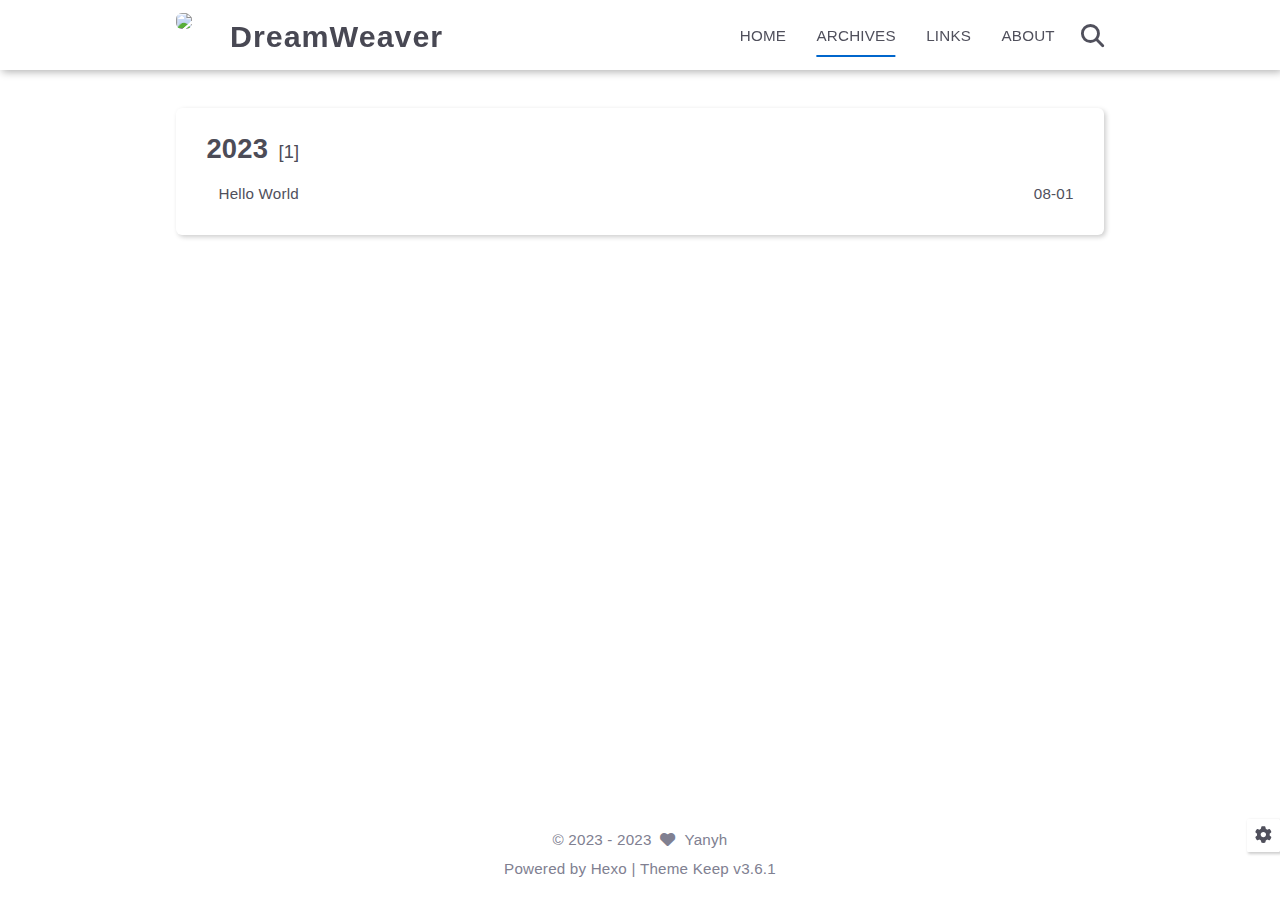
==== archives/index.html @ 8dff460e "Site updated: 2023-08-01 18:50:09" ====
<!DOCTYPE html>
<html lang="en">
<head>
    <meta charset="utf-8">
    <meta name="viewport" content="width=device-width, initial-scale=1, maximum-scale=1">
    <meta name="keywords" content="Hexo Theme Keep">
    <meta name="description" content="Hexo Theme Keep">
    <meta name="author" content="Yanyh">
    
    <title>
        
            Archive |
        
        DreamWeaver
    </title>
    
<link rel="stylesheet" href="/css/style.css">

    <link rel="shortcut icon" href="/images/logo.ico">
    
<link rel="stylesheet" href="/font/css/fontawesome.min.css">

    
<link rel="stylesheet" href="/font/css/regular.min.css">

    
<link rel="stylesheet" href="/font/css/solid.min.css">

    
<link rel="stylesheet" href="/font/css/brands.min.css">

    <script id="hexo-configurations">
    let KEEP = window.KEEP || {}
    KEEP.hexo_config = {"hostname":"example.com","root":"/","language":"en"}
    KEEP.theme_config = {"toc":{"enable":false,"number":true,"expand_all":false,"init_open":true},"style":{"primary_color":"#0066cc","logo":"/images/logo.ico","favicon":"/images/logo.ico","avatar":"/images/logo.ico","font_size":null,"font_family":null,"hover":{"shadow":true,"scale":true},"first_screen":{"enable":true,"header_transparent":true,"background_img":"/images/bg.svg","description":"May all the beauty be blessed. || 愿世间美好得以被祝福.","font_color":null,"hitokoto":false},"scroll":{"progress_bar":true,"percent":true}},"local_search":{"enable":true,"preload":true},"code_copy":{},"code_block":{"tools":{"enable":true,"style":"default"},"highlight_theme":"obsidian"},"side_tools":{},"pjax":{"enable":false},"lazyload":{"enable":true},"comment":{"enable":true,"use":"valine","valine":{"appid":null,"appkey":null,"server_urls":null,"placeholder":null},"gitalk":{"github_id":null,"github_admins":null,"repository":null,"client_id":null,"client_secret":null,"proxy":null},"twikoo":{"env_id":null,"region":null,"version":"1.6.8"},"waline":{"server_url":null,"reaction":false,"version":2}},"post":{"author_label":{"enable":true,"auto":true,"custom_label_list":["Trainee","Engineer","Architect"]},"word_count":{"enable":true,"wordcount":true,"min2read":false},"img_align":"left","copyright_info":true},"version":"3.6.1"}
    KEEP.language_ago = {"second":"%s seconds ago","minute":"%s minutes ago","hour":"%s hours ago","day":"%s days ago","week":"%s weeks ago","month":"%s months ago","year":"%s years ago"}
    KEEP.language_code_block = {"copy":"Copy code","copied":"Copied","fold":"Fold code block","folded":"Folded"}
    KEEP.language_copy_copyright = {"copy":"Copy copyright info","copied":"Copied","title":"Original article title","author":"Original article author","link":"Original article link"}
  </script>
<meta name="generator" content="Hexo 6.3.0"></head>


<body>
<div class="progress-bar-container">
    
        <span class="scroll-progress-bar"></span>
    

    
</div>


<main class="page-container">

    

    <div class="page-main-content">

        <div class="page-main-content-top">
            
<header class="header-wrapper">

    <div class="header-content">
        <div class="left">
            
                <a class="logo-image" href="/">
                    <img src="/images/logo.ico">
                </a>
            
            <a class="logo-title" href="/">
               DreamWeaver
            </a>
        </div>

        <div class="right">
            <div class="pc">
                <ul class="menu-list">
                    
                        <li class="menu-item">
                            <a class=""
                               href="/"
                            >
                                HOME
                            </a>
                        </li>
                    
                        <li class="menu-item">
                            <a class="active"
                               href="/archives"
                            >
                                ARCHIVES
                            </a>
                        </li>
                    
                        <li class="menu-item">
                            <a class=""
                               href="/links"
                            >
                                LINKS
                            </a>
                        </li>
                    
                        <li class="menu-item">
                            <a class=""
                               href="/about"
                            >
                                ABOUT
                            </a>
                        </li>
                    
                    
                        <li class="menu-item search search-popup-trigger">
                            <i class="fas fa-search"></i>
                        </li>
                    
                </ul>
            </div>
            <div class="mobile">
                
                    <div class="icon-item search search-popup-trigger"><i class="fas fa-search"></i></div>
                
                <div class="icon-item menu-bar">
                    <div class="menu-bar-middle"></div>
                </div>
            </div>
        </div>
    </div>

    <div class="header-drawer">
        <ul class="drawer-menu-list">
            
                <li class="drawer-menu-item flex-center">
                    <a class=""
                       href="/">HOME</a>
                </li>
            
                <li class="drawer-menu-item flex-center">
                    <a class="active"
                       href="/archives">ARCHIVES</a>
                </li>
            
                <li class="drawer-menu-item flex-center">
                    <a class=""
                       href="/links">LINKS</a>
                </li>
            
                <li class="drawer-menu-item flex-center">
                    <a class=""
                       href="/about">ABOUT</a>
                </li>
            
        </ul>
    </div>

    <div class="window-mask"></div>

</header>


        </div>

        <div class="page-main-content-middle">

            <div class="main-content">

                
                    <div class="fade-in-down-animation">
    <div class="archive-container ">
        
<div class="archive-list-container">
    
        <section class="archive-item">
            <div class="archive-item-header">
                <span class="archive-year">2023</span>
                <span class="archive-year-post-count">[1]</span>
            </div>
            <ul class="article-list">
                
                    <li class="article-item">
                        <a class="article-title"
                           href="/2023/08/01/hello-world/"
                        >Hello World</a>
                        <span class="article-date">08-01</span>
                    </li>
                
            </ul>
        </section>
    
</div>

    </div>
</div>

                
            </div>

        </div>

        <div class="page-main-content-bottom">
            
<footer class="footer">
    <div class="info-container">
        <div class="copyright-info info-item">
            &copy;
            
                <span>2023</span> -
            
            2023
            
                &nbsp;<i class="fas fa-heart icon-animate"></i>
                &nbsp;<a href="/">Yanyh</a>
            
        </div>
        
        <div class="theme-info info-item">
            Powered by <a target="_blank" href="https://hexo.io">Hexo</a>&nbsp;|&nbsp;Theme&nbsp;<a class="theme-version" target="_blank" href="https://github.com/XPoet/hexo-theme-keep">Keep v3.6.1</a>
        </div>
        
        
    </div>
</footer>

        </div>
    </div>

    

    <div class="right-bottom-side-tools">
        <div class="side-tools-container">
    <ul class="side-tools-list">
        <li class="tools-item tool-font-adjust-plus flex-center">
            <i class="fas fa-search-plus"></i>
        </li>

        <li class="tools-item tool-font-adjust-minus flex-center">
            <i class="fas fa-search-minus"></i>
        </li>

        <li class="tools-item tool-dark-light-toggle flex-center">
            <i class="fas fa-moon"></i>
        </li>

        <!-- rss -->
        

        

        <li class="tools-item tool-scroll-to-bottom flex-center">
            <i class="fas fa-arrow-down"></i>
        </li>
    </ul>

    <ul class="exposed-tools-list">
        <li class="tools-item tool-toggle-show flex-center">
            <i class="fas fa-cog fa-spin"></i>
        </li>
        
            <li class="tools-item tool-scroll-to-top flex-center">
                <i class="arrow-up fas fa-arrow-up"></i>
                <span class="percent"></span>
            </li>
        
    </ul>
</div>

    </div>

    <div class="zoom-in-image-mask">
    <img class="zoom-in-image">
</div>


    
        <div class="search-pop-overlay">
    <div class="popup search-popup">
        <div class="search-header">
          <span class="search-input-field-pre">
            <i class="fas fa-keyboard"></i>
          </span>
            <div class="search-input-container">
                <input autocomplete="off"
                       autocorrect="off"
                       autocapitalize="off"
                       placeholder="Search..."
                       spellcheck="false"
                       type="search"
                       class="search-input"
                >
            </div>
            <span class="close-popup-btn">
                <i class="fas fa-times"></i>
            </span>
        </div>
        <div id="search-result">
            <div id="no-result">
                <i class="fas fa-spinner fa-pulse fa-5x fa-fw"></i>
            </div>
        </div>
    </div>
</div>

    

</main>




<script src="/js/utils.js"></script>

<script src="/js/main.js"></script>

<script src="/js/header-shrink.js"></script>

<script src="/js/back2top.js"></script>

<script src="/js/dark-light-toggle.js"></script>





    
<script src="/js/local-search.js"></script>




    
<script src="/js/code-block.js"></script>




    
<script src="/js/lazyload.js"></script>



<div class="post-scripts">
    
</div>



</body>
</html>
---- css/style.css ----
:root {
  --primary-color: #06c;
  --primary-color-light-1: #0075eb;
  --primary-color-light-2: #0a85ff;
  --primary-color-dark-1: #005cb8;
  --primary-color-dark-2: #0052a3;
  --background-color-1: #fff;
  --background-color-2: #f7f7f7;
  --background-color-3: #f0f0f0;
  --content-background-color: #fff;
  --text-color-1: #484853;
  --text-color-2: #4c4c57;
  --text-color-3: #50505c;
  --text-color-4: #808091;
  --text-color-5: #b7b7c0;
  --text-color-6: #ededef;
  --toc-text-color: #6f6f80;
  --badge-color: #f0f0f0;
  --badge-background-color: #9393a1;
  --border-color: #b3b3b3;
  --selection-color: #0075eb;
  --shadow-color: rgba(0,0,0,0.2);
  --shadow-hover-color: rgba(0,0,0,0.3);
  --scrollbar-color: #60606e;
  --scrollbar-background-color: #e6e6e6;
  --toc-scrollbar-color: rgba(80,80,92,0.1);
  --copyright-info-color: #c03;
  --avatar-background-color: #005cb8;
  --header-transparent-background-1: rgba(255,255,255,0.28);
  --header-transparent-background-2: rgba(255,255,255,0.4);
  --pjax-progress-bar-color: linear-gradient(45deg, #f10006, #ef5b00, #e59c01, #19ca05, #00cab5, #0264c8, #c303c3);
  --article-aging-tips-color: #b78d0f;
  --article-aging-tips-background-color: rgba(183,141,15,0.1);
  --article-aging-tips-border-color: rgba(183,141,15,0.6);
}
@media (prefers-color-scheme: light) {
  :root {
    --primary-color: #06c;
    --primary-color-light-1: #0075eb;
    --primary-color-light-2: #0a85ff;
    --primary-color-dark-1: #005cb8;
    --primary-color-dark-2: #0052a3;
    --background-color-1: #fff;
    --background-color-2: #f7f7f7;
    --background-color-3: #f0f0f0;
    --content-background-color: #fff;
    --text-color-1: #484853;
    --text-color-2: #4c4c57;
    --text-color-3: #50505c;
    --text-color-4: #808091;
    --text-color-5: #b7b7c0;
    --text-color-6: #ededef;
    --toc-text-color: #6f6f80;
    --badge-color: #f0f0f0;
    --badge-background-color: #9393a1;
    --border-color: #b3b3b3;
    --selection-color: #0075eb;
    --shadow-color: rgba(0,0,0,0.2);
    --shadow-hover-color: rgba(0,0,0,0.3);
    --scrollbar-color: #60606e;
    --scrollbar-background-color: #e6e6e6;
    --toc-scrollbar-color: rgba(80,80,92,0.1);
    --copyright-info-color: #c03;
    --avatar-background-color: #005cb8;
    --header-transparent-background-1: rgba(255,255,255,0.28);
    --header-transparent-background-2: rgba(255,255,255,0.4);
    --pjax-progress-bar-color: linear-gradient(45deg, #f10006, #ef5b00, #e59c01, #19ca05, #00cab5, #0264c8, #c303c3);
    --article-aging-tips-color: #b78d0f;
    --article-aging-tips-background-color: rgba(183,141,15,0.1);
    --article-aging-tips-border-color: rgba(183,141,15,0.6);
  }
}
@media (prefers-color-scheme: dark) {
  :root {
    --primary-color: #06c;
    --primary-color-light-1: #0075eb;
    --primary-color-light-2: #0a85ff;
    --primary-color-dark-1: #005cb8;
    --primary-color-dark-2: #0052a3;
    --background-color-1: #383940;
    --background-color-2: #3d3f46;
    --background-color-3: #43444c;
    --content-background-color: #37383f;
    --text-color-1: #c5c5cc;
    --text-color-2: #c1c1c9;
    --text-color-3: #bebec6;
    --text-color-4: #9595a2;
    --text-color-5: #5b5b67;
    --text-color-6: #36363e;
    --toc-text-color: #9f9fab;
    --badge-color: #4a4c55;
    --badge-background-color: #d8d8dd;
    --border-color: #6f717e;
    --selection-color: #005ebc;
    --shadow-color: rgba(128,128,128,0.2);
    --shadow-hover-color: rgba(128,128,128,0.28);
    --scrollbar-color: #32333a;
    --scrollbar-background-color: #5c5e6a;
    --toc-scrollbar-color: rgba(190,190,198,0.1);
    --copyright-info-color: #a30029;
    --avatar-background-color: #004a93;
    --header-transparent-background-1: rgba(56,57,64,0.28);
    --header-transparent-background-2: rgba(56,57,64,0.4);
    --pjax-progress-bar-color: linear-gradient(45deg, #ea404a, #ea722f, #e9a71f, #67e559, #18ecec, #1b85f1, #ee1dee);
    --article-aging-tips-color: #ecc34d;
    --article-aging-tips-background-color: rgba(236,195,77,0.1);
    --article-aging-tips-border-color: rgba(236,195,77,0.6);
  }
}
.light-mode {
  --primary-color: #06c;
  --primary-color-light-1: #0075eb;
  --primary-color-light-2: #0a85ff;
  --primary-color-dark-1: #005cb8;
  --primary-color-dark-2: #0052a3;
  --background-color-1: #fff;
  --background-color-2: #f7f7f7;
  --background-color-3: #f0f0f0;
  --content-background-color: #fff;
  --text-color-1: #484853;
  --text-color-2: #4c4c57;
  --text-color-3: #50505c;
  --text-color-4: #808091;
  --text-color-5: #b7b7c0;
  --text-color-6: #ededef;
  --toc-text-color: #6f6f80;
  --badge-color: #f0f0f0;
  --badge-background-color: #9393a1;
  --border-color: #b3b3b3;
  --selection-color: #0075eb;
  --shadow-color: rgba(0,0,0,0.2);
  --shadow-hover-color: rgba(0,0,0,0.3);
  --scrollbar-color: #60606e;
  --scrollbar-background-color: #e6e6e6;
  --toc-scrollbar-color: rgba(80,80,92,0.1);
  --copyright-info-color: #c03;
  --avatar-background-color: #005cb8;
  --header-transparent-background-1: rgba(255,255,255,0.28);
  --header-transparent-background-2: rgba(255,255,255,0.4);
  --pjax-progress-bar-color: linear-gradient(45deg, #f10006, #ef5b00, #e59c01, #19ca05, #00cab5, #0264c8, #c303c3);
  --article-aging-tips-color: #b78d0f;
  --article-aging-tips-background-color: rgba(183,141,15,0.1);
  --article-aging-tips-border-color: rgba(183,141,15,0.6);
}
.dark-mode {
  --primary-color: #06c;
  --primary-color-light-1: #0075eb;
  --primary-color-light-2: #0a85ff;
  --primary-color-dark-1: #005cb8;
  --primary-color-dark-2: #0052a3;
  --background-color-1: #383940;
  --background-color-2: #3d3f46;
  --background-color-3: #43444c;
  --content-background-color: #37383f;
  --text-color-1: #c5c5cc;
  --text-color-2: #c1c1c9;
  --text-color-3: #bebec6;
  --text-color-4: #9595a2;
  --text-color-5: #5b5b67;
  --text-color-6: #36363e;
  --toc-text-color: #9f9fab;
  --badge-color: #4a4c55;
  --badge-background-color: #d8d8dd;
  --border-color: #6f717e;
  --selection-color: #005ebc;
  --shadow-color: rgba(128,128,128,0.2);
  --shadow-hover-color: rgba(128,128,128,0.28);
  --scrollbar-color: #32333a;
  --scrollbar-background-color: #5c5e6a;
  --toc-scrollbar-color: rgba(190,190,198,0.1);
  --copyright-info-color: #a30029;
  --avatar-background-color: #004a93;
  --header-transparent-background-1: rgba(56,57,64,0.28);
  --header-transparent-background-2: rgba(56,57,64,0.4);
  --pjax-progress-bar-color: linear-gradient(45deg, #ea404a, #ea722f, #e9a71f, #67e559, #18ecec, #1b85f1, #ee1dee);
  --article-aging-tips-color: #ecc34d;
  --article-aging-tips-background-color: rgba(236,195,77,0.1);
  --article-aging-tips-border-color: rgba(236,195,77,0.6);
}
.fade-in-down-animation {
  animation-name: fade-in-down;
  animation-duration: 1s;
  animation-fill-mode: both;
}
.title-hover-animation {
  position: relative;
  display: inline-block;
  color: var(--text-color-2);
  line-height: 1.3;
  vertical-align: top;
  border-bottom: none;
}
.title-hover-animation::before {
  position: absolute;
  bottom: -4px;
  left: 0;
  width: 100%;
  height: 2px;
  background-color: var(--text-color-2);
  transform: scaleX(0);
  visibility: hidden;
  content: "";
  transition-delay: 0s, 0s, 0s, 0s, 0s, 0s;
  transition-timing-function: ease, ease, ease, ease, ease-in-out, ease-in-out;
  transition-duration: 0.2s, 0.2s, 0.2s, 0.2s, 0.2s, 0.2s;
  transition-property: color, background, box-shadow, border-color, visibility, transform;
}
.title-hover-animation:hover::before {
  transform: scaleX(1);
  visibility: visible;
}
@-moz-keyframes fade-in-down {
  0% {
    transform: translateY(-50px);
    opacity: 0;
  }
  100% {
    transform: translateY(0);
    opacity: 1;
  }
}
@-webkit-keyframes fade-in-down {
  0% {
    transform: translateY(-50px);
    opacity: 0;
  }
  100% {
    transform: translateY(0);
    opacity: 1;
  }
}
@-o-keyframes fade-in-down {
  0% {
    transform: translateY(-50px);
    opacity: 0;
  }
  100% {
    transform: translateY(0);
    opacity: 1;
  }
}
@keyframes fade-in-down {
  0% {
    transform: translateY(-50px);
    opacity: 0;
  }
  100% {
    transform: translateY(0);
    opacity: 1;
  }
}
@-moz-keyframes icon-animate {
  0%, 100% {
    transform: scale(1);
  }
  10%, 30% {
    transform: scale(0.88);
  }
  20%, 40%, 60%, 80% {
    transform: scale(1.08);
  }
  50%, 70% {
    transform: scale(1.08);
  }
}
@-webkit-keyframes icon-animate {
  0%, 100% {
    transform: scale(1);
  }
  10%, 30% {
    transform: scale(0.88);
  }
  20%, 40%, 60%, 80% {
    transform: scale(1.08);
  }
  50%, 70% {
    transform: scale(1.08);
  }
}
@-o-keyframes icon-animate {
  0%, 100% {
    transform: scale(1);
  }
  10%, 30% {
    transform: scale(0.88);
  }
  20%, 40%, 60%, 80% {
    transform: scale(1.08);
  }
  50%, 70% {
    transform: scale(1.08);
  }
}
@keyframes icon-animate {
  0%, 100% {
    transform: scale(1);
  }
  10%, 30% {
    transform: scale(0.88);
  }
  20%, 40%, 60%, 80% {
    transform: scale(1.08);
  }
  50%, 70% {
    transform: scale(1.08);
  }
}
@-moz-keyframes img-loading-animation {
  to {
    transform: rotate(1turn);
  }
}
@-webkit-keyframes img-loading-animation {
  to {
    transform: rotate(1turn);
  }
}
@-o-keyframes img-loading-animation {
  to {
    transform: rotate(1turn);
  }
}
@keyframes img-loading-animation {
  to {
    transform: rotate(1turn);
  }
}
* {
  transition-delay: 0s, 0s, 0s, 0s;
  transition-timing-function: ease, ease, ease, ease;
  transition-duration: 0.2s, 0.2s, 0.2s, 0.2s;
  transition-property: color, background, box-shadow, border-color;
}
*::-webkit-scrollbar {
  width: 0.4rem;
  height: 0.4rem;
  transition: all 0.2s ease;
}
*::-webkit-scrollbar-thumb {
  background: var(--scrollbar-color);
  border-radius: 0.1rem;
}
*::-webkit-scrollbar-track {
  background: var(--scrollbar-background-color);
}
html,
body {
  position: relative;
  width: 100%;
  height: 100%;
  margin: 0;
  padding: 0;
  color: var(--text-color-3);
  font-weight: 400;
  font-size: 15.2px;
  font-family: Optima-Regular, Optima, PingFang SC, Microsoft YaHei, sans-serif;
  line-height: 22px;
  letter-spacing: 0.2px;
  background: var(--background-color-1);
}
html::-webkit-scrollbar,
body::-webkit-scrollbar {
  width: 0.6rem;
  height: 0.6rem;
}
@media (max-width: 800px) {
  html::-webkit-scrollbar,
  body::-webkit-scrollbar {
    width: 0.5rem;
    height: 0.5rem;
  }
}
@media (max-width: 500px) {
  html::-webkit-scrollbar,
  body::-webkit-scrollbar {
    width: 0.4rem;
    height: 0.4rem;
  }
}
@media (max-width: 800px) {
  html,
  body {
    font-size: 14.591999999999999px;
    line-height: 21.119999999999997px;
  }
}
@media (max-width: 500px) {
  html,
  body {
    font-size: 13.68px;
    line-height: 19.8px;
  }
}
::selection {
  color: #fff;
  background: var(--selection-color);
}
ul,
ol,
li {
  margin: 0;
  padding: 0;
  list-style: none;
}
a {
  color: var(--text-color-3);
  text-decoration: none;
}
a i,
a span {
  color: var(--text-color-3);
}
a:hover,
a:active {
  color: var(--primary-color);
  text-decoration: none !important;
}
a:hover i,
a:active i,
a:hover span,
a:active span {
  color: var(--primary-color);
}
img[lazyload] {
  position: relative;
  box-sizing: border-box;
  width: 8rem;
  height: 8rem;
  box-shadow: none !important;
  cursor: not-allowed;
  pointer-events: none;
}
img[lazyload]::before {
  position: absolute;
  top: 0;
  left: 0;
  display: block;
  width: 100%;
  height: 100%;
  background: var(--background-color-1);
  content: '';
  transition-delay: 0s, 0s, 0s, 0s, 0s;
  transition-timing-function: ease, ease, ease, ease, ease;
  transition-duration: 0.2s, 0.2s, 0.2s, 0.2s, 0.2s;
  transition-property: color, background, box-shadow, border-color, background;
}
img[lazyload]::after {
  position: absolute;
  top: 0;
  right: 0;
  bottom: 0;
  left: 0;
  display: block;
  width: 2rem;
  height: 2rem;
  margin: auto;
  border: 2px solid var(--text-color-6);
  border-top-color: var(--selection-color);
  border-left-color: var(--selection-color);
  border-radius: 50%;
  animation: img-loading-animation 750ms infinite linear;
  content: '';
  transition-delay: 0s, 0s, 0s, 0s, 0s;
  transition-timing-function: ease, ease, ease, ease, ease;
  transition-duration: 0.2s, 0.2s, 0.2s, 0.2s, 0.2s;
  transition-property: color, background, box-shadow, border-color, border;
}
button {
  margin: 0;
  padding: 0;
  background: transparent;
  border: 0;
  outline: none;
  cursor: pointer;
}
.btn {
  position: relative;
  display: inline-block;
  padding: 0.4rem 1rem;
  white-space: nowrap;
  text-align: center;
  background: var(--background-color-1);
  border-radius: 5px;
  cursor: pointer;
  box-shadow: 2px 2px 5px var(--shadow-color);
  transition-delay: 0s, 0s, 0s, 0s, 0s;
  transition-timing-function: ease, ease, ease, ease, linear;
  transition-duration: 0.2s, 0.2s, 0.2s, 0.2s, 0.2s;
  transition-property: color, background, box-shadow, border-color, transform;
}
.btn:hover {
  transform: scaleX(1.06) scaleY(1.06);
  box-shadow: 2px 2px 8px var(--shadow-hover-color);
}
.btn:hover {
  color: var(--background-color-1);
  background: var(--primary-color);
}
.flex-center {
  display: flex;
  align-items: center;
  justify-content: center;
}
.clear::after {
  display: block;
  clear: both;
  height: 0;
  overflow: hidden;
  visibility: hidden;
  content: '';
}
.tooltip {
  position: relative;
  box-sizing: border-box;
}
.tooltip:hover .tooltip-content {
  display: inline-block;
}
.tooltip.show-img .tooltip-content {
  display: none !important;
}
.tooltip .tooltip-content {
  position: absolute;
  top: -0.4rem;
  left: 50%;
  z-index: 1009;
  display: none;
  box-sizing: border-box;
  padding: 0.2rem 0.6rem;
  color: var(--text-color-6);
  font-size: 0.8rem;
  letter-spacing: 0.8px;
  white-space: nowrap;
  background: var(--text-color-1);
  border-radius: 0.3rem;
  transform: translateX(-50%) translateY(-100%);
  transition-delay: 0s, 0s, 0s, 0s, 0s;
  transition-timing-function: ease, ease, ease, ease, ease;
  transition-duration: 0.2s, 0.2s, 0.2s, 0.2s, 0.2s;
  transition-property: color, background, box-shadow, border-color, display;
  -moz-user-select: none;
  -ms-user-select: none;
  -webkit-user-select: none;
  user-select: none;
}
.tooltip-img {
  position: relative;
  box-sizing: border-box;
}
.tooltip-img.show-img .tooltip-img-box {
  display: flex;
}
.tooltip-img .tooltip-img-box {
  position: absolute;
  top: -0.4rem;
  left: 50%;
  z-index: 1008;
  display: none;
  align-items: center;
  justify-content: center;
  box-sizing: border-box;
  min-height: 6rem;
  background: var(--text-color-6);
  border: 0.2rem solid var(--text-color-3);
  border-radius: 0.3rem;
  transform: translateX(-50%) translateY(-100%);
  transition-delay: 0s, 0s, 0s, 0s, 0s;
  transition-timing-function: ease, ease, ease, ease, ease;
  transition-duration: 0.2s, 0.2s, 0.2s, 0.2s, 0.2s;
  transition-property: color, background, box-shadow, border-color, display;
  -moz-user-select: none;
  -ms-user-select: none;
  -webkit-user-select: none;
  user-select: none;
}
.tooltip-img .tooltip-img-box img {
  display: block;
  max-height: 10rem;
}
.keep-markdown-body {
  font-size: 1rem;
}
.keep-markdown-body blockquote {
  box-sizing: border-box;
  margin: 1.4rem 0;
  color: var(--text-color-3);
  background: var(--background-color-2);
  border-left: 0.4rem solid var(--text-color-4);
}
.keep-markdown-body blockquote p,
.keep-markdown-body blockquote ul,
.keep-markdown-body blockquote ol {
  padding: 0.4rem 0.4rem 0.4rem 0.8rem;
}
.keep-markdown-body p {
  color: var(--text-color-3);
  line-height: 2;
}
.keep-markdown-body a {
  position: relative;
  box-sizing: border-box;
  padding-bottom: 0.2rem;
  text-decoration: none;
  overflow-wrap: break-word;
  border-bottom: 0.1rem solid var(--text-color-4);
  outline: 0;
  cursor: pointer;
}
.keep-markdown-body a .fas,
.keep-markdown-body a .far,
.keep-markdown-body a .fab {
  position: relative;
  margin: 0 0.2rem 0 0.4rem;
  color: var(--text-color-4);
  font-size: 0.88rem;
}
.keep-markdown-body a:hover {
  text-decoration: underline;
}
.keep-markdown-body a:hover::after {
  background: var(--primary-color);
}
.keep-markdown-body strong {
  color: var(--text-color-3);
}
.keep-markdown-body em {
  color: var(--text-color-3);
}
.keep-markdown-body ul li,
.keep-markdown-body ol li {
  margin-left: 1rem;
  line-height: 2rem;
}
.keep-markdown-body ul li {
  list-style: disc;
}
.keep-markdown-body ul li ul li {
  list-style: circle;
}
.keep-markdown-body ul li ul li ul li {
  list-style: square;
}
.keep-markdown-body ol li {
  list-style: decimal;
}
.keep-markdown-body ol li ol li {
  list-style: upper-alpha;
}
.keep-markdown-body ol li ol li ol li {
  list-style: upper-roman;
}
.keep-markdown-body li {
  color: var(--text-color-3);
}
.keep-markdown-body h1,
.keep-markdown-body h2,
.keep-markdown-body h3,
.keep-markdown-body h4,
.keep-markdown-body h5,
.keep-markdown-body h6 {
  color: var(--text-color-2);
  line-height: 1.5;
}
@media (max-width: 800px) {
  .keep-markdown-body h1,
  .keep-markdown-body h2,
  .keep-markdown-body h3,
  .keep-markdown-body h4,
  .keep-markdown-body h5,
  .keep-markdown-body h6 {
    line-height: 1.25;
  }
}
.keep-markdown-body h1 {
  font-weight: 600;
  font-size: 1.8rem;
}
@media (max-width: 800px) {
  .keep-markdown-body h1 {
    font-size: 1.7rem;
  }
}
.keep-markdown-body h2 {
  font-weight: 600;
  font-size: 1.7rem;
}
@media (max-width: 800px) {
  .keep-markdown-body h2 {
    font-size: 1.6rem;
  }
}
.keep-markdown-body h3 {
  font-weight: 550;
  font-size: 1.6rem;
}
@media (max-width: 800px) {
  .keep-markdown-body h3 {
    font-size: 1.5rem;
  }
}
.keep-markdown-body h4 {
  font-weight: 550;
  font-size: 1.5rem;
}
@media (max-width: 800px) {
  .keep-markdown-body h4 {
    font-size: 1.4rem;
  }
}
.keep-markdown-body h5 {
  font-weight: 500;
  font-size: 1.28rem;
}
@media (max-width: 800px) {
  .keep-markdown-body h5 {
    font-size: 1.18rem;
  }
}
.keep-markdown-body h6 {
  font-weight: 500;
  font-size: 1.2rem;
  line-height: 1.2;
}
@media (max-width: 800px) {
  .keep-markdown-body h6 {
    font-size: 1.1rem;
    line-height: 1.1;
  }
}
.keep-markdown-body img {
  position: relative;
  display: block;
  box-sizing: border-box;
  max-width: 100%;
  box-shadow: 0 0 0.2rem var(--shadow-color);
  cursor: zoom-in;
  opacity: 1;
  margin: 0.8rem 0 0.2rem;
}
.keep-markdown-body img.hide {
  opacity: 0;
}
.keep-markdown-body img[lazyload] {
  margin: 0.8rem auto 0.2rem;
}
.keep-markdown-body > table {
  width: 100%;
  overflow: auto;
  border-collapse: collapse;
  border-spacing: 0;
}
@media (max-width: 500px) {
  .keep-markdown-body > table {
    table-layout: fixed;
  }
}
.keep-markdown-body > table td,
.keep-markdown-body > table th {
  padding: 0;
}
.keep-markdown-body > table th {
  font-weight: 600;
}
.keep-markdown-body > table td,
.keep-markdown-body > table th {
  padding: 0.4rem 1rem;
  border: 0.1rem solid var(--border-color);
}
.keep-markdown-body > table tr {
  background-color: var(--background-color-1);
  border: 0.1rem solid var(--text-color-6);
}
.keep-markdown-body > table tr:nth-child(2n) {
  background-color: var(--background-color-2);
}
:root {
  --primary-color: #06c;
  --primary-color-light-1: #0075eb;
  --primary-color-light-2: #0a85ff;
  --primary-color-dark-1: #005cb8;
  --primary-color-dark-2: #0052a3;
  --background-color-1: #fff;
  --background-color-2: #f7f7f7;
  --background-color-3: #f0f0f0;
  --content-background-color: #fff;
  --text-color-1: #484853;
  --text-color-2: #4c4c57;
  --text-color-3: #50505c;
  --text-color-4: #808091;
  --text-color-5: #b7b7c0;
  --text-color-6: #ededef;
  --toc-text-color: #6f6f80;
  --badge-color: #f0f0f0;
  --badge-background-color: #9393a1;
  --border-color: #b3b3b3;
  --selection-color: #0075eb;
  --shadow-color: rgba(0,0,0,0.2);
  --shadow-hover-color: rgba(0,0,0,0.3);
  --scrollbar-color: #60606e;
  --scrollbar-background-color: #e6e6e6;
  --toc-scrollbar-color: rgba(80,80,92,0.1);
  --copyright-info-color: #c03;
  --avatar-background-color: #005cb8;
  --header-transparent-background-1: rgba(255,255,255,0.28);
  --header-transparent-background-2: rgba(255,255,255,0.4);
  --pjax-progress-bar-color: linear-gradient(45deg, #f10006, #ef5b00, #e59c01, #19ca05, #00cab5, #0264c8, #c303c3);
  --article-aging-tips-color: #b78d0f;
  --article-aging-tips-background-color: rgba(183,141,15,0.1);
  --article-aging-tips-border-color: rgba(183,141,15,0.6);
}
@media (prefers-color-scheme: light) {
  :root {
    --primary-color: #06c;
    --primary-color-light-1: #0075eb;
    --primary-color-light-2: #0a85ff;
    --primary-color-dark-1: #005cb8;
    --primary-color-dark-2: #0052a3;
    --background-color-1: #fff;
    --background-color-2: #f7f7f7;
    --background-color-3: #f0f0f0;
    --content-background-color: #fff;
    --text-color-1: #484853;
    --text-color-2: #4c4c57;
    --text-color-3: #50505c;
    --text-color-4: #808091;
    --text-color-5: #b7b7c0;
    --text-color-6: #ededef;
    --toc-text-color: #6f6f80;
    --badge-color: #f0f0f0;
    --badge-background-color: #9393a1;
    --border-color: #b3b3b3;
    --selection-color: #0075eb;
    --shadow-color: rgba(0,0,0,0.2);
    --shadow-hover-color: rgba(0,0,0,0.3);
    --scrollbar-color: #60606e;
    --scrollbar-background-color: #e6e6e6;
    --toc-scrollbar-color: rgba(80,80,92,0.1);
    --copyright-info-color: #c03;
    --avatar-background-color: #005cb8;
    --header-transparent-background-1: rgba(255,255,255,0.28);
    --header-transparent-background-2: rgba(255,255,255,0.4);
    --pjax-progress-bar-color: linear-gradient(45deg, #f10006, #ef5b00, #e59c01, #19ca05, #00cab5, #0264c8, #c303c3);
    --article-aging-tips-color: #b78d0f;
    --article-aging-tips-background-color: rgba(183,141,15,0.1);
    --article-aging-tips-border-color: rgba(183,141,15,0.6);
  }
}
@media (prefers-color-scheme: dark) {
  :root {
    --primary-color: #06c;
    --primary-color-light-1: #0075eb;
    --primary-color-light-2: #0a85ff;
    --primary-color-dark-1: #005cb8;
    --primary-color-dark-2: #0052a3;
    --background-color-1: #383940;
    --background-color-2: #3d3f46;
    --background-color-3: #43444c;
    --content-background-color: #37383f;
    --text-color-1: #c5c5cc;
    --text-color-2: #c1c1c9;
    --text-color-3: #bebec6;
    --text-color-4: #9595a2;
    --text-color-5: #5b5b67;
    --text-color-6: #36363e;
    --toc-text-color: #9f9fab;
    --badge-color: #4a4c55;
    --badge-background-color: #d8d8dd;
    --border-color: #6f717e;
    --selection-color: #005ebc;
    --shadow-color: rgba(128,128,128,0.2);
    --shadow-hover-color: rgba(128,128,128,0.28);
    --scrollbar-color: #32333a;
    --scrollbar-background-color: #5c5e6a;
    --toc-scrollbar-color: rgba(190,190,198,0.1);
    --copyright-info-color: #a30029;
    --avatar-background-color: #004a93;
    --header-transparent-background-1: rgba(56,57,64,0.28);
    --header-transparent-background-2: rgba(56,57,64,0.4);
    --pjax-progress-bar-color: linear-gradient(45deg, #ea404a, #ea722f, #e9a71f, #67e559, #18ecec, #1b85f1, #ee1dee);
    --article-aging-tips-color: #ecc34d;
    --article-aging-tips-background-color: rgba(236,195,77,0.1);
    --article-aging-tips-border-color: rgba(236,195,77,0.6);
  }
}
.light-mode {
  --primary-color: #06c;
  --primary-color-light-1: #0075eb;
  --primary-color-light-2: #0a85ff;
  --primary-color-dark-1: #005cb8;
  --primary-color-dark-2: #0052a3;
  --background-color-1: #fff;
  --background-color-2: #f7f7f7;
  --background-color-3: #f0f0f0;
  --content-background-color: #fff;
  --text-color-1: #484853;
  --text-color-2: #4c4c57;
  --text-color-3: #50505c;
  --text-color-4: #808091;
  --text-color-5: #b7b7c0;
  --text-color-6: #ededef;
  --toc-text-color: #6f6f80;
  --badge-color: #f0f0f0;
  --badge-background-color: #9393a1;
  --border-color: #b3b3b3;
  --selection-color: #0075eb;
  --shadow-color: rgba(0,0,0,0.2);
  --shadow-hover-color: rgba(0,0,0,0.3);
  --scrollbar-color: #60606e;
  --scrollbar-background-color: #e6e6e6;
  --toc-scrollbar-color: rgba(80,80,92,0.1);
  --copyright-info-color: #c03;
  --avatar-background-color: #005cb8;
  --header-transparent-background-1: rgba(255,255,255,0.28);
  --header-transparent-background-2: rgba(255,255,255,0.4);
  --pjax-progress-bar-color: linear-gradient(45deg, #f10006, #ef5b00, #e59c01, #19ca05, #00cab5, #0264c8, #c303c3);
  --article-aging-tips-color: #b78d0f;
  --article-aging-tips-background-color: rgba(183,141,15,0.1);
  --article-aging-tips-border-color: rgba(183,141,15,0.6);
}
.dark-mode {
  --primary-color: #06c;
  --primary-color-light-1: #0075eb;
  --primary-color-light-2: #0a85ff;
  --primary-color-dark-1: #005cb8;
  --primary-color-dark-2: #0052a3;
  --background-color-1: #383940;
  --background-color-2: #3d3f46;
  --background-color-3: #43444c;
  --content-background-color: #37383f;
  --text-color-1: #c5c5cc;
  --text-color-2: #c1c1c9;
  --text-color-3: #bebec6;
  --text-color-4: #9595a2;
  --text-color-5: #5b5b67;
  --text-color-6: #36363e;
  --toc-text-color: #9f9fab;
  --badge-color: #4a4c55;
  --badge-background-color: #d8d8dd;
  --border-color: #6f717e;
  --selection-color: #005ebc;
  --shadow-color: rgba(128,128,128,0.2);
  --shadow-hover-color: rgba(128,128,128,0.28);
  --scrollbar-color: #32333a;
  --scrollbar-background-color: #5c5e6a;
  --toc-scrollbar-color: rgba(190,190,198,0.1);
  --copyright-info-color: #a30029;
  --avatar-background-color: #004a93;
  --header-transparent-background-1: rgba(56,57,64,0.28);
  --header-transparent-background-2: rgba(56,57,64,0.4);
  --pjax-progress-bar-color: linear-gradient(45deg, #ea404a, #ea722f, #e9a71f, #67e559, #18ecec, #1b85f1, #ee1dee);
  --article-aging-tips-color: #ecc34d;
  --article-aging-tips-background-color: rgba(236,195,77,0.1);
  --article-aging-tips-border-color: rgba(236,195,77,0.6);
}
:root {
  --toolbar-foreground: #b5b5b5;
  --toolbar-background: #3a3f40;
  --code-foreground: #535360;
  --code-background: #f2f2f2;
  --highlight-background: #273036;
  --highlight-foreground: #faf5d6;
  --highlight-comment: #76888e;
  --highlight-red: #ee5758;
  --highlight-orange: #ec7600;
  --highlight-yellow: #ffcd22;
  --highlight-green: #93c763;
  --highlight-aqua: #458383;
  --highlight-blue: #6e95bd;
  --highlight-purple: #b18bb7;
  --highlight-gutter-color: #7a979a;
  --highlight-gutter-bg-color: #273130;
}
@media (prefers-color-scheme: light) {
  :root {
    --toolbar-foreground: #b5b5b5;
    --toolbar-background: #3a3f40;
    --code-foreground: #535360;
    --code-background: #f2f2f2;
    --highlight-background: #273036;
    --highlight-foreground: #faf5d6;
    --highlight-comment: #76888e;
    --highlight-red: #ee5758;
    --highlight-orange: #ec7600;
    --highlight-yellow: #ffcd22;
    --highlight-green: #93c763;
    --highlight-aqua: #458383;
    --highlight-blue: #6e95bd;
    --highlight-purple: #b18bb7;
    --highlight-gutter-color: #7a979a;
    --highlight-gutter-bg-color: #273130;
  }
}
@media (prefers-color-scheme: dark) {
  :root {
    --toolbar-foreground: #b1b1b1;
    --toolbar-background: #393e3f;
    --code-foreground: #bfbfc7;
    --code-background: #32333a;
    --highlight-background: #262f35;
    --highlight-foreground: #f5ebad;
    --highlight-comment: #76888e;
    --highlight-red: #ed5152;
    --highlight-orange: #e77400;
    --highlight-yellow: #ffcc1c;
    --highlight-green: #90c55f;
    --highlight-aqua: #448080;
    --highlight-blue: #6a92bb;
    --highlight-purple: #ae87b5;
    --highlight-gutter-color: #7b989b;
    --highlight-gutter-bg-color: #26302f;
  }
}
.light-mode {
  --toolbar-foreground: #b5b5b5;
  --toolbar-background: #3a3f40;
  --code-foreground: #535360;
  --code-background: #f2f2f2;
  --highlight-background: #273036;
  --highlight-foreground: #faf5d6;
  --highlight-comment: #76888e;
  --highlight-red: #ee5758;
  --highlight-orange: #ec7600;
  --highlight-yellow: #ffcd22;
  --highlight-green: #93c763;
  --highlight-aqua: #458383;
  --highlight-blue: #6e95bd;
  --highlight-purple: #b18bb7;
  --highlight-gutter-color: #7a979a;
  --highlight-gutter-bg-color: #273130;
}
.dark-mode {
  --toolbar-foreground: #b1b1b1;
  --toolbar-background: #393e3f;
  --code-foreground: #bfbfc7;
  --code-background: #32333a;
  --highlight-background: #262f35;
  --highlight-foreground: #f5ebad;
  --highlight-comment: #76888e;
  --highlight-red: #ed5152;
  --highlight-orange: #e77400;
  --highlight-yellow: #ffcc1c;
  --highlight-green: #90c55f;
  --highlight-aqua: #448080;
  --highlight-blue: #6a92bb;
  --highlight-purple: #ae87b5;
  --highlight-gutter-color: #7b989b;
  --highlight-gutter-bg-color: #26302f;
}
pre,
.highlight {
  margin: 1.5rem 0;
  padding: 0;
  overflow: auto;
  color: var(--highlight-foreground);
  font-size: 0.96rem;
  line-height: 1.5rem;
  background: var(--highlight-background);
  -ms-text-size-adjust: none;
  -moz-text-size-adjust: none;
  -webkit-text-size-adjust: none;
}
pre,
code {
  font-family: "Source Code Pro", consolas, Menlo;
}
code {
  padding: 0.4rem;
  color: var(--code-foreground);
  font-size: 0.96rem;
  word-wrap: break-word;
  background: var(--code-background);
  border-radius: 0.2rem;
}
pre {
  padding: 0.6rem;
}
pre code {
  padding: 0;
  color: var(--highlight-foreground);
  text-shadow: none;
  background: none;
}
.highlight {
  border-bottom-right-radius: 0.1rem;
  border-bottom-left-radius: 0.1rem;
}
.highlight pre {
  margin: 0;
  padding: 0.6rem 0;
  border: none;
}
.highlight table {
  width: auto;
  margin: 0;
  border: none;
  border-spacing: unset;
}
.highlight td {
  padding: 0;
  border: none;
}
.highlight figcaption {
  margin-bottom: 1rem;
  color: var(--highlight-foreground);
  font-size: 1rem;
  line-height: 1rem;
}
.highlight figcaption a {
  float: right;
  color: var(--highlight-foreground);
}
.highlight figcaption a:hover {
  border-bottom-color: var(--highlight-foreground);
}
.highlight .gutter pre {
  padding-right: 0.6rem;
  padding-left: 0.6rem;
  color: var(--highlight-gutter-color);
  text-align: center;
  background-color: var(--highlight-gutter-bg-color);
}
.highlight .code pre {
  width: 100%;
  padding-right: 0.6rem;
  padding-left: 0.6rem;
  background-color: var(--highlight-background);
}
.highlight .line {
  height: 1.5rem;
  color: var(--highlight-foreground);
}
.highlight .line .language-javascript {
  color: var(--highlight-foreground);
}
.highlight .line .attr {
  color: var(--highlight-foreground);
}
.highlight .line .string {
  color: var(--highlight-foreground);
}
.gutter {
  -moz-user-select: none;
  -ms-user-select: none;
  -webkit-user-select: none;
  user-select: none;
  color: var(--highlight-gutter-color);
  background: var(--highlight-gutter-bg-color);
}
.gutter .line {
  color: var(--highlight-gutter-color);
}
.gist table {
  width: auto;
}
.gist table td {
  border: none;
}
pre .deletion {
  background: var(--highlight-deletion);
}
pre .addition {
  background: var(--highlight-addition);
}
pre .meta {
  color: var(--highlight-purple);
}
pre .comment {
  color: var(--highlight-comment);
}
pre .variable,
pre .attribute,
pre .tag,
pre .regexp,
pre .ruby .constant,
pre .xml .tag .title,
pre .xml .pi,
pre .xml .doctype,
pre .html .doctype,
pre .css .id,
pre .css .class,
pre .css .pseudo {
  color: var(--highlight-red);
}
pre .property {
  color: var(--highlight-blue);
}
pre .number,
pre .preprocessor,
pre .built_in,
pre .literal,
pre .params,
pre .constant,
pre .command {
  color: var(--highlight-orange);
}
pre .ruby .class .title,
pre .css .rules .attribute,
pre .string,
pre .value,
pre .inheritance,
pre .header,
pre .ruby .symbol,
pre .xml .cdata,
pre .special,
pre .number,
pre .formula {
  color: var(--highlight-green);
}
pre .title,
pre .css .hexcolor {
  color: var(--highlight-aqua);
}
pre .function,
pre .python .decorator,
pre .python .title,
pre .ruby .function .title,
pre .ruby .title .keyword,
pre .perl .sub,
pre .javascript .title,
pre .coffeescript .title {
  color: var(--highlight-blue);
}
pre .keyword,
pre .javascript .function {
  color: var(--highlight-purple);
}
.highlight-container {
  position: relative;
  box-sizing: border-box;
  margin: 1.4rem 0;
}
.highlight-container.mac {
  margin: 1.4rem 0 1.8rem 0;
  box-shadow: 0 0.8rem 2rem 0 rgba(0,0,0,0.4);
}
.highlight-container.mac:hover .code-tools-box .copy {
  opacity: 1;
}
.highlight-container.mac .code-tools-box {
  justify-content: flex-end;
  padding: 0.4rem 0.6rem 0.7rem 0.4rem;
  background: #21252b;
}
.highlight-container.mac .code-tools-box::before {
  position: absolute;
  left: 0.8rem;
  width: 0.76rem;
  height: 0.76rem;
  background: #fc625d;
  border-radius: 50%;
  box-shadow: 1.3rem 0 #fdbc40, 2.6rem 0 #35cd4b;
  content: '';
}
.highlight-container.mac .code-tools-box.folded {
  border-bottom-right-radius: 0;
  border-bottom-left-radius: 0;
}
.highlight-container.mac .code-tools-box.folded .copy {
  display: none;
}
.highlight-container.mac .code-tools-box .code-lang {
  order: 1;
  color: #bbb;
}
.highlight-container.mac .code-tools-box .fold {
  order: 2;
  padding: 0 0.1rem 0 0.6rem;
}
.highlight-container.mac .code-tools-box .fold i {
  color: #ccc;
}
.highlight-container.mac .code-tools-box .copy {
  position: absolute;
  top: 3rem;
  right: 0.5rem;
  padding: 0 0.1rem;
  opacity: 0;
  transition-delay: 0s, 0s, 0s, 0s, 0s;
  transition-timing-function: ease, ease, ease, ease, ease-in-out;
  transition-duration: 0.2s, 0.2s, 0.2s, 0.2s, 0.2s;
  transition-property: color, background, box-shadow, border-color, opacity;
}
.highlight-container.mac .code-tools-box .copy i {
  font-size: 1rem;
}
.highlight-container .code-tools-box {
  display: flex;
  align-items: center;
  justify-content: space-between;
  box-sizing: border-box;
  width: 100%;
  padding: 0.3rem 0.4rem;
  color: var(--toolbar-foreground);
  background: var(--toolbar-background);
  border-top-left-radius: 0.3rem;
  border-top-right-radius: 0.3rem;
}
.highlight-container .code-tools-box.folded {
  border-bottom-right-radius: 0.3rem;
  border-bottom-left-radius: 0.3rem;
}
.highlight-container .code-tools-box .code-lang {
  justify-content: flex-start;
  margin-left: 0.2rem;
  font-weight: 600;
  font-size: 0.9rem;
  font-family: "Source Code Pro", consolas, Menlo;
}
.highlight-container .code-tools-box .tool {
  -moz-user-select: none;
  -ms-user-select: none;
  -webkit-user-select: none;
  user-select: none;
  cursor: pointer;
}
.highlight-container .code-tools-box .tool i {
  font-size: 0.8rem;
}
.highlight-container .code-tools-box .fold {
  padding: 0 0.4rem 0 0.2rem;
}
.highlight-container figure.highlight {
  margin: 0;
}
.highlight-container figure.highlight.folded {
  height: 0;
}
:root {
  --primary-color: #06c;
  --primary-color-light-1: #0075eb;
  --primary-color-light-2: #0a85ff;
  --primary-color-dark-1: #005cb8;
  --primary-color-dark-2: #0052a3;
  --background-color-1: #fff;
  --background-color-2: #f7f7f7;
  --background-color-3: #f0f0f0;
  --content-background-color: #fff;
  --text-color-1: #484853;
  --text-color-2: #4c4c57;
  --text-color-3: #50505c;
  --text-color-4: #808091;
  --text-color-5: #b7b7c0;
  --text-color-6: #ededef;
  --toc-text-color: #6f6f80;
  --badge-color: #f0f0f0;
  --badge-background-color: #9393a1;
  --border-color: #b3b3b3;
  --selection-color: #0075eb;
  --shadow-color: rgba(0,0,0,0.2);
  --shadow-hover-color: rgba(0,0,0,0.3);
  --scrollbar-color: #60606e;
  --scrollbar-background-color: #e6e6e6;
  --toc-scrollbar-color: rgba(80,80,92,0.1);
  --copyright-info-color: #c03;
  --avatar-background-color: #005cb8;
  --header-transparent-background-1: rgba(255,255,255,0.28);
  --header-transparent-background-2: rgba(255,255,255,0.4);
  --pjax-progress-bar-color: linear-gradient(45deg, #f10006, #ef5b00, #e59c01, #19ca05, #00cab5, #0264c8, #c303c3);
  --article-aging-tips-color: #b78d0f;
  --article-aging-tips-background-color: rgba(183,141,15,0.1);
  --article-aging-tips-border-color: rgba(183,141,15,0.6);
}
@media (prefers-color-scheme: light) {
  :root {
    --primary-color: #06c;
    --primary-color-light-1: #0075eb;
    --primary-color-light-2: #0a85ff;
    --primary-color-dark-1: #005cb8;
    --primary-color-dark-2: #0052a3;
    --background-color-1: #fff;
    --background-color-2: #f7f7f7;
    --background-color-3: #f0f0f0;
    --content-background-color: #fff;
    --text-color-1: #484853;
    --text-color-2: #4c4c57;
    --text-color-3: #50505c;
    --text-color-4: #808091;
    --text-color-5: #b7b7c0;
    --text-color-6: #ededef;
    --toc-text-color: #6f6f80;
    --badge-color: #f0f0f0;
    --badge-background-color: #9393a1;
    --border-color: #b3b3b3;
    --selection-color: #0075eb;
    --shadow-color: rgba(0,0,0,0.2);
    --shadow-hover-color: rgba(0,0,0,0.3);
    --scrollbar-color: #60606e;
    --scrollbar-background-color: #e6e6e6;
    --toc-scrollbar-color: rgba(80,80,92,0.1);
    --copyright-info-color: #c03;
    --avatar-background-color: #005cb8;
    --header-transparent-background-1: rgba(255,255,255,0.28);
    --header-transparent-background-2: rgba(255,255,255,0.4);
    --pjax-progress-bar-color: linear-gradient(45deg, #f10006, #ef5b00, #e59c01, #19ca05, #00cab5, #0264c8, #c303c3);
    --article-aging-tips-color: #b78d0f;
    --article-aging-tips-background-color: rgba(183,141,15,0.1);
    --article-aging-tips-border-color: rgba(183,141,15,0.6);
  }
}
@media (prefers-color-scheme: dark) {
  :root {
    --primary-color: #06c;
    --primary-color-light-1: #0075eb;
    --primary-color-light-2: #0a85ff;
    --primary-color-dark-1: #005cb8;
    --primary-color-dark-2: #0052a3;
    --background-color-1: #383940;
    --background-color-2: #3d3f46;
    --background-color-3: #43444c;
    --content-background-color: #37383f;
    --text-color-1: #c5c5cc;
    --text-color-2: #c1c1c9;
    --text-color-3: #bebec6;
    --text-color-4: #9595a2;
    --text-color-5: #5b5b67;
    --text-color-6: #36363e;
    --toc-text-color: #9f9fab;
    --badge-color: #4a4c55;
    --badge-background-color: #d8d8dd;
    --border-color: #6f717e;
    --selection-color: #005ebc;
    --shadow-color: rgba(128,128,128,0.2);
    --shadow-hover-color: rgba(128,128,128,0.28);
    --scrollbar-color: #32333a;
    --scrollbar-background-color: #5c5e6a;
    --toc-scrollbar-color: rgba(190,190,198,0.1);
    --copyright-info-color: #a30029;
    --avatar-background-color: #004a93;
    --header-transparent-background-1: rgba(56,57,64,0.28);
    --header-transparent-background-2: rgba(56,57,64,0.4);
    --pjax-progress-bar-color: linear-gradient(45deg, #ea404a, #ea722f, #e9a71f, #67e559, #18ecec, #1b85f1, #ee1dee);
    --article-aging-tips-color: #ecc34d;
    --article-aging-tips-background-color: rgba(236,195,77,0.1);
    --article-aging-tips-border-color: rgba(236,195,77,0.6);
  }
}
.light-mode {
  --primary-color: #06c;
  --primary-color-light-1: #0075eb;
  --primary-color-light-2: #0a85ff;
  --primary-color-dark-1: #005cb8;
  --primary-color-dark-2: #0052a3;
  --background-color-1: #fff;
  --background-color-2: #f7f7f7;
  --background-color-3: #f0f0f0;
  --content-background-color: #fff;
  --text-color-1: #484853;
  --text-color-2: #4c4c57;
  --text-color-3: #50505c;
  --text-color-4: #808091;
  --text-color-5: #b7b7c0;
  --text-color-6: #ededef;
  --toc-text-color: #6f6f80;
  --badge-color: #f0f0f0;
  --badge-background-color: #9393a1;
  --border-color: #b3b3b3;
  --selection-color: #0075eb;
  --shadow-color: rgba(0,0,0,0.2);
  --shadow-hover-color: rgba(0,0,0,0.3);
  --scrollbar-color: #60606e;
  --scrollbar-background-color: #e6e6e6;
  --toc-scrollbar-color: rgba(80,80,92,0.1);
  --copyright-info-color: #c03;
  --avatar-background-color: #005cb8;
  --header-transparent-background-1: rgba(255,255,255,0.28);
  --header-transparent-background-2: rgba(255,255,255,0.4);
  --pjax-progress-bar-color: linear-gradient(45deg, #f10006, #ef5b00, #e59c01, #19ca05, #00cab5, #0264c8, #c303c3);
  --article-aging-tips-color: #b78d0f;
  --article-aging-tips-background-color: rgba(183,141,15,0.1);
  --article-aging-tips-border-color: rgba(183,141,15,0.6);
}
.dark-mode {
  --primary-color: #06c;
  --primary-color-light-1: #0075eb;
  --primary-color-light-2: #0a85ff;
  --primary-color-dark-1: #005cb8;
  --primary-color-dark-2: #0052a3;
  --background-color-1: #383940;
  --background-color-2: #3d3f46;
  --background-color-3: #43444c;
  --content-background-color: #37383f;
  --text-color-1: #c5c5cc;
  --text-color-2: #c1c1c9;
  --text-color-3: #bebec6;
  --text-color-4: #9595a2;
  --text-color-5: #5b5b67;
  --text-color-6: #36363e;
  --toc-text-color: #9f9fab;
  --badge-color: #4a4c55;
  --badge-background-color: #d8d8dd;
  --border-color: #6f717e;
  --selection-color: #005ebc;
  --shadow-color: rgba(128,128,128,0.2);
  --shadow-hover-color: rgba(128,128,128,0.28);
  --scrollbar-color: #32333a;
  --scrollbar-background-color: #5c5e6a;
  --toc-scrollbar-color: rgba(190,190,198,0.1);
  --copyright-info-color: #a30029;
  --avatar-background-color: #004a93;
  --header-transparent-background-1: rgba(56,57,64,0.28);
  --header-transparent-background-2: rgba(56,57,64,0.4);
  --pjax-progress-bar-color: linear-gradient(45deg, #ea404a, #ea722f, #e9a71f, #67e559, #18ecec, #1b85f1, #ee1dee);
  --article-aging-tips-color: #ecc34d;
  --article-aging-tips-background-color: rgba(236,195,77,0.1);
  --article-aging-tips-border-color: rgba(236,195,77,0.6);
}
:root {
  --toolbar-foreground: #b5b5b5;
  --toolbar-background: #3a3f40;
  --code-foreground: #535360;
  --code-background: #f2f2f2;
  --highlight-background: #273036;
  --highlight-foreground: #faf5d6;
  --highlight-comment: #76888e;
  --highlight-red: #ee5758;
  --highlight-orange: #ec7600;
  --highlight-yellow: #ffcd22;
  --highlight-green: #93c763;
  --highlight-aqua: #458383;
  --highlight-blue: #6e95bd;
  --highlight-purple: #b18bb7;
  --highlight-gutter-color: #7a979a;
  --highlight-gutter-bg-color: #273130;
}
@media (prefers-color-scheme: light) {
  :root {
    --toolbar-foreground: #b5b5b5;
    --toolbar-background: #3a3f40;
    --code-foreground: #535360;
    --code-background: #f2f2f2;
    --highlight-background: #273036;
    --highlight-foreground: #faf5d6;
    --highlight-comment: #76888e;
    --highlight-red: #ee5758;
    --highlight-orange: #ec7600;
    --highlight-yellow: #ffcd22;
    --highlight-green: #93c763;
    --highlight-aqua: #458383;
    --highlight-blue: #6e95bd;
    --highlight-purple: #b18bb7;
    --highlight-gutter-color: #7a979a;
    --highlight-gutter-bg-color: #273130;
  }
}
@media (prefers-color-scheme: dark) {
  :root {
    --toolbar-foreground: #b1b1b1;
    --toolbar-background: #393e3f;
    --code-foreground: #bfbfc7;
    --code-background: #32333a;
    --highlight-background: #262f35;
    --highlight-foreground: #f5ebad;
    --highlight-comment: #76888e;
    --highlight-red: #ed5152;
    --highlight-orange: #e77400;
    --highlight-yellow: #ffcc1c;
    --highlight-green: #90c55f;
    --highlight-aqua: #448080;
    --highlight-blue: #6a92bb;
    --highlight-purple: #ae87b5;
    --highlight-gutter-color: #7b989b;
    --highlight-gutter-bg-color: #26302f;
  }
}
.light-mode {
  --toolbar-foreground: #b5b5b5;
  --toolbar-background: #3a3f40;
  --code-foreground: #535360;
  --code-background: #f2f2f2;
  --highlight-background: #273036;
  --highlight-foreground: #faf5d6;
  --highlight-comment: #76888e;
  --highlight-red: #ee5758;
  --highlight-orange: #ec7600;
  --highlight-yellow: #ffcd22;
  --highlight-green: #93c763;
  --highlight-aqua: #458383;
  --highlight-blue: #6e95bd;
  --highlight-purple: #b18bb7;
  --highlight-gutter-color: #7a979a;
  --highlight-gutter-bg-color: #273130;
}
.dark-mode {
  --toolbar-foreground: #b1b1b1;
  --toolbar-background: #393e3f;
  --code-foreground: #bfbfc7;
  --code-background: #32333a;
  --highlight-background: #262f35;
  --highlight-foreground: #f5ebad;
  --highlight-comment: #76888e;
  --highlight-red: #ed5152;
  --highlight-orange: #e77400;
  --highlight-yellow: #ffcc1c;
  --highlight-green: #90c55f;
  --highlight-aqua: #448080;
  --highlight-blue: #6a92bb;
  --highlight-purple: #ae87b5;
  --highlight-gutter-color: #7b989b;
  --highlight-gutter-bg-color: #26302f;
}
.page-container {
  position: relative;
  box-sizing: border-box;
  width: 100%;
  height: auto;
  background: var(--background-color-1);
}
.page-container .page-main-content {
  position: relative;
  box-sizing: border-box;
  padding-top: 70px;
}
.page-container .page-main-content.is-home .transparent-1 {
  background: var(--header-transparent-background-1);
  -webkit-backdrop-filter: blur(4px);
  backdrop-filter: blur(4px);
}
.page-container .page-main-content.is-home .transparent-2 {
  background: var(--header-transparent-background-2);
  -webkit-backdrop-filter: blur(5px);
  backdrop-filter: blur(5px);
}
.header-shrink .page-container .page-main-content {
  padding-top: 50.4px;
}
@media (max-width: 800px) {
  .header-shrink .page-container .page-main-content {
    padding-top: 45.36px;
  }
}
@media (max-width: 500px) {
  .header-shrink .page-container .page-main-content {
    padding-top: 40.32px;
  }
}
@media (max-width: 800px) {
  .page-container .page-main-content {
    padding-top: 63px;
  }
}
@media (max-width: 500px) {
  .page-container .page-main-content {
    padding-top: 56px;
  }
}
.page-container .page-main-content .page-main-content-top {
  position: fixed;
  top: 0;
  right: 0;
  z-index: 1005;
  box-sizing: border-box;
  width: 100%;
  height: 70px;
  transition-delay: 0s, 0s, 0s, 0s, 0s, 0s;
  transition-timing-function: ease, ease, ease, ease, ease-out, ease;
  transition-duration: 0.2s, 0.2s, 0.2s, 0.2s, 0.3s, 0.2s;
  transition-property: color, background, box-shadow, border-color, transform, height;
}
.page-container .page-main-content .page-main-content-top.hide {
  transform: translateY(-105%);
}
.header-shrink .page-container .page-main-content .page-main-content-top {
  height: 50.4px;
}
@media (max-width: 800px) {
  .header-shrink .page-container .page-main-content .page-main-content-top {
    height: 45.36px;
  }
}
@media (max-width: 500px) {
  .header-shrink .page-container .page-main-content .page-main-content-top {
    height: 40.32px;
  }
}
@media (max-width: 800px) {
  .page-container .page-main-content .page-main-content-top {
    height: 63px;
  }
}
@media (max-width: 500px) {
  .page-container .page-main-content .page-main-content-top {
    height: 56px;
  }
}
.page-container .page-main-content .page-main-content-middle {
  display: flex;
  justify-content: center;
  box-sizing: border-box;
  width: 100%;
  padding: 38px 0;
}
@media (max-width: 800px) {
  .page-container .page-main-content .page-main-content-middle {
    padding: 30.400000000000002px 0;
  }
}
@media (max-width: 500px) {
  .page-container .page-main-content .page-main-content-middle {
    padding: 22.8px 0;
  }
}
.page-container .page-main-content .page-main-content-middle .main-content {
  position: relative;
  box-sizing: border-box;
  width: 80%;
  max-width: 928px;
  height: 100%;
  transition-delay: 0s, 0s, 0s, 0s, 0s, 0s;
  transition-timing-function: ease, ease, ease, ease, ease, ease;
  transition-duration: 0.2s, 0.2s, 0.2s, 0.2s, 0.1s, 0.1s;
  transition-property: color, background, box-shadow, border-color, max-width, width;
}
.has-toc .page-container .page-main-content .page-main-content-middle .main-content {
  max-width: 1113.6px;
}
@media (max-width: 800px) {
  .page-container .page-main-content .page-main-content-middle .main-content {
    width: 86%;
  }
}
@media (max-width: 500px) {
  .page-container .page-main-content .page-main-content-middle .main-content {
    width: 90%;
  }
}
.page-container .page-main-content .page-main-content-bottom {
  width: 100%;
}
.page-container .post-tools {
  position: fixed;
  top: 108px;
  left: calc((100vw - 928px / 2) - 5rem);
  box-sizing: border-box;
  opacity: 0;
  transition-delay: 0s, 0s, 0s, 0s, 0s, 0s, 0.2s, 0s;
  transition-timing-function: ease, ease, ease, ease, ease, ease, ease, ease;
  transition-duration: 0.2s, 0.2s, 0.2s, 0.2s, 0.2s, 0.2s, 0.2s, 0.2s;
  transition-property: color, background, box-shadow, border-color, top, transform, opacity, left;
}
.header-shrink .page-container .post-tools {
  top: 88.4px;
}
@media (max-width: 800px) {
  .header-shrink .page-container .post-tools {
    top: 83.36px;
  }
}
@media (max-width: 800px) {
  .page-container .post-tools {
    top: 101px;
    transform: scale(0.82);
  }
}
@media (max-width: 500px) {
  .page-container .post-tools {
    display: none;
  }
}
.page-container .right-bottom-side-tools {
  position: fixed;
  right: 0;
  bottom: 5%;
}
.search-pop-overlay {
  position: fixed;
  top: 0;
  left: 0;
  z-index: 1008;
  display: flex;
  width: 100%;
  height: 100%;
  background: rgba(0,0,0,0);
  visibility: hidden;
  transition-delay: 0s, 0s, 0s, 0s, 0s, 0s;
  transition-timing-function: ease, ease, ease, ease, ease, ease;
  transition-duration: 0.2s, 0.2s, 0.2s, 0.2s, 0.3s, 0.3s;
  transition-property: color, background, box-shadow, border-color, visibility, background;
}
.search-pop-overlay.active {
  background: rgba(0,0,0,0.35);
  visibility: visible;
}
.search-pop-overlay.active .search-popup {
  transform: scale(1);
}
.search-pop-overlay .search-popup {
  z-index: 1006;
  width: 70%;
  height: 80%;
  margin: auto;
  background: var(--background-color-1);
  border-radius: 0.4rem;
  transform: scale(0);
  transition-delay: 0s, 0s, 0s, 0s, 0s;
  transition-timing-function: ease, ease, ease, ease, ease;
  transition-duration: 0.2s, 0.2s, 0.2s, 0.2s, 0.3s;
  transition-property: color, background, box-shadow, border-color, transform;
}
@media (max-width: 800px) {
  .search-pop-overlay .search-popup {
    width: 80%;
  }
}
@media (max-width: 500px) {
  .search-pop-overlay .search-popup {
    width: 90%;
  }
}
.search-pop-overlay .search-popup .search-header {
  display: flex;
  align-items: center;
  height: 3rem;
  padding: 0 1rem;
  background: var(--text-color-6);
  border-top-left-radius: 0.2rem;
  border-top-right-radius: 0.2rem;
}
.search-pop-overlay .search-popup .search-header .search-input-field-pre {
  margin-right: 0.2rem;
  color: var(--text-color-3);
  font-size: 1.3rem;
  cursor: pointer;
}
.search-pop-overlay .search-popup .search-header .search-input-container {
  flex-grow: 1;
  padding: 0.2rem;
}
.search-pop-overlay .search-popup .search-header .search-input-container .search-input {
  width: 100%;
  color: var(--text-color-3);
  font-size: 1.2rem;
  background: transparent;
  border: 0;
  outline: 0;
}
.search-pop-overlay .search-popup .search-header .search-input-container .search-input::-webkit-search-cancel-button {
  display: none;
}
.search-pop-overlay .search-popup .search-header .search-input-container .search-input::-webkit-input-placeholder {
  color: var(--text-color-4);
  font-size: 1rem;
}
.search-pop-overlay .search-popup .search-header .close-popup-btn {
  color: var(--text-color-3);
  font-size: 1.2rem;
  cursor: pointer;
}
.search-pop-overlay .search-popup .search-header .close-popup-btn:hover {
  color: var(--text-color-1);
}
.search-pop-overlay .search-popup #search-result {
  position: relative;
  display: flex;
  box-sizing: border-box;
  height: calc(100% - 3rem);
  padding: 0.3rem 1.5rem;
  overflow: auto;
}
.search-pop-overlay .search-popup #search-result .search-result-list {
  width: 100%;
  height: 100%;
  font-size: 1rem;
}
.search-pop-overlay .search-popup #search-result .search-result-list li {
  box-sizing: border-box;
  margin: 0.8rem 0;
  padding: 0.8rem 0;
  border-bottom: 0.1rem dashed var(--border-color);
}
.search-pop-overlay .search-popup #search-result .search-result-list li:last-child {
  border-bottom: none;
}
.search-pop-overlay .search-popup #search-result .search-result-list li .search-result-title {
  position: relative;
  display: flex;
  align-items: center;
  margin-bottom: 0.8rem;
  padding-left: 1rem;
  font-weight: bold;
}
.search-pop-overlay .search-popup #search-result .search-result-list li .search-result-title::after {
  position: absolute;
  top: 50%;
  left: 0;
  width: 0.4rem;
  height: 0.4rem;
  background: var(--text-color-3);
  border-radius: 50%;
  transform: translateY(-50%);
  content: '';
}
.search-pop-overlay .search-popup #search-result .search-result-list li .search-result {
  margin: 0;
  padding-left: 1rem;
  line-height: 2rem;
  word-wrap: break-word;
}
.search-pop-overlay .search-popup #search-result .search-result-list li a:hover {
  color: var(--text-color-3);
}
.search-pop-overlay .search-popup #search-result .search-result-list li .search-keyword {
  color: var(--primary-color);
  font-weight: bold;
  border-bottom: 0.1rem dashed var(--primary-color);
}
.search-pop-overlay .search-popup #search-result #no-result {
  margin: auto;
  color: var(--text-color-4);
}
.post-toc-wrap {
  position: relative;
  box-sizing: border-box;
  width: 100%;
  height: 100%;
  overflow-y: auto;
  font-size: 0.92rem;
}
.post-toc-wrap::-webkit-scrollbar-thumb {
  background: var(--toc-scrollbar-color);
  border-radius: 0.3rem;
}
.post-toc-wrap::-webkit-scrollbar-track {
  background: transparent;
}
.post-toc-wrap .post-toc ol {
  margin: 0;
  padding: 0 0.1rem 0.8rem 0.6rem;
  text-align: left;
  list-style: none;
}
.post-toc-wrap .post-toc ol:last-child {
  padding-bottom: 0;
}
.post-toc-wrap .post-toc ol > ol {
  padding-left: 0;
}
.post-toc-wrap .post-toc ol a {
  transition-property: all;
}
.post-toc-wrap .post-toc .nav-item {
  margin-bottom: 0.2rem;
  overflow: hidden;
  line-height: 1.8;
  white-space: nowrap;
  text-overflow: ellipsis;
}
.post-toc-wrap .post-toc .nav .nav-child {
  display: none;
}
.post-toc-wrap .post-toc .nav .active > .nav-child {
  display: block;
}
.post-toc-wrap .post-toc .nav .active-current > .nav-child {
  display: block;
}
.post-toc-wrap .post-toc .nav .active-current > .nav-child > .nav-item {
  display: block;
}
.post-toc-wrap .post-toc .nav .nav-number,
.post-toc-wrap .post-toc .nav .nav-text {
  color: var(--toc-text-color);
}
.post-toc-wrap .post-toc .nav .active > a .nav-number,
.post-toc-wrap .post-toc .nav .active > a .nav-text {
  color: var(--primary-color);
}
.post-toc-wrap .post-toc .nav .active-current > a .nav-number,
.post-toc-wrap .post-toc .nav .active-current > a .nav-text {
  color: var(--primary-color);
}
.valine-container #vcomments .vwrap {
  border: 0.1rem solid var(--text-color-4);
}
.valine-container #vcomments .vwrap .vheader .vinput {
  color: var(--text-color-3);
  border-color: var(--text-color-4);
}
.valine-container #vcomments .vwrap .vheader .vinput:focus {
  border-bottom: 0.1rem dashed var(--primary-color) !important;
}
.valine-container #vcomments .vwrap .vedit .veditor {
  color: var(--text-color-3);
}
.valine-container #vcomments .vwrap .vedit .vctrl .vicon {
  fill: var(--text-color-3);
}
.valine-container #vcomments .vwrap .vedit .vctrl .vicon.actived {
  fill: var(--primary-color);
}
.valine-container #vcomments .vwrap button.vsubmit {
  color: var(--text-color-3) !important;
  background: transparent !important;
  border: 0.1rem solid var(--text-color-3) !important;
}
.valine-container #vcomments .vwrap button.vsubmit:hover {
  color: var(--primary-color) !important;
  border: 0.1rem solid var(--primary-color) !important;
}
.valine-container #vcomments .vcount {
  color: var(--text-color-3);
}
.valine-container #vcomments .vcount .vnum {
  color: var(--text-color-2);
}
.valine-container #vcomments .vcard .vnick .author {
  margin-left: 0.15rem;
  padding: 0.15rem;
  color: #fff;
  font-weight: 450;
  font-size: 0.9rem;
  background: -webkit-linear-gradient(45deg, #e3565e, #ee854b, #f6c258, #90c68a, #5fb3b3, #69c, #c594c5);
  background: linear-gradient(45deg, #e3565e, #ee854b, #f6c258, #90c68a, #5fb3b3, #69c, #c594c5);
  border-radius: 0.15rem;
}
.valine-container #vcomments .vcard .vhead .vnick {
  color: var(--primary-color);
}
.valine-container #vcomments .vcard .vhead .vsys {
  color: var(--text-color-3);
  background: var(--background-color-2) !important;
}
.valine-container #vcomments .vcard .vcontent P {
  color: var(--text-color-3);
}
.valine-container #vcomments .vcard .vcontent P code {
  color: var(--code-foreground);
  background: var(--code-background);
}
.valine-container #vcomments .vcard .vh {
  border-bottom-color: var(--border-color);
}
.valine-container #vcomments .vcard .vquote {
  border-left-color: var(--border-color);
}
.valine-container #vcomments .vcopy {
  color: var(--text-color-4);
}
.valine-container #vcomments .vpage .vmore {
  color: var(--text-color-2);
  border: 0.1rem solid var(--border-color);
}
.comments-container {
  display: inline-block;
  width: 100%;
  margin-top: 38px;
}
.comments-container #comments-anchor {
  width: 100%;
  height: 0.8rem;
}
.comments-container .comment-area-title {
  width: 100%;
  margin: 0.8rem 0;
  color: var(--text-color-3);
  font-size: 1.38rem;
}
.comments-container .comment-area-title i {
  color: var(--text-color-3);
}
@media (max-width: 800px) {
  .comments-container .comment-area-title {
    margin: 0.4rem 0;
    font-size: 1.2rem;
  }
}
.progress-bar-container {
  position: fixed;
  top: 0;
  left: 0;
  z-index: 1009;
  width: 100%;
}
.progress-bar-container .scroll-progress-bar {
  position: absolute;
  top: 0;
  left: 0;
  z-index: 1007;
  width: 0;
  height: 2px;
  background: var(--primary-color);
  visibility: hidden;
  transition-delay: 0s, 0s, 0s, 0s, 0s;
  transition-timing-function: ease, ease, ease, ease, linear;
  transition-duration: 0.2s, 0.2s, 0.2s, 0.2s, 0.1s;
  transition-property: color, background, box-shadow, border-color, width;
}
.progress-bar-container .scroll-progress-bar.hide {
  display: none !important;
}
.header-wrapper {
  display: flex;
  align-items: center;
  justify-content: center;
  box-sizing: border-box;
  width: 100%;
  height: 100%;
  padding-top: 2px;
  background: var(--background-color-1);
  box-shadow: 2px 2px 5px var(--shadow-color);
}
.header-wrapper:hover {
  box-shadow: 2px 2px 8px var(--shadow-hover-color);
}
.header-wrapper .header-content {
  position: relative;
  z-index: 1005;
  display: flex;
  flex-direction: row;
  align-items: center;
  justify-content: space-between;
  width: 80%;
  max-width: 928px;
  height: 100%;
  transition-delay: 0s, 0s, 0s, 0s, 0s, 0s;
  transition-timing-function: ease, ease, ease, ease, ease, ease;
  transition-duration: 0.2s, 0.2s, 0.2s, 0.2s, 0.1s, 0.1s;
  transition-property: color, background, box-shadow, border-color, max-width, width;
}
.header-wrapper .header-content.has-first-screen {
  max-width: 1113.6px;
}
.has-toc .header-wrapper .header-content {
  max-width: 1113.6px;
}
@media (max-width: 800px) {
  .header-wrapper .header-content {
    width: 86%;
  }
}
@media (max-width: 500px) {
  .header-wrapper .header-content {
    width: 90%;
  }
}
.header-wrapper .header-content .left {
  display: flex;
  align-items: center;
  transition-delay: 0s, 0s, 0s, 0s, 0s;
  transition-timing-function: ease, ease, ease, ease, linear;
  transition-duration: 0.2s, 0.2s, 0.2s, 0.2s, 0.2s;
  transition-property: color, background, box-shadow, border-color, transform;
}
.header-shrink .header-wrapper .header-content .left {
  transform: scale(0.72);
  transform-origin: left;
}
.header-wrapper .header-content .left .logo-image {
  width: 46px;
  height: 46px;
  margin-right: 8px;
}
@media (max-width: 800px) {
  .header-wrapper .header-content .left .logo-image {
    width: 41.4px;
    height: 41.4px;
  }
}
@media (max-width: 500px) {
  .header-wrapper .header-content .left .logo-image {
    width: 36.800000000000004px;
    height: 36.800000000000004px;
  }
}
.header-wrapper .header-content .left .logo-image img {
  width: 100%;
  border-radius: 6px;
}
.header-wrapper .header-content .left .logo-title {
  color: var(--text-color-1);
  font-weight: bold;
  font-size: 2rem;
  line-height: 1;
  letter-spacing: 1px;
}
@media (max-width: 800px) {
  .header-wrapper .header-content .left .logo-title {
    font-size: 1.8rem;
  }
}
@media (max-width: 500px) {
  .header-wrapper .header-content .left .logo-title {
    font-size: 1.6rem;
  }
}
.header-wrapper .header-content .right .pc .menu-list {
  display: flex;
  align-items: center;
}
@media (max-width: 800px) {
  .header-wrapper .header-content .right .pc .menu-list {
    display: none;
  }
}
.header-wrapper .header-content .right .pc .menu-list .menu-item {
  position: relative;
  float: left;
  margin-left: 2rem;
  color: var(--text-color-3);
  font-size: 1rem;
  cursor: pointer;
}
.header-wrapper .header-content .right .pc .menu-list .menu-item:first-child {
  margin-left: 0;
}
.header-wrapper .header-content .right .pc .menu-list .menu-item a:hover::after,
.header-wrapper .header-content .right .pc .menu-list .menu-item .active::after {
  position: absolute;
  bottom: -10px;
  left: 50%;
  width: 100%;
  height: 2px;
  background: var(--primary-color);
  transform: translateX(-50%);
  content: '';
  transition-delay: 0s, 0s, 0s, 0s, 0s, 0s;
  transition-timing-function: ease, ease, ease, ease, linear, linear;
  transition-duration: 0.2s, 0.2s, 0.2s, 0.2s, 0.2s, 0.2s;
  transition-property: color, background, box-shadow, border-color, transform, bottom;
}
.header-shrink .header-wrapper .header-content .right .pc .menu-list .menu-item a:hover::after,
.header-shrink .header-wrapper .header-content .right .pc .menu-list .menu-item .active::after {
  bottom: -13.2px;
}
.header-wrapper .header-content .right .pc .menu-list .menu-item.search {
  margin-left: 26px;
  font-size: 1.5rem;
}
.header-wrapper .header-content .right .pc .menu-list .menu-item.search i {
  color: var(--text-color-3);
}
.header-wrapper .header-content .right .mobile {
  display: flex;
  align-items: center;
  justify-content: space-between;
}
.header-wrapper .header-content .right .mobile .icon-item {
  position: relative;
  display: none;
  width: 20px;
  height: 20px;
  margin-left: 12px;
  color: var(--text-color-3);
  font-size: 18px;
  cursor: pointer;
}
.header-wrapper .header-content .right .mobile .icon-item i {
  color: var(--text-color-3);
}
.header-wrapper .header-content .right .mobile .icon-item:first-child {
  margin-left: 0;
}
@media (max-width: 800px) {
  .header-wrapper .header-content .right .mobile .icon-item {
    display: flex;
    align-items: center;
    justify-content: center;
  }
}
.header-wrapper .header-content .right .mobile .menu-bar .menu-bar-middle {
  position: relative;
  width: 18px;
  height: 2.5px;
  background: var(--text-color-3);
}
.header-drawer-show .header-wrapper .header-content .right .mobile .menu-bar .menu-bar-middle {
  background: transparent;
}
.header-wrapper .header-content .right .mobile .menu-bar .menu-bar-middle::before,
.header-wrapper .header-content .right .mobile .menu-bar .menu-bar-middle::after {
  position: absolute;
  left: 0;
  width: 100%;
  height: 2.5px;
  background: var(--text-color-3);
  content: '';
  transition-delay: 0s, 0s, 0s, 0s, 0s;
  transition-timing-function: ease, ease, ease, ease, ease;
  transition-duration: 0.2s, 0.2s, 0.2s, 0.2s, 0.38s;
  transition-property: color, background, box-shadow, border-color, transform;
}
.header-wrapper .header-content .right .mobile .menu-bar .menu-bar-middle::before {
  top: -6px;
}
.header-drawer-show .header-wrapper .header-content .right .mobile .menu-bar .menu-bar-middle::before {
  transform: translateY(6px) rotate(45deg);
}
.header-wrapper .header-content .right .mobile .menu-bar .menu-bar-middle::after {
  bottom: -6px;
}
.header-drawer-show .header-wrapper .header-content .right .mobile .menu-bar .menu-bar-middle::after {
  transform: translateY(-6px) rotate(-45deg);
}
.header-wrapper .header-drawer {
  position: absolute;
  top: 0;
  left: 0;
  z-index: 1002;
  width: 100%;
  padding: 70px 0 20px 0;
  background: var(--background-color-1);
  transform: scaleY(0);
  transform-origin: top;
  transition-delay: 0s, 0s, 0s, 0s, 0s;
  transition-timing-function: ease, ease, ease, ease, ease;
  transition-duration: 0.2s, 0.2s, 0.2s, 0.2s, 0.38s;
  transition-property: color, background, box-shadow, border-color, transform;
}
.header-drawer-show .header-wrapper .header-drawer {
  transform: scaleY(1);
}
.header-wrapper .header-drawer .drawer-menu-list {
  display: flex;
  flex-direction: column;
  align-items: center;
  justify-content: flex-start;
}
.header-wrapper .header-drawer .drawer-menu-list .drawer-menu-item {
  height: 38px;
  margin: 6px 0;
  font-size: 1rem;
}
.header-wrapper .header-drawer .drawer-menu-list .drawer-menu-item a {
  padding: 6px 20px;
  color: var(--text-color-3);
  border-radius: 20px;
}
.header-wrapper .header-drawer .drawer-menu-list .drawer-menu-item a:hover {
  color: var(--text-color-2);
  border: 1px solid var(--text-color-3);
}
.header-wrapper .header-drawer .drawer-menu-list .drawer-menu-item a.active {
  color: var(--text-color-2);
  border: 1px solid var(--text-color-3);
}
.header-wrapper .window-mask {
  position: absolute;
  top: 0;
  z-index: 1001;
  width: 100%;
  height: 100vh;
  background: rgba(0,0,0,0.4);
  visibility: hidden;
  opacity: 0;
  transition-delay: 0s, 0s, 0s, 0s, 0s, 0s;
  transition-timing-function: ease, ease, ease, ease, ease, ease;
  transition-duration: 0.2s, 0.2s, 0.2s, 0.2s, 0.38s, 0.38s;
  transition-property: color, background, box-shadow, border-color, transform, opacity;
}
.header-drawer-show .header-wrapper .window-mask {
  visibility: visible;
  opacity: 1;
}
.header-drawer-show {
  overflow: hidden;
}
.post-tools-container {
  position: relative;
  box-sizing: border-box;
  padding-top: 2rem;
}
.post-tools-container .tools-list li {
  position: relative;
  box-sizing: border-box;
  width: 38px;
  height: 38px;
  margin-bottom: 0.8rem;
  color: var(--text-color-3);
  font-size: 1.2rem;
  background: var(--background-color-1);
  border-radius: 50%;
  cursor: pointer;
  box-shadow: 2px 2px 5px var(--shadow-color);
  transition-delay: 0s, 0s, 0s, 0s, 0s;
  transition-timing-function: ease, ease, ease, ease, linear;
  transition-duration: 0.2s, 0.2s, 0.2s, 0.2s, 0.2s;
  transition-property: color, background, box-shadow, border-color, transform;
}
.post-tools-container .tools-list li i {
  color: var(--text-color-3);
}
.post-tools-container .tools-list li:hover {
  color: var(--background-color-1);
  background: var(--primary-color);
}
.post-tools-container .tools-list li:hover i {
  color: var(--background-color-1);
}
.post-tools-container .tools-list li:last-child {
  margin-bottom: 0;
}
.post-tools-container .tools-list li:hover {
  transform: scaleX(1.06) scaleY(1.06);
  box-shadow: 2px 2px 8px var(--shadow-hover-color);
}
.post-tools-container .tools-list li.toggle-show-toc {
  display: none;
}
@media (max-width: 800px) {
  .post-tools-container .tools-list li.toggle-show-toc {
    display: none !important;
  }
}
.post-tools-container .tools-list li.go-to-comments .post-comments-count {
  position: absolute;
  top: 0;
  right: -1rem;
  display: none;
  align-items: center;
  justify-content: center;
  box-sizing: border-box;
  min-width: 1.1rem;
  height: 1.1rem;
  padding: 0 0.2rem;
  color: var(--badge-color);
  font-size: 12px;
  background: var(--badge-background-color);
  border-radius: 0.4rem;
}
@media (max-width: 800px) {
  .post-tools-container .tools-list li.go-to-comments .post-comments-count {
    display: none !important;
  }
}
.side-tools-container {
  position: relative;
}
.side-tools-container .tools-item {
  width: 2.2rem;
  height: 2.2rem;
  margin-bottom: 0.2rem;
  color: var(--text-color-3);
  font-size: 1.1rem;
  background: var(--background-color-1);
  border-right: none;
  border-radius: 0.1rem;
  box-shadow: 0.1rem 0.1rem 0.2rem var(--shadow-color);
  cursor: pointer;
}
.side-tools-container .tools-item i {
  color: var(--text-color-3);
}
.side-tools-container .tools-item:hover {
  color: var(--background-color-1);
  background: var(--primary-color);
  box-shadow: 0.2rem 0.2rem 0.4rem var(--shadow-color);
}
.side-tools-container .tools-item:hover i {
  color: var(--background-color-1);
}
@media (max-width: 800px) {
  .side-tools-container .tools-item {
    width: 1.98rem;
    height: 1.98rem;
    margin-bottom: 0.2rem;
    font-size: 0.99rem;
  }
}
.side-tools-container .tools-item.rss a {
  width: 100%;
  height: 100%;
  border-radius: 0.1rem;
}
.side-tools-container .tools-item.rss a:hover {
  color: var(--background-color-1);
  background: var(--primary-color);
  box-shadow: 0.2rem 0.2rem 0.4rem var(--shadow-color);
}
.side-tools-container .side-tools-list {
  transform: translateX(100%);
  opacity: 0;
  transition-delay: 0s, 0s, 0s, 0s, 0s, 0s;
  transition-timing-function: ease, ease, ease, ease, linear, linear;
  transition-duration: 0.2s, 0.2s, 0.2s, 0.2s, 0.2s, 0.2s;
  transition-property: color, background, box-shadow, border-color, transform, opacity;
}
.side-tools-container .side-tools-list.show {
  transform: translateX(0);
  opacity: 1;
}
.side-tools-container .exposed-tools-list .tool-scroll-to-top {
  display: none;
}
.side-tools-container .exposed-tools-list .tool-scroll-to-top.show {
  display: flex;
}
.side-tools-container .exposed-tools-list .tool-scroll-to-top:hover .percent {
  display: none;
}
.side-tools-container .exposed-tools-list .tool-scroll-to-top:hover .arrow-up {
  display: flex;
}
.side-tools-container .exposed-tools-list .tool-scroll-to-top .arrow-up {
  display: none;
}
.side-tools-container .exposed-tools-list .tool-scroll-to-top .percent {
  display: flex;
  font-size: 1rem;
}
.archive-list-container .archive-item {
  margin-bottom: 38px;
}
.archive-list-container .archive-item:last-child {
  margin-bottom: 0;
}
.archive-list-container .archive-item .archive-item-header {
  margin-bottom: 0.8rem;
}
.archive-list-container .archive-item .archive-item-header .archive-year {
  margin-right: 6px;
  color: var(--text-color-2);
  font-weight: 600;
  font-size: 1.8rem;
}
@media (max-width: 800px) {
  .archive-list-container .archive-item .archive-item-header .archive-year {
    font-size: 1.6rem;
  }
}
.archive-list-container .archive-item .archive-item-header .archive-year-post-count {
  color: var(--text-color-2);
  font-weight: 500;
  font-size: 1.2rem;
}
@media (max-width: 800px) {
  .archive-list-container .archive-item .archive-item-header .archive-year-post-count {
    font-size: 1.08rem;
  }
}
.archive-list-container .archive-item .article-list {
  padding-left: 0.8rem;
}
@media (max-width: 800px) {
  .archive-list-container .archive-item .article-list {
    padding-left: 0;
  }
}
.archive-list-container .archive-item .article-list .article-item {
  margin-top: 1.2rem;
  font-size: 1rem;
}
@media (max-width: 800px) {
  .archive-list-container .archive-item .article-list .article-item {
    margin-top: 1.1rem;
  }
}
@media (max-width: 500px) {
  .archive-list-container .archive-item .article-list .article-item {
    margin-top: 1rem;
  }
}
.archive-list-container .archive-item .article-list .article-item:hover a.article-title,
.archive-list-container .archive-item .article-list .article-item:hover .article-date {
  color: var(--primary-color);
}
.archive-list-container .archive-item .article-list .article-item a.article-title {
  color: var(--text-color-3);
}
.archive-list-container .archive-item .article-list .article-item .article-date {
  float: right;
  color: var(--text-color-3);
  font-size: 1rem;
}
.footer {
  color: var(--text-color-4);
  font-size: 1rem;
}
.footer a {
  color: var(--text-color-4);
}
.footer a:hover {
  color: var(--primary-color);
}
.footer .info-container {
  display: flex;
  flex-direction: column;
  align-items: center;
  justify-content: center;
  padding-bottom: 1rem;
}
.footer .info-container .info-item {
  margin: 0.2rem 0;
  color: var(--text-color-4);
}
.footer .info-container .info-item.deploy-info {
  display: flex;
}
.footer .info-container .info-item.deploy-info a,
.footer .info-container .info-item.deploy-info .tooltip {
  display: flex;
  align-items: center;
}
.footer .info-container .info-item.deploy-info img {
  height: 1.2rem;
  margin: 0 0.4rem;
}
.footer .icon-animate {
  animation: icon-animate 1.2s ease-in-out infinite;
}
.paginator {
  margin-top: 2rem;
  font-size: 1rem;
}
.paginator a.prev {
  float: left;
}
.paginator a.next {
  float: right;
}
.page-template-container {
  box-sizing: border-box;
  padding: 2rem;
  background: var(--content-background-color);
  border-radius: 0.4rem;
  margin-bottom: 2rem;
  box-shadow: 2px 2px 5px var(--shadow-color);
}
@media (max-width: 800px) {
  .page-template-container {
    margin-bottom: 1.6rem;
  }
}
@media (max-width: 500px) {
  .page-template-container {
    margin-bottom: 1.2rem;
  }
}
.page-template-container:hover {
  box-shadow: 2px 2px 8px var(--shadow-hover-color);
}
@media (max-width: 800px) {
  .page-template-container {
    padding: 1.6rem;
    border-radius: 0.32rem;
  }
}
@media (max-width: 500px) {
  .page-template-container {
    padding: 1.2rem;
    border-radius: 0.24rem;
  }
}
.page-template-container .page-template-content {
  color: var(--text-color-3);
}
.page-template-container .page-template-content h1:first-child,
.page-template-container .page-template-content h2:first-child,
.page-template-container .page-template-content h3:first-child,
.page-template-container .page-template-content h4:first-child,
.page-template-container .page-template-content h5:first-child,
.page-template-container .page-template-content h6:first-child {
  margin-top: 0;
}
.page-template-container .friends-link-container .friends-link-list {
  position: relative;
}
.page-template-container .friends-link-container .friends-link-list .friends-link-item {
  position: relative;
  float: left;
  box-sizing: border-box;
  width: 50%;
  height: 82px;
  padding-bottom: 16px;
  cursor: pointer;
}
@media (max-width: 800px) {
  .page-template-container .friends-link-container .friends-link-list .friends-link-item {
    height: 68px;
  }
}
.page-template-container .friends-link-container .friends-link-list .friends-link-item:nth-child(odd) {
  padding-right: 8px;
}
.page-template-container .friends-link-container .friends-link-list .friends-link-item:nth-child(even) {
  padding-left: 8px;
}
.page-template-container .friends-link-container .friends-link-list .friends-link-item .content {
  position: relative;
  box-sizing: border-box;
  width: 100%;
  height: 100%;
  padding-left: 66px;
  border-radius: 6px;
  box-shadow: 1px 1px 2px var(--shadow-color);
}
@media (max-width: 800px) {
  .page-template-container .friends-link-container .friends-link-list .friends-link-item .content {
    padding-left: 52px;
  }
}
.page-template-container .friends-link-container .friends-link-list .friends-link-item .content:hover {
  box-shadow: 1px 1px 6px var(--shadow-color);
}
.page-template-container .friends-link-container .friends-link-list .friends-link-item .content:hover .info .name {
  color: var(--primary-color);
}
.page-template-container .friends-link-container .friends-link-list .friends-link-item .content .radius {
  border-top-left-radius: 6px;
  border-bottom-left-radius: 6px;
}
.page-template-container .friends-link-container .friends-link-list .friends-link-item .content .avatar {
  position: absolute;
  top: 0;
  left: 0;
  display: flex;
  align-items: center;
  justify-content: center;
  width: 66px;
  height: 100%;
  color: var(--text-color-2);
  font-size: 2rem;
  background: var(--background-color-2);
}
@media (max-width: 800px) {
  .page-template-container .friends-link-container .friends-link-list .friends-link-item .content .avatar {
    width: 52px;
  }
}
.page-template-container .friends-link-container .friends-link-list .friends-link-item .content .avatar img {
  position: relative;
  box-sizing: border-box;
  width: 100%;
  height: 100%;
}
.page-template-container .friends-link-container .friends-link-list .friends-link-item .content .info {
  position: relative;
  display: flex;
  flex-direction: column;
  align-items: center;
  justify-items: flex-start;
  box-sizing: border-box;
  width: 100%;
  height: 100%;
  padding: 10px;
}
@media (max-width: 800px) {
  .page-template-container .friends-link-container .friends-link-list .friends-link-item .content .info {
    padding: 6px;
  }
}
.page-template-container .friends-link-container .friends-link-list .friends-link-item .content .info .name {
  width: 100%;
  height: 60%;
  color: var(--text-color-2);
  font-size: 1.28rem;
}
@media (max-width: 800px) {
  .page-template-container .friends-link-container .friends-link-list .friends-link-item .content .info .name {
    font-size: 1.08rem;
  }
}
.page-template-container .friends-link-container .friends-link-list .friends-link-item .content .info .description {
  width: 100%;
  height: 40%;
  color: var(--text-color-4);
  font-size: 1rem;
}
@media (max-width: 800px) {
  .page-template-container .friends-link-container .friends-link-list .friends-link-item .content .info .description {
    font-size: 0.98rem;
  }
}
.page-template-container .friends-link-container .friends-link-list .friends-link-item .content .info .ellipsis {
  overflow: hidden;
  white-space: nowrap;
  text-overflow: ellipsis;
}
.first-screen-container {
  position: relative;
  box-sizing: border-box;
  width: 100%;
  height: 100vh;
  overflow: hidden;
  background: url("/images/bg.svg") center center/cover no-repeat;
}
.first-screen-container .content {
  position: relative;
  box-sizing: border-box;
  width: 80%;
  height: 90%;
  padding-top: 2rem;
}
.first-screen-container .content .description {
  color: var(--text-color-3);
  font-weight: bold;
  font-size: 2rem;
  line-height: 1.8;
  text-align: center;
}
.first-screen-container .content .description .desc-item {
  color: var(--text-color-3);
}
@media (max-width: 800px) {
  .first-screen-container .content .description {
    font-size: 1.8rem;
  }
}
.first-screen-container .content .s-icon-list {
  position: absolute;
  bottom: 0;
  display: flex;
  box-sizing: border-box;
  font-size: 1.8rem;
}
@media (max-width: 800px) {
  .first-screen-container .content .s-icon-list {
    font-size: 1.62rem;
  }
}
.first-screen-container .content .s-icon-list .s-icon-item {
  margin: 0 1rem;
  cursor: pointer;
}
.first-screen-container .content .s-icon-list .s-icon-item i {
  color: var(--text-color-3);
}
.zoom-in-image-mask {
  position: fixed;
  top: 0;
  right: 0;
  bottom: 0;
  left: 0;
  z-index: 1008;
  display: flex;
  align-items: center;
  justify-content: center;
  box-sizing: border-box;
  background: rgba(0,0,0,0);
  visibility: hidden;
  transition-delay: 0s, 0s, 0s, 0s, 0s, 0s;
  transition-timing-function: ease, ease, ease, ease, linear, linear;
  transition-duration: 0.2s, 0.2s, 0.2s, 0.2s, 0.3s, 0.3s;
  transition-property: color, background, box-shadow, border-color, visibility, background;
}
.zoom-in-image-mask.show {
  background: rgba(0,0,0,0.5);
  visibility: visible;
}
.zoom-in-image-mask.show .zoom-in-image {
  cursor: zoom-out;
}
.zoom-in-image-mask .zoom-in-image {
  position: absolute;
  z-index: 1009;
  transform-origin: center center;
  will-change: transform;
  transition-delay: 0s, 0s, 0s, 0s, 0s;
  transition-timing-function: ease, ease, ease, ease, linear;
  transition-duration: 0.2s, 0.2s, 0.2s, 0.2s, 0.3s;
  transition-property: color, background, box-shadow, border-color, transform;
}
.category-list-container {
  box-sizing: border-box;
  padding: 2rem;
  background: var(--content-background-color);
  border-radius: 0.4rem;
  box-shadow: 2px 2px 5px var(--shadow-color);
}
.category-list-container:hover {
  box-shadow: 2px 2px 8px var(--shadow-hover-color);
}
@media (max-width: 800px) {
  .category-list-container {
    padding: 1.6rem;
    border-radius: 0.32rem;
  }
}
@media (max-width: 500px) {
  .category-list-container {
    padding: 1.2rem;
    border-radius: 0.24rem;
  }
}
.category-list-container .category-list-content .all-category-list > .all-category-list-item > .all-category-list-link {
  font-size: 1.1rem;
}
.category-list-container .category-list-content .all-category-list li.all-category-list-item {
  margin-bottom: 1rem;
  font-size: 1rem;
}
.category-list-container .category-list-content .all-category-list li.all-category-list-item:last-child {
  margin-bottom: 0;
}
.category-list-container .category-list-content .all-category-list li.all-category-list-item span.all-category-list-count {
  float: right;
  color: var(--text-color-3);
}
.category-list-container .category-list-content .all-category-list li.all-category-list-item span.all-category-list-count::before {
  content: '[';
}
.category-list-container .category-list-content .all-category-list li.all-category-list-item span.all-category-list-count::after {
  content: ']';
}
.category-list-container .category-list-content .all-category-list li.all-category-list-item ul.all-category-list-child {
  margin-top: 1rem;
  margin-left: 0.9rem;
}
.category-list-container .category-list-content .all-category-list li.all-category-list-item ul.all-category-list-child li {
  margin-bottom: 0.9rem;
}
.category-list-container .category-list-content .all-category-list li.all-category-list-item ul.all-category-list-child li::before {
  content: '- ';
}
.category-list-container .category-list-content .all-category-list li.all-category-list-item ul.all-category-list-child li:last-child {
  margin-bottom: 0;
}
.article-meta-info {
  font-size: 0.8rem;
}
.article-meta-info .article-meta-item {
  margin-right: 0.6rem;
  color: var(--text-color-4);
}
.article-meta-info .article-meta-item:last-child {
  margin-right: 0;
}
.article-meta-info .article-date .mobile {
  display: none;
}
@media (max-width: 800px) {
  .article-meta-info .article-date .pc {
    display: none;
  }
  .article-meta-info .article-date .mobile {
    display: inline;
  }
}
@media (max-width: 800px) {
  .article-meta-info .article-update-date {
    display: none;
  }
}
.article-meta-info .article-tags,
.article-meta-info .article-categories {
  display: inline;
}
.article-meta-info .article-tags ul,
.article-meta-info .article-categories ul,
.article-meta-info .article-tags li,
.article-meta-info .article-categories li {
  display: inline;
}
.article-meta-info .article-tags a,
.article-meta-info .article-categories a {
  color: var(--text-color-4);
}
.article-meta-info .article-tags a:hover,
.article-meta-info .article-categories a:hover {
  color: var(--primary-color);
}
@media (max-width: 800px) {
  .article-meta-info .article-tags {
    display: none;
  }
}
@media (max-width: 500px) {
  .article-meta-info .article-min2read,
  .article-meta-info .article-wordcount {
    display: none;
  }
}
.article-copyright-info-container {
  position: relative;
  box-sizing: border-box;
  width: 100%;
  padding: 0.8rem 0.8rem 0.8rem 1.3rem;
  font-size: 1rem;
  background: var(--background-color-2);
}
.article-copyright-info-container::after {
  position: absolute;
  top: 0;
  left: 0;
  width: 0.5rem;
  height: 100%;
  background: var(--copyright-info-color);
  content: '';
}
.article-copyright-info-container:hover .copy-copyright-info {
  visibility: visible;
}
.article-copyright-info-container .copyright-info-content {
  position: relative;
  box-sizing: border-box;
  overflow-x: auto;
}
.article-copyright-info-container .copyright-info-content::-webkit-scrollbar {
  width: 0.3rem;
  height: 0.3rem;
  transition: all 0.2s ease;
}
.article-copyright-info-container .copyright-info-content::-webkit-scrollbar-thumb {
  background: var(--text-color-4);
}
.article-copyright-info-container .copyright-info-content::-webkit-scrollbar-track {
  background: transparent;
}
.article-copyright-info-container .copyright-info-content li {
  margin-bottom: 0.4rem;
  color: var(--text-color-3);
  white-space: nowrap;
}
.article-copyright-info-container .copyright-info-content li .type,
.article-copyright-info-container .copyright-info-content li .content {
  color: var(--text-color-3);
}
.article-copyright-info-container .copyright-info-content li .license {
  font-weight: bold;
}
.article-copyright-info-container .copyright-info-content li:last-child {
  margin-bottom: 0;
}
.article-copyright-info-container .copy-copyright-info {
  position: absolute;
  top: 0.4rem;
  right: 0.4rem;
  box-sizing: border-box;
  padding: 0.3rem;
  visibility: hidden;
  cursor: pointer;
  transition-delay: 0s, 0s, 0s, 0s, 0s;
  transition-timing-function: ease, ease, ease, ease, ease-in-out;
  transition-duration: 0.2s, 0.2s, 0.2s, 0.2s, 0.2s;
  transition-property: color, background, box-shadow, border-color, visibility;
}
.article-copyright-info-container .copy-copyright-info i {
  color: var(--text-color-3);
}
.home-content-container {
  background: var(--background-color-1);
}
.home-content-container .home-article-list .home-article-item {
  position: relative;
  box-sizing: border-box;
  padding: 28px;
  background: var(--content-background-color);
  border-radius: 0.4rem;
  margin-bottom: 38px;
  box-shadow: 2px 2px 5px var(--shadow-color);
  transition-delay: 0s, 0s, 0s, 0s, 0s;
  transition-timing-function: ease, ease, ease, ease, linear;
  transition-duration: 0.2s, 0.2s, 0.2s, 0.2s, 0.2s;
  transition-property: color, background, box-shadow, border-color, transform;
}
@media (max-width: 800px) {
  .home-content-container .home-article-list .home-article-item {
    margin-bottom: 30.400000000000002px;
  }
}
@media (max-width: 500px) {
  .home-content-container .home-article-list .home-article-item {
    margin-bottom: 22.8px;
  }
}
.home-content-container .home-article-list .home-article-item:hover {
  transform: scaleX(1.015) scaleY(1.015);
  box-shadow: 2px 2px 8px var(--shadow-hover-color);
}
@media (max-width: 800px) {
  .home-content-container .home-article-list .home-article-item {
    padding: 22.400000000000002px;
    border-radius: 0.32rem;
  }
}
@media (max-width: 500px) {
  .home-content-container .home-article-list .home-article-item {
    padding: 16.8px;
    border-radius: 0.24rem;
  }
}
.home-content-container .home-article-list .home-article-item .top-icon {
  position: absolute;
  top: 10px;
  right: 12px;
  color: var(--text-color-4);
  font-size: 1.2rem;
  transform: rotate(45deg);
}
@media (max-width: 800px) {
  .home-content-container .home-article-list .home-article-item .top-icon {
    font-size: 1.16rem;
  }
}
.home-content-container .home-article-list .home-article-item .home-article-title {
  position: relative;
  margin: 0;
  color: var(--text-color-2);
  font-weight: 600;
  font-size: 1.4rem;
  line-height: 1.5;
}
@media (max-width: 800px) {
  .home-content-container .home-article-list .home-article-item .home-article-title {
    font-size: 1.3rem;
  }
}
@media (max-width: 500px) {
  .home-content-container .home-article-list .home-article-item .home-article-title {
    font-size: 1.2rem;
  }
}
.home-content-container .home-article-list .home-article-item .home-article-content {
  margin: 20px 0;
  color: var(--text-color-3);
  text-align: justify;
  word-wrap: break-word;
}
.home-content-container .home-article-list .home-article-item .home-article-meta-info-container {
  display: flex;
  align-items: center;
  justify-content: space-between;
  color: var(--text-color-4);
  font-size: 0.92rem;
}
.home-content-container .home-article-list .home-article-item .home-article-meta-info-container .home-article-meta-info {
  letter-spacing: 0.5px;
}
.home-content-container .home-article-list .home-article-item .home-article-meta-info-container .home-article-meta-info span {
  margin-right: 10px;
}
.home-content-container .home-article-list .home-article-item .home-article-meta-info-container .home-article-meta-info span:last-child {
  margin-right: 0;
}
.home-content-container .home-article-list .home-article-item .home-article-meta-info-container .home-article-meta-info span ul,
.home-content-container .home-article-list .home-article-item .home-article-meta-info-container .home-article-meta-info span li {
  display: inline;
}
@media (max-width: 500px) {
  .home-content-container .home-article-list .home-article-item .home-article-meta-info-container .home-article-meta-info .home-article-category {
    display: none;
  }
}
@media (max-width: 800px) {
  .home-content-container .home-article-list .home-article-item .home-article-meta-info-container .home-article-meta-info .home-article-tag {
    display: none;
  }
}
.home-content-container .home-article-list .home-article-item .home-article-meta-info-container .read-more {
  display: flex;
  align-items: center;
}
.home-content-container .home-article-list .home-article-item .home-article-meta-info-container hr {
  flex: 1;
  height: 1px;
  margin: 0 10px;
  background: var(--border-color);
  border: none;
}
.home-content-container .home-article-list .home-article-item .home-article-meta-info-container a {
  color: var(--text-color-4);
}
.home-content-container .home-article-list .home-article-item .home-article-meta-info-container a:hover {
  color: var(--primary-color);
}
.archive-container {
  box-sizing: border-box;
  padding: 2rem;
  background: var(--content-background-color);
  border-radius: 0.4rem;
  margin-bottom: 2rem;
  box-shadow: 2px 2px 5px var(--shadow-color);
}
@media (max-width: 800px) {
  .archive-container {
    margin-bottom: 1.6rem;
  }
}
@media (max-width: 500px) {
  .archive-container {
    margin-bottom: 1.2rem;
  }
}
.archive-container:hover {
  box-shadow: 2px 2px 8px var(--shadow-hover-color);
}
@media (max-width: 800px) {
  .archive-container {
    padding: 1.6rem;
    border-radius: 0.32rem;
  }
}
@media (max-width: 500px) {
  .archive-container {
    padding: 1.2rem;
    border-radius: 0.24rem;
  }
}
.my-img {
  width: 21rem;
  border-radius: 10px;
  display: inline !important;
  vertical-align: top;
  margin-left: 10px !important;
}
.post-page-container {
  position: relative;
  display: flex;
  justify-content: space-between;
  box-sizing: border-box;
  width: 100%;
  height: 100%;
}
.post-page-container.show-toc .toc-content-container {
  display: block;
}
.post-page-container.show-toc .article-content-container {
  width: calc(100% - 15rem);
}
@media (max-width: 800px) {
  .post-page-container .toc-content-container {
    display: none !important;
  }
  .post-page-container .article-content-container {
    width: 100% !important;
  }
}
.post-page-container .article-content-container {
  position: relative;
  box-sizing: border-box;
  width: 100%;
  height: 100%;
  box-sizing: border-box;
  padding: 2rem;
  background: var(--content-background-color);
  border-radius: 0.4rem;
  margin-bottom: 2rem;
  box-shadow: 2px 2px 5px var(--shadow-color);
}
@media (max-width: 800px) {
  .post-page-container .article-content-container {
    margin-bottom: 1.6rem;
  }
}
@media (max-width: 500px) {
  .post-page-container .article-content-container {
    margin-bottom: 1.2rem;
  }
}
.post-page-container .article-content-container:hover {
  box-shadow: 2px 2px 8px var(--shadow-hover-color);
}
@media (max-width: 800px) {
  .post-page-container .article-content-container {
    padding: 1.6rem;
    border-radius: 0.32rem;
  }
}
@media (max-width: 500px) {
  .post-page-container .article-content-container {
    padding: 1.2rem;
    border-radius: 0.24rem;
  }
}
@media (max-width: 500px) {
  .post-page-container .article-content-container {
    padding: 1.2rem 0.2rem;
    box-shadow: none;
  }
  .post-page-container .article-content-container:hover {
    box-shadow: none;
  }
}
.post-page-container .article-content-container .article-title {
  color: var(--text-color-2);
  font-weight: 600;
  font-size: 1.6rem;
}
@media (max-width: 800px) {
  .post-page-container .article-content-container .article-title {
    font-size: 1.44rem;
  }
}
@media (max-width: 500px) {
  .post-page-container .article-content-container .article-title {
    font-size: 1.28rem;
  }
}
.post-page-container .article-content-container .article-header {
  position: relative;
  box-sizing: border-box;
  width: 100%;
  height: 3rem;
  padding-left: 3rem;
}
.post-page-container .article-content-container .article-header .avatar {
  position: absolute;
  top: 0;
  left: 0;
  box-sizing: border-box;
  width: 3rem;
  height: 3rem;
  padding: 0.1rem;
  border: 1px solid var(--border-color);
  border-radius: 50%;
}
.post-page-container .article-content-container .article-header .avatar img {
  width: 100%;
  height: 100%;
  background: var(--avatar-background-color);
  border-radius: 50%;
}
.post-page-container .article-content-container .article-header .info {
  display: flex;
  flex-direction: column;
  justify-content: space-between;
  box-sizing: border-box;
  width: 100%;
  height: 100%;
  margin-left: 0.8rem;
  padding: 0.2rem 0;
}
.post-page-container .article-content-container .article-header .info .author {
  display: flex;
  align-items: center;
  font-weight: 600;
  font-size: 1.18rem;
}
.post-page-container .article-content-container .article-header .info .author .name {
  color: var(--text-color-3);
}
.post-page-container .article-content-container .article-header .info .author .author-label {
  margin-left: 0.8rem;
  padding: 0 0.4rem;
  color: #fff;
  font-weight: 500;
  font-size: 0.8rem;
  background: var(--selection-color);
  border-radius: 0.4rem;
}
.post-page-container .article-content-container .article-header,
.post-page-container .article-content-container .article-header-meta-info {
  margin-top: 1rem;
}
@media (max-width: 800px) {
  .post-page-container .article-content-container .article-header,
  .post-page-container .article-content-container .article-header-meta-info {
    transform: scale(0.9);
    transform-origin: left top;
  }
}
.post-page-container .article-content-container .article-content {
  margin-top: 38px;
  padding-bottom: 2rem;
  color: var(--text-color-3);
  word-wrap: break-word;
  border-bottom: 0.1rem dashed var(--border-color);
}
.post-page-container .article-content-container .article-content .article-aging-tips {
  position: relative;
  display: none;
  box-sizing: border-box;
  margin-bottom: 1.8rem;
  padding: 1rem;
  color: var(--article-aging-tips-color);
  line-height: 1.6;
  background: var(--article-aging-tips-background-color);
  border: 0.1rem solid var(--article-aging-tips-border-color);
  border-radius: 0.4rem;
}
.post-page-container .article-content-container .article-content .article-aging-tips i {
  margin-right: 0.4rem;
  color: var(--article-aging-tips-color);
}
.post-page-container .article-content-container .article-content .article-aging-tips .days {
  color: var(--article-aging-tips-color);
}
.post-page-container .article-content-container .post-tags-box {
  display: none;
  justify-content: center;
  margin-top: 1.6rem;
  font-size: 1.1rem;
}
@media (max-width: 800px) {
  .post-page-container .article-content-container .post-tags-box {
    display: flex;
  }
}
@media (max-width: 500px) {
  .post-page-container .article-content-container .post-tags-box {
    margin-top: 1.2rem;
    font-size: 1rem;
  }
}
.post-page-container .article-content-container .post-tags-box .tag-item {
  margin: 0 0.25rem;
}
.post-page-container .article-content-container .post-copyright-info {
  width: 100%;
  margin-top: 38px;
}
@media (max-width: 800px) {
  .post-page-container .article-content-container .post-copyright-info {
    margin-top: 30.400000000000002px;
  }
}
.post-page-container .article-content-container .article-nav {
  height: 2.8rem;
  margin-top: 38px;
}
.post-page-container .article-content-container .article-nav .article-prev,
.post-page-container .article-content-container .article-nav .article-next {
  box-sizing: border-box;
  max-width: 14rem;
  height: 100%;
  box-sizing: border-box;
  padding: 0.8rem;
  background: var(--content-background-color);
  border-radius: 0.4rem;
  box-shadow: 2px 2px 5px var(--shadow-color);
  transition-delay: 0s, 0s, 0s, 0s, 0s;
  transition-timing-function: ease, ease, ease, ease, linear;
  transition-duration: 0.2s, 0.2s, 0.2s, 0.2s, 0.2s;
  transition-property: color, background, box-shadow, border-color, transform;
}
.post-page-container .article-content-container .article-nav .article-prev:hover,
.post-page-container .article-content-container .article-nav .article-next:hover {
  transform: scaleX(1.03) scaleY(1.03);
  box-shadow: 2px 2px 8px var(--shadow-hover-color);
}
@media (max-width: 800px) {
  .post-page-container .article-content-container .article-nav .article-prev,
  .post-page-container .article-content-container .article-nav .article-next {
    padding: 0.64rem;
    border-radius: 0.32rem;
  }
}
@media (max-width: 500px) {
  .post-page-container .article-content-container .article-nav .article-prev,
  .post-page-container .article-content-container .article-nav .article-next {
    padding: 0.48rem;
    border-radius: 0.24rem;
  }
}
.post-page-container .article-content-container .article-nav .article-prev a,
.post-page-container .article-content-container .article-nav .article-next a {
  position: relative;
  display: block;
  box-sizing: border-box;
  width: 100%;
  height: 100%;
}
.post-page-container .article-content-container .article-nav .article-prev a.prev,
.post-page-container .article-content-container .article-nav .article-next a.prev {
  padding-left: 1rem;
}
.post-page-container .article-content-container .article-nav .article-prev a.next,
.post-page-container .article-content-container .article-nav .article-next a.next {
  padding-right: 1rem;
}
.post-page-container .article-content-container .article-nav .article-prev a .arrow-icon,
.post-page-container .article-content-container .article-nav .article-next a .arrow-icon {
  position: absolute;
  top: 0;
  width: 1rem;
  height: 100%;
}
.post-page-container .article-content-container .article-nav .article-prev a .arrow-icon.left,
.post-page-container .article-content-container .article-nav .article-next a .arrow-icon.left {
  left: 0;
}
.post-page-container .article-content-container .article-nav .article-prev a .arrow-icon.right,
.post-page-container .article-content-container .article-nav .article-next a .arrow-icon.right {
  right: 0;
}
.post-page-container .article-content-container .article-nav .article-prev a .title,
.post-page-container .article-content-container .article-nav .article-next a .title {
  width: 100%;
  height: 100%;
}
.post-page-container .article-content-container .article-nav .article-prev {
  float: left;
}
.post-page-container .article-content-container .article-nav .article-next {
  float: right;
}
.post-page-container .article-content-container .article-nav .post-nav-item {
  display: none;
}
@media (max-width: 800px) {
  .post-page-container .article-content-container .article-nav .post-nav-item {
    display: inline-block;
  }
}
.post-page-container .article-content-container .article-nav .post-nav-title-item {
  overflow: hidden;
  white-space: nowrap;
  text-overflow: ellipsis;
}
@media (max-width: 800px) {
  .post-page-container .article-content-container .article-nav .post-nav-title-item {
    display: none;
  }
}
.post-page-container .toc-content-container {
  position: sticky;
  top: 108px;
  display: none;
  box-sizing: border-box;
  width: 15rem;
  max-height: calc(100vh - 108px);
  padding: 2rem 0 2rem 1.4rem;
  transition-delay: 0s, 0s, 0s, 0s, 0s, 0s, 0s;
  transition-timing-function: ease, ease, ease, ease, ease, ease, ease;
  transition-duration: 0.2s, 0.2s, 0.2s, 0.2s, 0.2s, 0.1s, 0.2s;
  transition-property: color, background, box-shadow, border-color, top, display, max-height;
}
.header-shrink .post-page-container .toc-content-container {
  top: 88.4px;
  max-height: calc(100vh - 88.4px);
}
.category-container {
  box-sizing: border-box;
  padding: 2rem;
  background: var(--content-background-color);
  border-radius: 0.4rem;
  margin-bottom: 2rem;
  box-shadow: 2px 2px 5px var(--shadow-color);
}
@media (max-width: 800px) {
  .category-container {
    margin-bottom: 1.6rem;
  }
}
@media (max-width: 500px) {
  .category-container {
    margin-bottom: 1.2rem;
  }
}
.category-container:hover {
  box-shadow: 2px 2px 8px var(--shadow-hover-color);
}
@media (max-width: 800px) {
  .category-container {
    padding: 1.6rem;
    border-radius: 0.32rem;
  }
}
@media (max-width: 500px) {
  .category-container {
    padding: 1.2rem;
    border-radius: 0.24rem;
  }
}
.category-container .category-name {
  margin-bottom: 38px;
  padding-bottom: 20px;
  color: var(--text-color-2);
  font-weight: 600;
  font-size: 1.6rem;
  border-bottom: 1px solid var(--border-color);
}
.category-container .category-name i {
  color: var(--text-color-2);
}
@media (max-width: 800px) {
  .category-container .category-name {
    font-size: 1.44rem;
  }
}
@media (max-width: 500px) {
  .category-container .category-name {
    font-size: 1.28rem;
  }
}
.tag-container {
  box-sizing: border-box;
  padding: 2rem;
  background: var(--content-background-color);
  border-radius: 0.4rem;
  margin-bottom: 2rem;
  box-shadow: 2px 2px 5px var(--shadow-color);
}
@media (max-width: 800px) {
  .tag-container {
    margin-bottom: 1.6rem;
  }
}
@media (max-width: 500px) {
  .tag-container {
    margin-bottom: 1.2rem;
  }
}
.tag-container:hover {
  box-shadow: 2px 2px 8px var(--shadow-hover-color);
}
@media (max-width: 800px) {
  .tag-container {
    padding: 1.6rem;
    border-radius: 0.32rem;
  }
}
@media (max-width: 500px) {
  .tag-container {
    padding: 1.2rem;
    border-radius: 0.24rem;
  }
}
.tag-container .tag-name {
  margin-bottom: 38px;
  padding-bottom: 20px;
  color: var(--text-color-2);
  font-weight: 600;
  font-size: 1.6rem;
  border-bottom: 1px solid var(--border-color);
}
.tag-container .tag-name i {
  color: var(--text-color-2);
}
@media (max-width: 800px) {
  .tag-container .tag-name {
    font-size: 1.44rem;
  }
}
@media (max-width: 500px) {
  .tag-container .tag-name {
    font-size: 1.28rem;
  }
}
.tagcloud-container {
  box-sizing: border-box;
  padding: 1.5rem;
  background: var(--content-background-color);
  border-radius: 0.4rem;
  box-shadow: 2px 2px 5px var(--shadow-color);
}
.tagcloud-container:hover {
  box-shadow: 2px 2px 8px var(--shadow-hover-color);
}
@media (max-width: 800px) {
  .tagcloud-container {
    padding: 1.2rem;
    border-radius: 0.32rem;
  }
}
@media (max-width: 500px) {
  .tagcloud-container {
    padding: 0.9rem;
    border-radius: 0.24rem;
  }
}
.tagcloud-container .tagcloud-content {
  text-align: justify;
}
.tagcloud-container .tagcloud-content a {
  display: inline-block;
  box-sizing: border-box;
  padding: 0.7rem 0.5rem;
}
---- font/css/regular.min.css ----
/*!
 * Font Awesome Free 6.2.0 by @fontawesome - https://fontawesome.com
 * License - https://fontawesome.com/license/free (Icons: CC BY 4.0, Fonts: SIL OFL 1.1, Code: MIT License)
 * Copyright 2022 Fonticons, Inc.
 */
:host,:root{--fa-style-family-classic:"Font Awesome 6 Free";--fa-font-regular:normal 400 1em/1 "Font Awesome 6 Free"}@font-face{font-family:"Font Awesome 6 Free";font-style:normal;font-weight:400;font-display:block;src:url(../webfonts/fa-regular-400.woff2) format("woff2"),url(../webfonts/fa-regular-400.ttf) format("truetype")}.fa-regular,.far{font-weight:400}
---- font/css/solid.min.css ----
/*!
 * Font Awesome Free 6.2.0 by @fontawesome - https://fontawesome.com
 * License - https://fontawesome.com/license/free (Icons: CC BY 4.0, Fonts: SIL OFL 1.1, Code: MIT License)
 * Copyright 2022 Fonticons, Inc.
 */
:host,:root{--fa-style-family-classic:"Font Awesome 6 Free";--fa-font-solid:normal 900 1em/1 "Font Awesome 6 Free"}@font-face{font-family:"Font Awesome 6 Free";font-style:normal;font-weight:900;font-display:block;src:url(../webfonts/fa-solid-900.woff2) format("woff2"),url(../webfonts/fa-solid-900.ttf) format("truetype")}.fa-solid,.fas{font-weight:900}
---- font/css/brands.min.css ----
/*!
 * Font Awesome Free 6.2.0 by @fontawesome - https://fontawesome.com
 * License - https://fontawesome.com/license/free (Icons: CC BY 4.0, Fonts: SIL OFL 1.1, Code: MIT License)
 * Copyright 2022 Fonticons, Inc.
 */
:host,:root{--fa-style-family-brands:"Font Awesome 6 Brands";--fa-font-brands:normal 400 1em/1 "Font Awesome 6 Brands"}@font-face{font-family:"Font Awesome 6 Brands";font-style:normal;font-weight:400;font-display:block;src:url(../webfonts/fa-brands-400.woff2) format("woff2"),url(../webfonts/fa-brands-400.ttf) format("truetype")}.fa-brands,.fab{font-weight:400}.fa-monero:before{content:"\f3d0"}.fa-hooli:before{content:"\f427"}.fa-yelp:before{content:"\f1e9"}.fa-cc-visa:before{content:"\f1f0"}.fa-lastfm:before{content:"\f202"}.fa-shopware:before{content:"\f5b5"}.fa-creative-commons-nc:before{content:"\f4e8"}.fa-aws:before{content:"\f375"}.fa-redhat:before{content:"\f7bc"}.fa-yoast:before{content:"\f2b1"}.fa-cloudflare:before{content:"\e07d"}.fa-ups:before{content:"\f7e0"}.fa-wpexplorer:before{content:"\f2de"}.fa-dyalog:before{content:"\f399"}.fa-bity:before{content:"\f37a"}.fa-stackpath:before{content:"\f842"}.fa-buysellads:before{content:"\f20d"}.fa-first-order:before{content:"\f2b0"}.fa-modx:before{content:"\f285"}.fa-guilded:before{content:"\e07e"}.fa-vnv:before{content:"\f40b"}.fa-js-square:before,.fa-square-js:before{content:"\f3b9"}.fa-microsoft:before{content:"\f3ca"}.fa-qq:before{content:"\f1d6"}.fa-orcid:before{content:"\f8d2"}.fa-java:before{content:"\f4e4"}.fa-invision:before{content:"\f7b0"}.fa-creative-commons-pd-alt:before{content:"\f4ed"}.fa-centercode:before{content:"\f380"}.fa-glide-g:before{content:"\f2a6"}.fa-drupal:before{content:"\f1a9"}.fa-hire-a-helper:before{content:"\f3b0"}.fa-creative-commons-by:before{content:"\f4e7"}.fa-unity:before{content:"\e049"}.fa-whmcs:before{content:"\f40d"}.fa-rocketchat:before{content:"\f3e8"}.fa-vk:before{content:"\f189"}.fa-untappd:before{content:"\f405"}.fa-mailchimp:before{content:"\f59e"}.fa-css3-alt:before{content:"\f38b"}.fa-reddit-square:before,.fa-square-reddit:before{content:"\f1a2"}.fa-vimeo-v:before{content:"\f27d"}.fa-contao:before{content:"\f26d"}.fa-square-font-awesome:before{content:"\e5ad"}.fa-deskpro:before{content:"\f38f"}.fa-sistrix:before{content:"\f3ee"}.fa-instagram-square:before,.fa-square-instagram:before{content:"\e055"}.fa-battle-net:before{content:"\f835"}.fa-the-red-yeti:before{content:"\f69d"}.fa-hacker-news-square:before,.fa-square-hacker-news:before{content:"\f3af"}.fa-edge:before{content:"\f282"}.fa-napster:before{content:"\f3d2"}.fa-snapchat-square:before,.fa-square-snapchat:before{content:"\f2ad"}.fa-google-plus-g:before{content:"\f0d5"}.fa-artstation:before{content:"\f77a"}.fa-markdown:before{content:"\f60f"}.fa-sourcetree:before{content:"\f7d3"}.fa-google-plus:before{content:"\f2b3"}.fa-diaspora:before{content:"\f791"}.fa-foursquare:before{content:"\f180"}.fa-stack-overflow:before{content:"\f16c"}.fa-github-alt:before{content:"\f113"}.fa-phoenix-squadron:before{content:"\f511"}.fa-pagelines:before{content:"\f18c"}.fa-algolia:before{content:"\f36c"}.fa-red-river:before{content:"\f3e3"}.fa-creative-commons-sa:before{content:"\f4ef"}.fa-safari:before{content:"\f267"}.fa-google:before{content:"\f1a0"}.fa-font-awesome-alt:before,.fa-square-font-awesome-stroke:before{content:"\f35c"}.fa-atlassian:before{content:"\f77b"}.fa-linkedin-in:before{content:"\f0e1"}.fa-digital-ocean:before{content:"\f391"}.fa-nimblr:before{content:"\f5a8"}.fa-chromecast:before{content:"\f838"}.fa-evernote:before{content:"\f839"}.fa-hacker-news:before{content:"\f1d4"}.fa-creative-commons-sampling:before{content:"\f4f0"}.fa-adversal:before{content:"\f36a"}.fa-creative-commons:before{content:"\f25e"}.fa-watchman-monitoring:before{content:"\e087"}.fa-fonticons:before{content:"\f280"}.fa-weixin:before{content:"\f1d7"}.fa-shirtsinbulk:before{content:"\f214"}.fa-codepen:before{content:"\f1cb"}.fa-git-alt:before{content:"\f841"}.fa-lyft:before{content:"\f3c3"}.fa-rev:before{content:"\f5b2"}.fa-windows:before{content:"\f17a"}.fa-wizards-of-the-coast:before{content:"\f730"}.fa-square-viadeo:before,.fa-viadeo-square:before{content:"\f2aa"}.fa-meetup:before{content:"\f2e0"}.fa-centos:before{content:"\f789"}.fa-adn:before{content:"\f170"}.fa-cloudsmith:before{content:"\f384"}.fa-pied-piper-alt:before{content:"\f1a8"}.fa-dribbble-square:before,.fa-square-dribbble:before{content:"\f397"}.fa-codiepie:before{content:"\f284"}.fa-node:before{content:"\f419"}.fa-mix:before{content:"\f3cb"}.fa-steam:before{content:"\f1b6"}.fa-cc-apple-pay:before{content:"\f416"}.fa-scribd:before{content:"\f28a"}.fa-openid:before{content:"\f19b"}.fa-instalod:before{content:"\e081"}.fa-expeditedssl:before{content:"\f23e"}.fa-sellcast:before{content:"\f2da"}.fa-square-twitter:before,.fa-twitter-square:before{content:"\f081"}.fa-r-project:before{content:"\f4f7"}.fa-delicious:before{content:"\f1a5"}.fa-freebsd:before{content:"\f3a4"}.fa-vuejs:before{content:"\f41f"}.fa-accusoft:before{content:"\f369"}.fa-ioxhost:before{content:"\f208"}.fa-fonticons-fi:before{content:"\f3a2"}.fa-app-store:before{content:"\f36f"}.fa-cc-mastercard:before{content:"\f1f1"}.fa-itunes-note:before{content:"\f3b5"}.fa-golang:before{content:"\e40f"}.fa-kickstarter:before{content:"\f3bb"}.fa-grav:before{content:"\f2d6"}.fa-weibo:before{content:"\f18a"}.fa-uncharted:before{content:"\e084"}.fa-firstdraft:before{content:"\f3a1"}.fa-square-youtube:before,.fa-youtube-square:before{content:"\f431"}.fa-wikipedia-w:before{content:"\f266"}.fa-rendact:before,.fa-wpressr:before{content:"\f3e4"}.fa-angellist:before{content:"\f209"}.fa-galactic-republic:before{content:"\f50c"}.fa-nfc-directional:before{content:"\e530"}.fa-skype:before{content:"\f17e"}.fa-joget:before{content:"\f3b7"}.fa-fedora:before{content:"\f798"}.fa-stripe-s:before{content:"\f42a"}.fa-meta:before{content:"\e49b"}.fa-laravel:before{content:"\f3bd"}.fa-hotjar:before{content:"\f3b1"}.fa-bluetooth-b:before{content:"\f294"}.fa-sticker-mule:before{content:"\f3f7"}.fa-creative-commons-zero:before{content:"\f4f3"}.fa-hips:before{content:"\f452"}.fa-behance:before{content:"\f1b4"}.fa-reddit:before{content:"\f1a1"}.fa-discord:before{content:"\f392"}.fa-chrome:before{content:"\f268"}.fa-app-store-ios:before{content:"\f370"}.fa-cc-discover:before{content:"\f1f2"}.fa-wpbeginner:before{content:"\f297"}.fa-confluence:before{content:"\f78d"}.fa-mdb:before{content:"\f8ca"}.fa-dochub:before{content:"\f394"}.fa-accessible-icon:before{content:"\f368"}.fa-ebay:before{content:"\f4f4"}.fa-amazon:before{content:"\f270"}.fa-unsplash:before{content:"\e07c"}.fa-yarn:before{content:"\f7e3"}.fa-square-steam:before,.fa-steam-square:before{content:"\f1b7"}.fa-500px:before{content:"\f26e"}.fa-square-vimeo:before,.fa-vimeo-square:before{content:"\f194"}.fa-asymmetrik:before{content:"\f372"}.fa-font-awesome-flag:before,.fa-font-awesome-logo-full:before,.fa-font-awesome:before{content:"\f2b4"}.fa-gratipay:before{content:"\f184"}.fa-apple:before{content:"\f179"}.fa-hive:before{content:"\e07f"}.fa-gitkraken:before{content:"\f3a6"}.fa-keybase:before{content:"\f4f5"}.fa-apple-pay:before{content:"\f415"}.fa-padlet:before{content:"\e4a0"}.fa-amazon-pay:before{content:"\f42c"}.fa-github-square:before,.fa-square-github:before{content:"\f092"}.fa-stumbleupon:before{content:"\f1a4"}.fa-fedex:before{content:"\f797"}.fa-phoenix-framework:before{content:"\f3dc"}.fa-shopify:before{content:"\e057"}.fa-neos:before{content:"\f612"}.fa-hackerrank:before{content:"\f5f7"}.fa-researchgate:before{content:"\f4f8"}.fa-swift:before{content:"\f8e1"}.fa-angular:before{content:"\f420"}.fa-speakap:before{content:"\f3f3"}.fa-angrycreative:before{content:"\f36e"}.fa-y-combinator:before{content:"\f23b"}.fa-empire:before{content:"\f1d1"}.fa-envira:before{content:"\f299"}.fa-gitlab-square:before,.fa-square-gitlab:before{content:"\e5ae"}.fa-studiovinari:before{content:"\f3f8"}.fa-pied-piper:before{content:"\f2ae"}.fa-wordpress:before{content:"\f19a"}.fa-product-hunt:before{content:"\f288"}.fa-firefox:before{content:"\f269"}.fa-linode:before{content:"\f2b8"}.fa-goodreads:before{content:"\f3a8"}.fa-odnoklassniki-square:before,.fa-square-odnoklassniki:before{content:"\f264"}.fa-jsfiddle:before{content:"\f1cc"}.fa-sith:before{content:"\f512"}.fa-themeisle:before{content:"\f2b2"}.fa-page4:before{content:"\f3d7"}.fa-hashnode:before{content:"\e499"}.fa-react:before{content:"\f41b"}.fa-cc-paypal:before{content:"\f1f4"}.fa-squarespace:before{content:"\f5be"}.fa-cc-stripe:before{content:"\f1f5"}.fa-creative-commons-share:before{content:"\f4f2"}.fa-bitcoin:before{content:"\f379"}.fa-keycdn:before{content:"\f3ba"}.fa-opera:before{content:"\f26a"}.fa-itch-io:before{content:"\f83a"}.fa-umbraco:before{content:"\f8e8"}.fa-galactic-senate:before{content:"\f50d"}.fa-ubuntu:before{content:"\f7df"}.fa-draft2digital:before{content:"\f396"}.fa-stripe:before{content:"\f429"}.fa-houzz:before{content:"\f27c"}.fa-gg:before{content:"\f260"}.fa-dhl:before{content:"\f790"}.fa-pinterest-square:before,.fa-square-pinterest:before{content:"\f0d3"}.fa-xing:before{content:"\f168"}.fa-blackberry:before{content:"\f37b"}.fa-creative-commons-pd:before{content:"\f4ec"}.fa-playstation:before{content:"\f3df"}.fa-quinscape:before{content:"\f459"}.fa-less:before{content:"\f41d"}.fa-blogger-b:before{content:"\f37d"}.fa-opencart:before{content:"\f23d"}.fa-vine:before{content:"\f1ca"}.fa-paypal:before{content:"\f1ed"}.fa-gitlab:before{content:"\f296"}.fa-typo3:before{content:"\f42b"}.fa-reddit-alien:before{content:"\f281"}.fa-yahoo:before{content:"\f19e"}.fa-dailymotion:before{content:"\e052"}.fa-affiliatetheme:before{content:"\f36b"}.fa-pied-piper-pp:before{content:"\f1a7"}.fa-bootstrap:before{content:"\f836"}.fa-odnoklassniki:before{content:"\f263"}.fa-nfc-symbol:before{content:"\e531"}.fa-ethereum:before{content:"\f42e"}.fa-speaker-deck:before{content:"\f83c"}.fa-creative-commons-nc-eu:before{content:"\f4e9"}.fa-patreon:before{content:"\f3d9"}.fa-avianex:before{content:"\f374"}.fa-ello:before{content:"\f5f1"}.fa-gofore:before{content:"\f3a7"}.fa-bimobject:before{content:"\f378"}.fa-facebook-f:before{content:"\f39e"}.fa-google-plus-square:before,.fa-square-google-plus:before{content:"\f0d4"}.fa-mandalorian:before{content:"\f50f"}.fa-first-order-alt:before{content:"\f50a"}.fa-osi:before{content:"\f41a"}.fa-google-wallet:before{content:"\f1ee"}.fa-d-and-d-beyond:before{content:"\f6ca"}.fa-periscope:before{content:"\f3da"}.fa-fulcrum:before{content:"\f50b"}.fa-cloudscale:before{content:"\f383"}.fa-forumbee:before{content:"\f211"}.fa-mizuni:before{content:"\f3cc"}.fa-schlix:before{content:"\f3ea"}.fa-square-xing:before,.fa-xing-square:before{content:"\f169"}.fa-bandcamp:before{content:"\f2d5"}.fa-wpforms:before{content:"\f298"}.fa-cloudversify:before{content:"\f385"}.fa-usps:before{content:"\f7e1"}.fa-megaport:before{content:"\f5a3"}.fa-magento:before{content:"\f3c4"}.fa-spotify:before{content:"\f1bc"}.fa-optin-monster:before{content:"\f23c"}.fa-fly:before{content:"\f417"}.fa-aviato:before{content:"\f421"}.fa-itunes:before{content:"\f3b4"}.fa-cuttlefish:before{content:"\f38c"}.fa-blogger:before{content:"\f37c"}.fa-flickr:before{content:"\f16e"}.fa-viber:before{content:"\f409"}.fa-soundcloud:before{content:"\f1be"}.fa-digg:before{content:"\f1a6"}.fa-tencent-weibo:before{content:"\f1d5"}.fa-symfony:before{content:"\f83d"}.fa-maxcdn:before{content:"\f136"}.fa-etsy:before{content:"\f2d7"}.fa-facebook-messenger:before{content:"\f39f"}.fa-audible:before{content:"\f373"}.fa-think-peaks:before{content:"\f731"}.fa-bilibili:before{content:"\e3d9"}.fa-erlang:before{content:"\f39d"}.fa-cotton-bureau:before{content:"\f89e"}.fa-dashcube:before{content:"\f210"}.fa-42-group:before,.fa-innosoft:before{content:"\e080"}.fa-stack-exchange:before{content:"\f18d"}.fa-elementor:before{content:"\f430"}.fa-pied-piper-square:before,.fa-square-pied-piper:before{content:"\e01e"}.fa-creative-commons-nd:before{content:"\f4eb"}.fa-palfed:before{content:"\f3d8"}.fa-superpowers:before{content:"\f2dd"}.fa-resolving:before{content:"\f3e7"}.fa-xbox:before{content:"\f412"}.fa-searchengin:before{content:"\f3eb"}.fa-tiktok:before{content:"\e07b"}.fa-facebook-square:before,.fa-square-facebook:before{content:"\f082"}.fa-renren:before{content:"\f18b"}.fa-linux:before{content:"\f17c"}.fa-glide:before{content:"\f2a5"}.fa-linkedin:before{content:"\f08c"}.fa-hubspot:before{content:"\f3b2"}.fa-deploydog:before{content:"\f38e"}.fa-twitch:before{content:"\f1e8"}.fa-ravelry:before{content:"\f2d9"}.fa-mixer:before{content:"\e056"}.fa-lastfm-square:before,.fa-square-lastfm:before{content:"\f203"}.fa-vimeo:before{content:"\f40a"}.fa-mendeley:before{content:"\f7b3"}.fa-uniregistry:before{content:"\f404"}.fa-figma:before{content:"\f799"}.fa-creative-commons-remix:before{content:"\f4ee"}.fa-cc-amazon-pay:before{content:"\f42d"}.fa-dropbox:before{content:"\f16b"}.fa-instagram:before{content:"\f16d"}.fa-cmplid:before{content:"\e360"}.fa-facebook:before{content:"\f09a"}.fa-gripfire:before{content:"\f3ac"}.fa-jedi-order:before{content:"\f50e"}.fa-uikit:before{content:"\f403"}.fa-fort-awesome-alt:before{content:"\f3a3"}.fa-phabricator:before{content:"\f3db"}.fa-ussunnah:before{content:"\f407"}.fa-earlybirds:before{content:"\f39a"}.fa-trade-federation:before{content:"\f513"}.fa-autoprefixer:before{content:"\f41c"}.fa-whatsapp:before{content:"\f232"}.fa-slideshare:before{content:"\f1e7"}.fa-google-play:before{content:"\f3ab"}.fa-viadeo:before{content:"\f2a9"}.fa-line:before{content:"\f3c0"}.fa-google-drive:before{content:"\f3aa"}.fa-servicestack:before{content:"\f3ec"}.fa-simplybuilt:before{content:"\f215"}.fa-bitbucket:before{content:"\f171"}.fa-imdb:before{content:"\f2d8"}.fa-deezer:before{content:"\e077"}.fa-raspberry-pi:before{content:"\f7bb"}.fa-jira:before{content:"\f7b1"}.fa-docker:before{content:"\f395"}.fa-screenpal:before{content:"\e570"}.fa-bluetooth:before{content:"\f293"}.fa-gitter:before{content:"\f426"}.fa-d-and-d:before{content:"\f38d"}.fa-microblog:before{content:"\e01a"}.fa-cc-diners-club:before{content:"\f24c"}.fa-gg-circle:before{content:"\f261"}.fa-pied-piper-hat:before{content:"\f4e5"}.fa-kickstarter-k:before{content:"\f3bc"}.fa-yandex:before{content:"\f413"}.fa-readme:before{content:"\f4d5"}.fa-html5:before{content:"\f13b"}.fa-sellsy:before{content:"\f213"}.fa-sass:before{content:"\f41e"}.fa-wirsindhandwerk:before,.fa-wsh:before{content:"\e2d0"}.fa-buromobelexperte:before{content:"\f37f"}.fa-salesforce:before{content:"\f83b"}.fa-octopus-deploy:before{content:"\e082"}.fa-medapps:before{content:"\f3c6"}.fa-ns8:before{content:"\f3d5"}.fa-pinterest-p:before{content:"\f231"}.fa-apper:before{content:"\f371"}.fa-fort-awesome:before{content:"\f286"}.fa-waze:before{content:"\f83f"}.fa-cc-jcb:before{content:"\f24b"}.fa-snapchat-ghost:before,.fa-snapchat:before{content:"\f2ab"}.fa-fantasy-flight-games:before{content:"\f6dc"}.fa-rust:before{content:"\e07a"}.fa-wix:before{content:"\f5cf"}.fa-behance-square:before,.fa-square-behance:before{content:"\f1b5"}.fa-supple:before{content:"\f3f9"}.fa-rebel:before{content:"\f1d0"}.fa-css3:before{content:"\f13c"}.fa-staylinked:before{content:"\f3f5"}.fa-kaggle:before{content:"\f5fa"}.fa-space-awesome:before{content:"\e5ac"}.fa-deviantart:before{content:"\f1bd"}.fa-cpanel:before{content:"\f388"}.fa-goodreads-g:before{content:"\f3a9"}.fa-git-square:before,.fa-square-git:before{content:"\f1d2"}.fa-square-tumblr:before,.fa-tumblr-square:before{content:"\f174"}.fa-trello:before{content:"\f181"}.fa-creative-commons-nc-jp:before{content:"\f4ea"}.fa-get-pocket:before{content:"\f265"}.fa-perbyte:before{content:"\e083"}.fa-grunt:before{content:"\f3ad"}.fa-weebly:before{content:"\f5cc"}.fa-connectdevelop:before{content:"\f20e"}.fa-leanpub:before{content:"\f212"}.fa-black-tie:before{content:"\f27e"}.fa-themeco:before{content:"\f5c6"}.fa-python:before{content:"\f3e2"}.fa-android:before{content:"\f17b"}.fa-bots:before{content:"\e340"}.fa-free-code-camp:before{content:"\f2c5"}.fa-hornbill:before{content:"\f592"}.fa-js:before{content:"\f3b8"}.fa-ideal:before{content:"\e013"}.fa-git:before{content:"\f1d3"}.fa-dev:before{content:"\f6cc"}.fa-sketch:before{content:"\f7c6"}.fa-yandex-international:before{content:"\f414"}.fa-cc-amex:before{content:"\f1f3"}.fa-uber:before{content:"\f402"}.fa-github:before{content:"\f09b"}.fa-php:before{content:"\f457"}.fa-alipay:before{content:"\f642"}.fa-youtube:before{content:"\f167"}.fa-skyatlas:before{content:"\f216"}.fa-firefox-browser:before{content:"\e007"}.fa-replyd:before{content:"\f3e6"}.fa-suse:before{content:"\f7d6"}.fa-jenkins:before{content:"\f3b6"}.fa-twitter:before{content:"\f099"}.fa-rockrms:before{content:"\f3e9"}.fa-pinterest:before{content:"\f0d2"}.fa-buffer:before{content:"\f837"}.fa-npm:before{content:"\f3d4"}.fa-yammer:before{content:"\f840"}.fa-btc:before{content:"\f15a"}.fa-dribbble:before{content:"\f17d"}.fa-stumbleupon-circle:before{content:"\f1a3"}.fa-internet-explorer:before{content:"\f26b"}.fa-telegram-plane:before,.fa-telegram:before{content:"\f2c6"}.fa-old-republic:before{content:"\f510"}.fa-square-whatsapp:before,.fa-whatsapp-square:before{content:"\f40c"}.fa-node-js:before{content:"\f3d3"}.fa-edge-legacy:before{content:"\e078"}.fa-slack-hash:before,.fa-slack:before{content:"\f198"}.fa-medrt:before{content:"\f3c8"}.fa-usb:before{content:"\f287"}.fa-tumblr:before{content:"\f173"}.fa-vaadin:before{content:"\f408"}.fa-quora:before{content:"\f2c4"}.fa-reacteurope:before{content:"\f75d"}.fa-medium-m:before,.fa-medium:before{content:"\f23a"}.fa-amilia:before{content:"\f36d"}.fa-mixcloud:before{content:"\f289"}.fa-flipboard:before{content:"\f44d"}.fa-viacoin:before{content:"\f237"}.fa-critical-role:before{content:"\f6c9"}.fa-sitrox:before{content:"\e44a"}.fa-discourse:before{content:"\f393"}.fa-joomla:before{content:"\f1aa"}.fa-mastodon:before{content:"\f4f6"}.fa-airbnb:before{content:"\f834"}.fa-wolf-pack-battalion:before{content:"\f514"}.fa-buy-n-large:before{content:"\f8a6"}.fa-gulp:before{content:"\f3ae"}.fa-creative-commons-sampling-plus:before{content:"\f4f1"}.fa-strava:before{content:"\f428"}.fa-ember:before{content:"\f423"}.fa-canadian-maple-leaf:before{content:"\f785"}.fa-teamspeak:before{content:"\f4f9"}.fa-pushed:before{content:"\f3e1"}.fa-wordpress-simple:before{content:"\f411"}.fa-nutritionix:before{content:"\f3d6"}.fa-wodu:before{content:"\e088"}.fa-google-pay:before{content:"\e079"}.fa-intercom:before{content:"\f7af"}.fa-zhihu:before{content:"\f63f"}.fa-korvue:before{content:"\f42f"}.fa-pix:before{content:"\e43a"}.fa-steam-symbol:before{content:"\f3f6"}
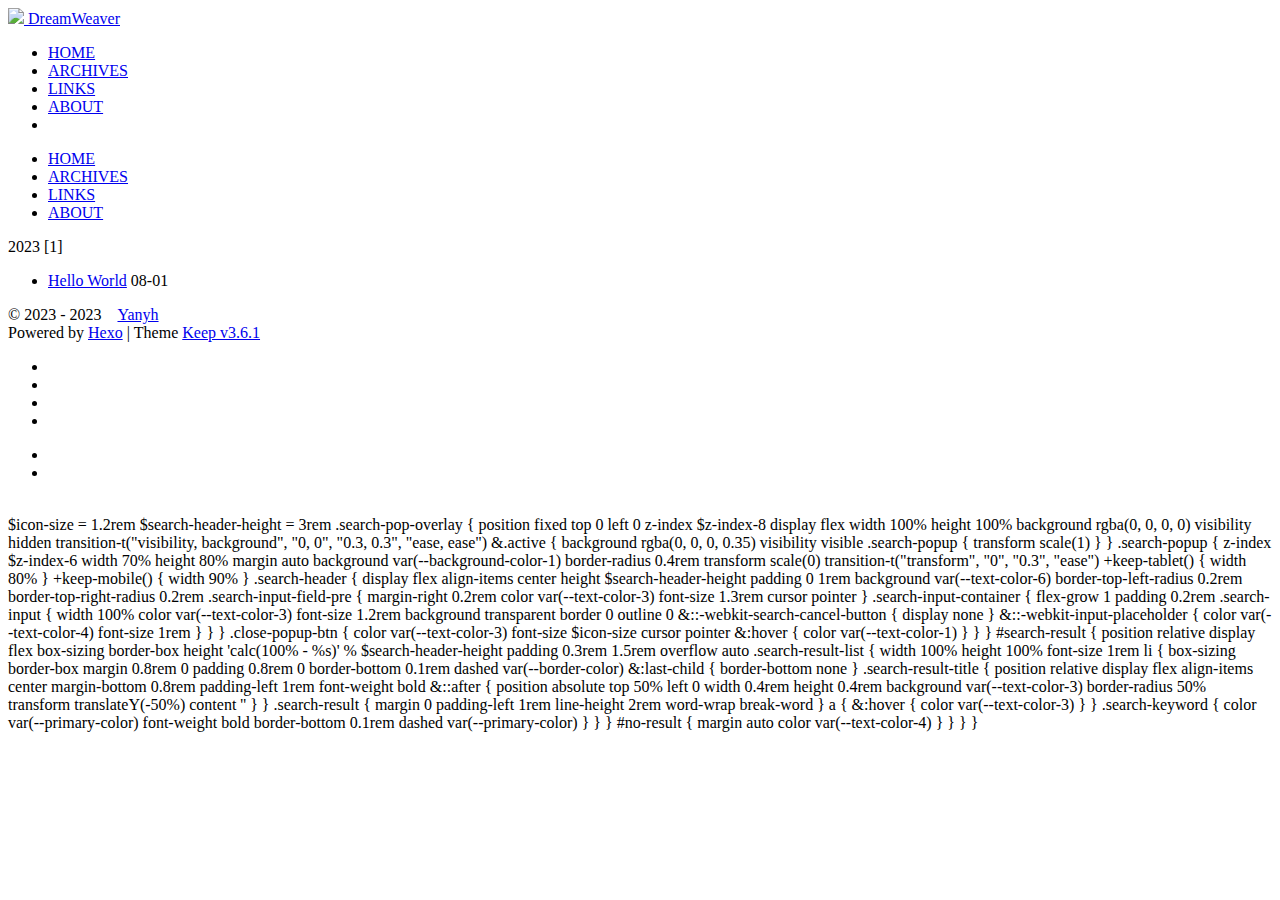
==== commit aeaead70: "Site updated: 2023-08-01 19:01:04" ====
--- a/archives/index.html
+++ b/archives/index.html
@@ -14,24 +14,24 @@
         DreamWeaver
     </title>
     
-<link rel="stylesheet" href="/css/style.css">
-
-    <link rel="shortcut icon" href="/images/logo.ico">
-    
-<link rel="stylesheet" href="/font/css/fontawesome.min.css">
-
-    
-<link rel="stylesheet" href="/font/css/regular.min.css">
-
-    
-<link rel="stylesheet" href="/font/css/solid.min.css">
-
-    
-<link rel="stylesheet" href="/font/css/brands.min.css">
+<link rel="stylesheet" href="/dreamweaver-p/css/style.css">
+
+    <link rel="shortcut icon" href="/dreamweaver-p/images/logo.ico">
+    
+<link rel="stylesheet" href="/dreamweaver-p/font/css/fontawesome.min.css">
+
+    
+<link rel="stylesheet" href="/dreamweaver-p/font/css/regular.min.css">
+
+    
+<link rel="stylesheet" href="/dreamweaver-p/font/css/solid.min.css">
+
+    
+<link rel="stylesheet" href="/dreamweaver-p/font/css/brands.min.css">
 
     <script id="hexo-configurations">
     let KEEP = window.KEEP || {}
-    KEEP.hexo_config = {"hostname":"example.com","root":"/","language":"en"}
+    KEEP.hexo_config = {"hostname":"dreamweaver-p.github.io","root":"/dreamweaver-p/","language":"en"}
     KEEP.theme_config = {"toc":{"enable":false,"number":true,"expand_all":false,"init_open":true},"style":{"primary_color":"#0066cc","logo":"/images/logo.ico","favicon":"/images/logo.ico","avatar":"/images/logo.ico","font_size":null,"font_family":null,"hover":{"shadow":true,"scale":true},"first_screen":{"enable":true,"header_transparent":true,"background_img":"/images/bg.svg","description":"May all the beauty be blessed. || 愿世间美好得以被祝福.","font_color":null,"hitokoto":false},"scroll":{"progress_bar":true,"percent":true}},"local_search":{"enable":true,"preload":true},"code_copy":{},"code_block":{"tools":{"enable":true,"style":"default"},"highlight_theme":"obsidian"},"side_tools":{},"pjax":{"enable":false},"lazyload":{"enable":true},"comment":{"enable":true,"use":"valine","valine":{"appid":null,"appkey":null,"server_urls":null,"placeholder":null},"gitalk":{"github_id":null,"github_admins":null,"repository":null,"client_id":null,"client_secret":null,"proxy":null},"twikoo":{"env_id":null,"region":null,"version":"1.6.8"},"waline":{"server_url":null,"reaction":false,"version":2}},"post":{"author_label":{"enable":true,"auto":true,"custom_label_list":["Trainee","Engineer","Architect"]},"word_count":{"enable":true,"wordcount":true,"min2read":false},"img_align":"left","copyright_info":true},"version":"3.6.1"}
     KEEP.language_ago = {"second":"%s seconds ago","minute":"%s minutes ago","hour":"%s hours ago","day":"%s days ago","week":"%s weeks ago","month":"%s months ago","year":"%s years ago"}
     KEEP.language_code_block = {"copy":"Copy code","copied":"Copied","fold":"Fold code block","folded":"Folded"}
@@ -64,7 +64,7 @@
         <div class="left">
             
                 <a class="logo-image" href="/">
-                    <img src="/images/logo.ico">
+                    <img src="/dreamweaver-p/images/logo.ico">
                 </a>
             
             <a class="logo-title" href="/">
@@ -78,7 +78,7 @@
                     
                         <li class="menu-item">
                             <a class=""
-                               href="/"
+                               href="/dreamweaver-p/"
                             >
                                 HOME
                             </a>
@@ -86,7 +86,7 @@
                     
                         <li class="menu-item">
                             <a class="active"
-                               href="/archives"
+                               href="/dreamweaver-p/archives"
                             >
                                 ARCHIVES
                             </a>
@@ -94,7 +94,7 @@
                     
                         <li class="menu-item">
                             <a class=""
-                               href="/links"
+                               href="/dreamweaver-p/links"
                             >
                                 LINKS
                             </a>
@@ -102,7 +102,7 @@
                     
                         <li class="menu-item">
                             <a class=""
-                               href="/about"
+                               href="/dreamweaver-p/about"
                             >
                                 ABOUT
                             </a>
@@ -131,22 +131,22 @@
             
                 <li class="drawer-menu-item flex-center">
                     <a class=""
-                       href="/">HOME</a>
+                       href="/dreamweaver-p/">HOME</a>
                 </li>
             
                 <li class="drawer-menu-item flex-center">
                     <a class="active"
-                       href="/archives">ARCHIVES</a>
+                       href="/dreamweaver-p/archives">ARCHIVES</a>
                 </li>
             
                 <li class="drawer-menu-item flex-center">
                     <a class=""
-                       href="/links">LINKS</a>
+                       href="/dreamweaver-p/links">LINKS</a>
                 </li>
             
                 <li class="drawer-menu-item flex-center">
                     <a class=""
-                       href="/about">ABOUT</a>
+                       href="/dreamweaver-p/about">ABOUT</a>
                 </li>
             
         </ul>
@@ -178,7 +178,7 @@
                 
                     <li class="article-item">
                         <a class="article-title"
-                           href="/2023/08/01/hello-world/"
+                           href="/dreamweaver-p/2023/08/01/hello-world/"
                         >Hello World</a>
                         <span class="article-date">08-01</span>
                     </li>
@@ -271,33 +271,177 @@
 
 
     
-        <div class="search-pop-overlay">
-    <div class="popup search-popup">
-        <div class="search-header">
-          <span class="search-input-field-pre">
-            <i class="fas fa-keyboard"></i>
-          </span>
-            <div class="search-input-container">
-                <input autocomplete="off"
-                       autocorrect="off"
-                       autocapitalize="off"
-                       placeholder="Search..."
-                       spellcheck="false"
-                       type="search"
-                       class="search-input"
-                >
-            </div>
-            <span class="close-popup-btn">
-                <i class="fas fa-times"></i>
-            </span>
-        </div>
-        <div id="search-result">
-            <div id="no-result">
-                <i class="fas fa-spinner fa-pulse fa-5x fa-fw"></i>
-            </div>
-        </div>
-    </div>
-</div>
+        $icon-size = 1.2rem
+$search-header-height = 3rem
+
+.search-pop-overlay {
+  position fixed
+  top 0
+  left 0
+  z-index $z-index-8
+  display flex
+  width 100%
+  height 100%
+  background rgba(0, 0, 0, 0)
+  visibility hidden
+  transition-t("visibility, background", "0, 0", "0.3, 0.3", "ease, ease")
+
+  &.active {
+    background rgba(0, 0, 0, 0.35)
+    visibility visible
+
+    .search-popup {
+      transform scale(1)
+    }
+  }
+
+
+  .search-popup {
+    z-index $z-index-6
+    width 70%
+    height 80%
+    margin auto
+    background var(--background-color-1)
+    border-radius 0.4rem
+    transform scale(0)
+    transition-t("transform", "0", "0.3", "ease")
+
+    +keep-tablet() {
+      width 80%
+    }
+
+    +keep-mobile() {
+      width 90%
+    }
+
+    .search-header {
+      display flex
+      align-items center
+      height $search-header-height
+      padding 0 1rem
+      background var(--text-color-6)
+      border-top-left-radius 0.2rem
+      border-top-right-radius 0.2rem
+
+      .search-input-field-pre {
+        margin-right 0.2rem
+        color var(--text-color-3)
+        font-size 1.3rem
+        cursor pointer
+      }
+
+      .search-input-container {
+        flex-grow 1
+        padding 0.2rem
+
+        .search-input {
+          width 100%
+          color var(--text-color-3)
+          font-size 1.2rem
+          background transparent
+          border 0
+          outline 0
+
+          &::-webkit-search-cancel-button {
+            display none
+          }
+
+          &::-webkit-input-placeholder {
+            color var(--text-color-4)
+            font-size 1rem
+          }
+        }
+      }
+
+
+      .close-popup-btn {
+        color var(--text-color-3)
+        font-size $icon-size
+        cursor pointer
+
+        &:hover {
+          color var(--text-color-1)
+        }
+      }
+    }
+
+
+    #search-result {
+      position relative
+      display flex
+      box-sizing border-box
+      height 'calc(100% - %s)' % $search-header-height
+      padding 0.3rem 1.5rem
+      overflow auto
+
+      .search-result-list {
+        width 100%
+        height 100%
+        font-size 1rem
+
+        li {
+          box-sizing border-box
+          margin 0.8rem 0
+          padding 0.8rem 0
+          border-bottom 0.1rem dashed var(--border-color)
+
+          &:last-child {
+            border-bottom none
+          }
+
+
+          .search-result-title {
+            position relative
+            display flex
+            align-items center
+            margin-bottom 0.8rem
+            padding-left 1rem
+            font-weight bold
+
+            &::after {
+              position absolute
+              top 50%
+              left 0
+              width 0.4rem
+              height 0.4rem
+              background var(--text-color-3)
+              border-radius 50%
+              transform translateY(-50%)
+              content ''
+            }
+          }
+
+
+          .search-result {
+            margin 0
+            padding-left 1rem
+            line-height 2rem
+            word-wrap break-word
+          }
+
+          a {
+            &:hover {
+              color var(--text-color-3)
+            }
+          }
+
+          .search-keyword {
+            color var(--primary-color)
+            font-weight bold
+            border-bottom 0.1rem dashed var(--primary-color)
+          }
+        }
+      }
+
+
+      #no-result {
+        margin auto
+        color var(--text-color-4)
+      }
+    }
+  }
+}
+
 
     
 
@@ -306,34 +450,34 @@
 
 
 
-<script src="/js/utils.js"></script>
-
-<script src="/js/main.js"></script>
-
-<script src="/js/header-shrink.js"></script>
-
-<script src="/js/back2top.js"></script>
-
-<script src="/js/dark-light-toggle.js"></script>
-
-
-
-
-
-    
-<script src="/js/local-search.js"></script>
-
-
-
-
-    
-<script src="/js/code-block.js"></script>
-
-
-
-
-    
-<script src="/js/lazyload.js"></script>
+<script src="/dreamweaver-p/js/utils.js"></script>
+
+<script src="/dreamweaver-p/js/main.js"></script>
+
+<script src="/dreamweaver-p/js/header-shrink.js"></script>
+
+<script src="/dreamweaver-p/js/back2top.js"></script>
+
+<script src="/dreamweaver-p/js/dark-light-toggle.js"></script>
+
+
+
+
+
+    
+<script src="/dreamweaver-p/js/local-search.js"></script>
+
+
+
+
+    
+<script src="/dreamweaver-p/js/code-block.js"></script>
+
+
+
+
+    
+<script src="/dreamweaver-p/js/lazyload.js"></script>
 
 
 
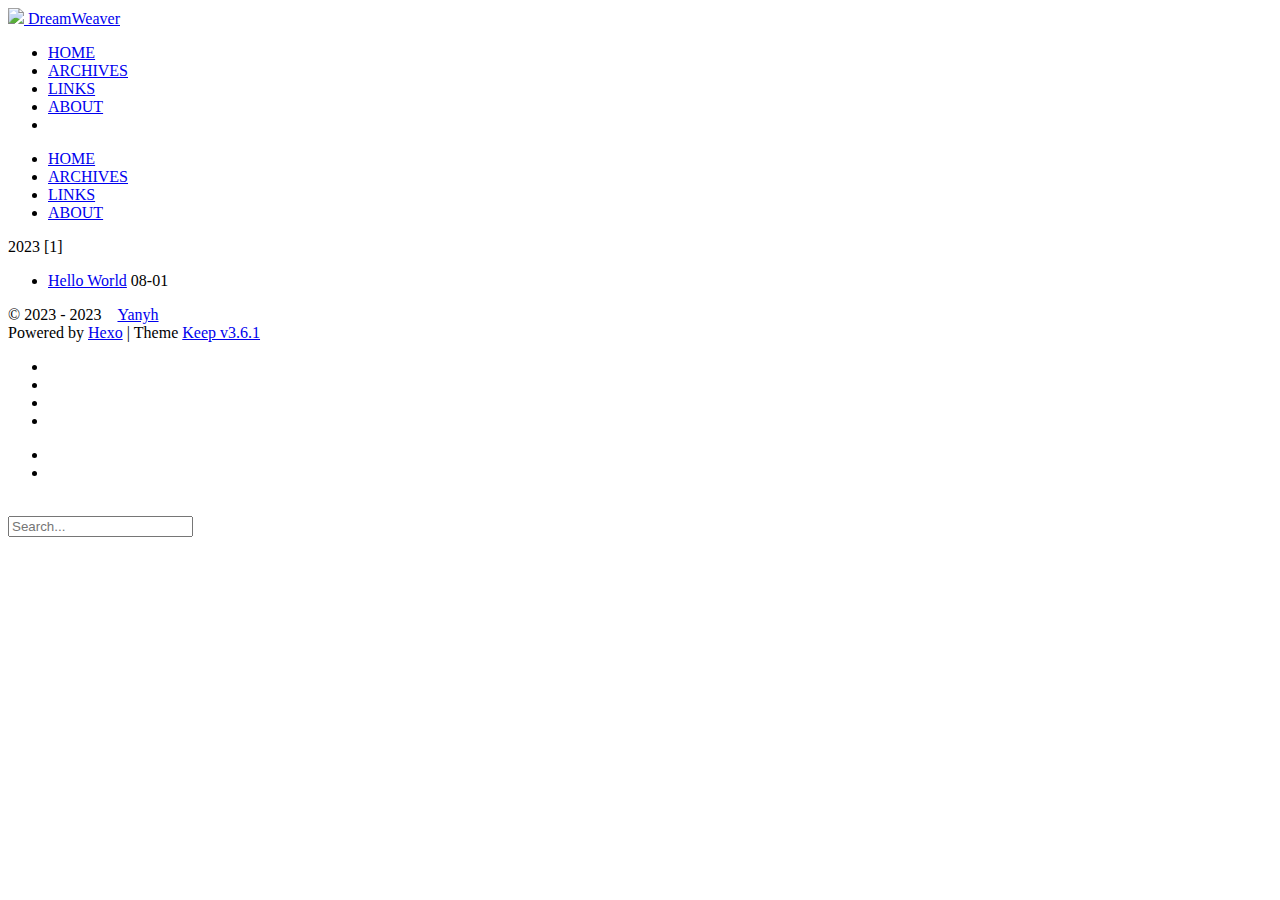
==== commit b43df4f7: "Site updated: 2023-08-01 19:01:25" ====
--- a/archives/index.html
+++ b/archives/index.html
@@ -271,177 +271,33 @@
 
 
     
-        $icon-size = 1.2rem
-$search-header-height = 3rem
-
-.search-pop-overlay {
-  position fixed
-  top 0
-  left 0
-  z-index $z-index-8
-  display flex
-  width 100%
-  height 100%
-  background rgba(0, 0, 0, 0)
-  visibility hidden
-  transition-t("visibility, background", "0, 0", "0.3, 0.3", "ease, ease")
-
-  &.active {
-    background rgba(0, 0, 0, 0.35)
-    visibility visible
-
-    .search-popup {
-      transform scale(1)
-    }
-  }
-
-
-  .search-popup {
-    z-index $z-index-6
-    width 70%
-    height 80%
-    margin auto
-    background var(--background-color-1)
-    border-radius 0.4rem
-    transform scale(0)
-    transition-t("transform", "0", "0.3", "ease")
-
-    +keep-tablet() {
-      width 80%
-    }
-
-    +keep-mobile() {
-      width 90%
-    }
-
-    .search-header {
-      display flex
-      align-items center
-      height $search-header-height
-      padding 0 1rem
-      background var(--text-color-6)
-      border-top-left-radius 0.2rem
-      border-top-right-radius 0.2rem
-
-      .search-input-field-pre {
-        margin-right 0.2rem
-        color var(--text-color-3)
-        font-size 1.3rem
-        cursor pointer
-      }
-
-      .search-input-container {
-        flex-grow 1
-        padding 0.2rem
-
-        .search-input {
-          width 100%
-          color var(--text-color-3)
-          font-size 1.2rem
-          background transparent
-          border 0
-          outline 0
-
-          &::-webkit-search-cancel-button {
-            display none
-          }
-
-          &::-webkit-input-placeholder {
-            color var(--text-color-4)
-            font-size 1rem
-          }
-        }
-      }
-
-
-      .close-popup-btn {
-        color var(--text-color-3)
-        font-size $icon-size
-        cursor pointer
-
-        &:hover {
-          color var(--text-color-1)
-        }
-      }
-    }
-
-
-    #search-result {
-      position relative
-      display flex
-      box-sizing border-box
-      height 'calc(100% - %s)' % $search-header-height
-      padding 0.3rem 1.5rem
-      overflow auto
-
-      .search-result-list {
-        width 100%
-        height 100%
-        font-size 1rem
-
-        li {
-          box-sizing border-box
-          margin 0.8rem 0
-          padding 0.8rem 0
-          border-bottom 0.1rem dashed var(--border-color)
-
-          &:last-child {
-            border-bottom none
-          }
-
-
-          .search-result-title {
-            position relative
-            display flex
-            align-items center
-            margin-bottom 0.8rem
-            padding-left 1rem
-            font-weight bold
-
-            &::after {
-              position absolute
-              top 50%
-              left 0
-              width 0.4rem
-              height 0.4rem
-              background var(--text-color-3)
-              border-radius 50%
-              transform translateY(-50%)
-              content ''
-            }
-          }
-
-
-          .search-result {
-            margin 0
-            padding-left 1rem
-            line-height 2rem
-            word-wrap break-word
-          }
-
-          a {
-            &:hover {
-              color var(--text-color-3)
-            }
-          }
-
-          .search-keyword {
-            color var(--primary-color)
-            font-weight bold
-            border-bottom 0.1rem dashed var(--primary-color)
-          }
-        }
-      }
-
-
-      #no-result {
-        margin auto
-        color var(--text-color-4)
-      }
-    }
-  }
-}
-
+        <div class="search-pop-overlay">
+    <div class="popup search-popup">
+        <div class="search-header">
+          <span class="search-input-field-pre">
+            <i class="fas fa-keyboard"></i>
+          </span>
+            <div class="search-input-container">
+                <input autocomplete="off"
+                       autocorrect="off"
+                       autocapitalize="off"
+                       placeholder="Search..."
+                       spellcheck="false"
+                       type="search"
+                       class="search-input"
+                >
+            </div>
+            <span class="close-popup-btn">
+                <i class="fas fa-times"></i>
+            </span>
+        </div>
+        <div id="search-result">
+            <div id="no-result">
+                <i class="fas fa-spinner fa-pulse fa-5x fa-fw"></i>
+            </div>
+        </div>
+    </div>
+</div>
 
     
 
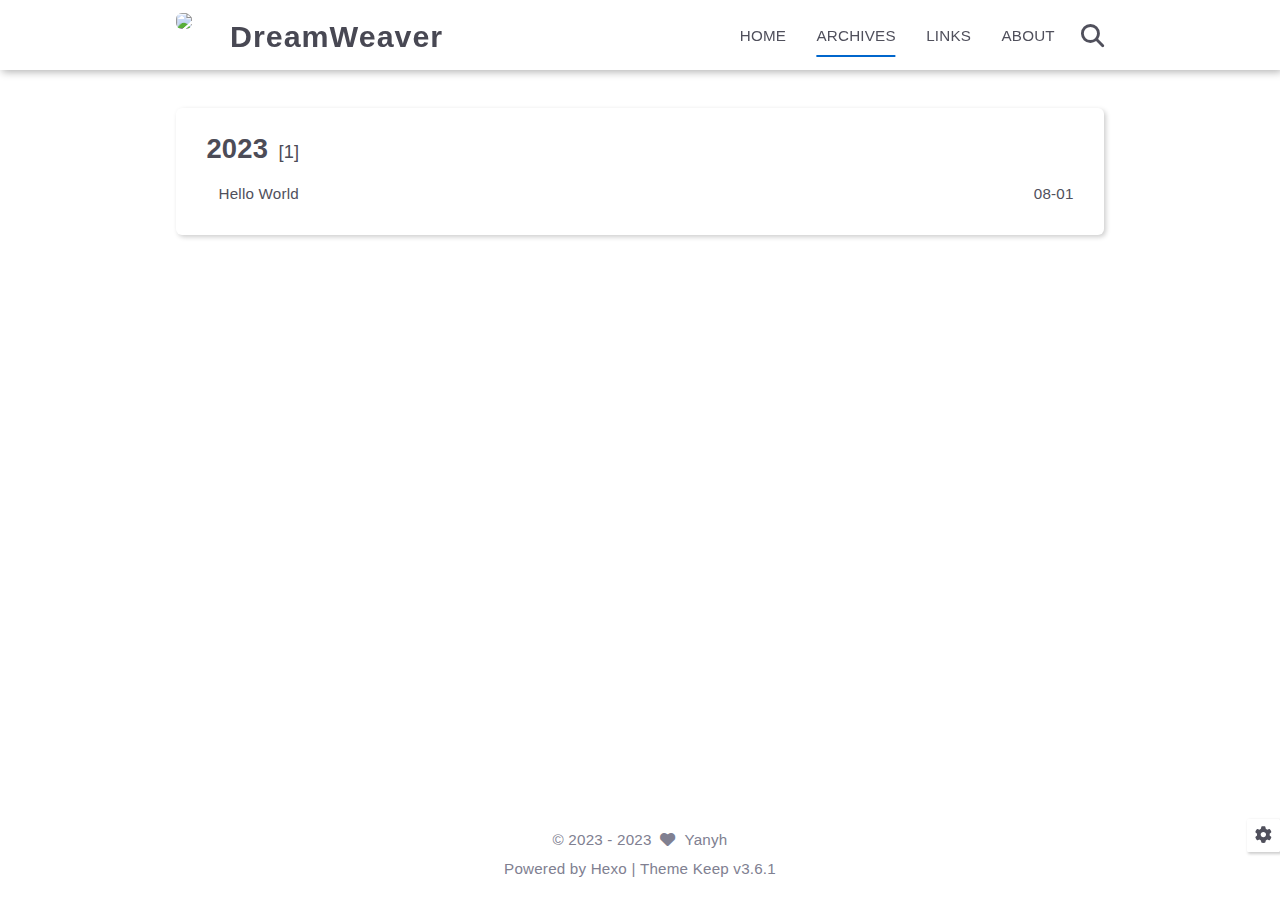
==== commit 93535ac6: "Site updated: 2023-08-01 19:08:52" ====
--- a/archives/index.html
+++ b/archives/index.html
@@ -14,24 +14,24 @@
         DreamWeaver
     </title>
     
-<link rel="stylesheet" href="/dreamweaver-p/css/style.css">
-
-    <link rel="shortcut icon" href="/dreamweaver-p/images/logo.ico">
-    
-<link rel="stylesheet" href="/dreamweaver-p/font/css/fontawesome.min.css">
-
-    
-<link rel="stylesheet" href="/dreamweaver-p/font/css/regular.min.css">
-
-    
-<link rel="stylesheet" href="/dreamweaver-p/font/css/solid.min.css">
-
-    
-<link rel="stylesheet" href="/dreamweaver-p/font/css/brands.min.css">
+<link rel="stylesheet" href="/css/style.css">
+
+    <link rel="shortcut icon" href="/images/logo.ico">
+    
+<link rel="stylesheet" href="/font/css/fontawesome.min.css">
+
+    
+<link rel="stylesheet" href="/font/css/regular.min.css">
+
+    
+<link rel="stylesheet" href="/font/css/solid.min.css">
+
+    
+<link rel="stylesheet" href="/font/css/brands.min.css">
 
     <script id="hexo-configurations">
     let KEEP = window.KEEP || {}
-    KEEP.hexo_config = {"hostname":"dreamweaver-p.github.io","root":"/dreamweaver-p/","language":"en"}
+    KEEP.hexo_config = {"hostname":"dreamweaver-p.github.io","root":"/","language":"en"}
     KEEP.theme_config = {"toc":{"enable":false,"number":true,"expand_all":false,"init_open":true},"style":{"primary_color":"#0066cc","logo":"/images/logo.ico","favicon":"/images/logo.ico","avatar":"/images/logo.ico","font_size":null,"font_family":null,"hover":{"shadow":true,"scale":true},"first_screen":{"enable":true,"header_transparent":true,"background_img":"/images/bg.svg","description":"May all the beauty be blessed. || 愿世间美好得以被祝福.","font_color":null,"hitokoto":false},"scroll":{"progress_bar":true,"percent":true}},"local_search":{"enable":true,"preload":true},"code_copy":{},"code_block":{"tools":{"enable":true,"style":"default"},"highlight_theme":"obsidian"},"side_tools":{},"pjax":{"enable":false},"lazyload":{"enable":true},"comment":{"enable":true,"use":"valine","valine":{"appid":null,"appkey":null,"server_urls":null,"placeholder":null},"gitalk":{"github_id":null,"github_admins":null,"repository":null,"client_id":null,"client_secret":null,"proxy":null},"twikoo":{"env_id":null,"region":null,"version":"1.6.8"},"waline":{"server_url":null,"reaction":false,"version":2}},"post":{"author_label":{"enable":true,"auto":true,"custom_label_list":["Trainee","Engineer","Architect"]},"word_count":{"enable":true,"wordcount":true,"min2read":false},"img_align":"left","copyright_info":true},"version":"3.6.1"}
     KEEP.language_ago = {"second":"%s seconds ago","minute":"%s minutes ago","hour":"%s hours ago","day":"%s days ago","week":"%s weeks ago","month":"%s months ago","year":"%s years ago"}
     KEEP.language_code_block = {"copy":"Copy code","copied":"Copied","fold":"Fold code block","folded":"Folded"}
@@ -64,7 +64,7 @@
         <div class="left">
             
                 <a class="logo-image" href="/">
-                    <img src="/dreamweaver-p/images/logo.ico">
+                    <img src="/images/logo.ico">
                 </a>
             
             <a class="logo-title" href="/">
@@ -78,7 +78,7 @@
                     
                         <li class="menu-item">
                             <a class=""
-                               href="/dreamweaver-p/"
+                               href="/"
                             >
                                 HOME
                             </a>
@@ -86,7 +86,7 @@
                     
                         <li class="menu-item">
                             <a class="active"
-                               href="/dreamweaver-p/archives"
+                               href="/archives"
                             >
                                 ARCHIVES
                             </a>
@@ -94,7 +94,7 @@
                     
                         <li class="menu-item">
                             <a class=""
-                               href="/dreamweaver-p/links"
+                               href="/links"
                             >
                                 LINKS
                             </a>
@@ -102,7 +102,7 @@
                     
                         <li class="menu-item">
                             <a class=""
-                               href="/dreamweaver-p/about"
+                               href="/about"
                             >
                                 ABOUT
                             </a>
@@ -131,22 +131,22 @@
             
                 <li class="drawer-menu-item flex-center">
                     <a class=""
-                       href="/dreamweaver-p/">HOME</a>
+                       href="/">HOME</a>
                 </li>
             
                 <li class="drawer-menu-item flex-center">
                     <a class="active"
-                       href="/dreamweaver-p/archives">ARCHIVES</a>
+                       href="/archives">ARCHIVES</a>
                 </li>
             
                 <li class="drawer-menu-item flex-center">
                     <a class=""
-                       href="/dreamweaver-p/links">LINKS</a>
+                       href="/links">LINKS</a>
                 </li>
             
                 <li class="drawer-menu-item flex-center">
                     <a class=""
-                       href="/dreamweaver-p/about">ABOUT</a>
+                       href="/about">ABOUT</a>
                 </li>
             
         </ul>
@@ -178,7 +178,7 @@
                 
                     <li class="article-item">
                         <a class="article-title"
-                           href="/dreamweaver-p/2023/08/01/hello-world/"
+                           href="/2023/08/01/hello-world/"
                         >Hello World</a>
                         <span class="article-date">08-01</span>
                     </li>
@@ -306,34 +306,34 @@
 
 
 
-<script src="/dreamweaver-p/js/utils.js"></script>
-
-<script src="/dreamweaver-p/js/main.js"></script>
-
-<script src="/dreamweaver-p/js/header-shrink.js"></script>
-
-<script src="/dreamweaver-p/js/back2top.js"></script>
-
-<script src="/dreamweaver-p/js/dark-light-toggle.js"></script>
-
-
-
-
-
-    
-<script src="/dreamweaver-p/js/local-search.js"></script>
-
-
-
-
-    
-<script src="/dreamweaver-p/js/code-block.js"></script>
-
-
-
-
-    
-<script src="/dreamweaver-p/js/lazyload.js"></script>
+<script src="/js/utils.js"></script>
+
+<script src="/js/main.js"></script>
+
+<script src="/js/header-shrink.js"></script>
+
+<script src="/js/back2top.js"></script>
+
+<script src="/js/dark-light-toggle.js"></script>
+
+
+
+
+
+    
+<script src="/js/local-search.js"></script>
+
+
+
+
+    
+<script src="/js/code-block.js"></script>
+
+
+
+
+    
+<script src="/js/lazyload.js"></script>
 
 
 
--- a/css/style.css
+++ b/css/style.css
@@ -0,0 +1,3647 @@
+:root {
+  --primary-color: #06c;
+  --primary-color-light-1: #0075eb;
+  --primary-color-light-2: #0a85ff;
+  --primary-color-dark-1: #005cb8;
+  --primary-color-dark-2: #0052a3;
+  --background-color-1: #fff;
+  --background-color-2: #f7f7f7;
+  --background-color-3: #f0f0f0;
+  --content-background-color: #fff;
+  --text-color-1: #484853;
+  --text-color-2: #4c4c57;
+  --text-color-3: #50505c;
+  --text-color-4: #808091;
+  --text-color-5: #b7b7c0;
+  --text-color-6: #ededef;
+  --toc-text-color: #6f6f80;
+  --badge-color: #f0f0f0;
+  --badge-background-color: #9393a1;
+  --border-color: #b3b3b3;
+  --selection-color: #0075eb;
+  --shadow-color: rgba(0,0,0,0.2);
+  --shadow-hover-color: rgba(0,0,0,0.3);
+  --scrollbar-color: #60606e;
+  --scrollbar-background-color: #e6e6e6;
+  --toc-scrollbar-color: rgba(80,80,92,0.1);
+  --copyright-info-color: #c03;
+  --avatar-background-color: #005cb8;
+  --header-transparent-background-1: rgba(255,255,255,0.28);
+  --header-transparent-background-2: rgba(255,255,255,0.4);
+  --pjax-progress-bar-color: linear-gradient(45deg, #f10006, #ef5b00, #e59c01, #19ca05, #00cab5, #0264c8, #c303c3);
+  --article-aging-tips-color: #b78d0f;
+  --article-aging-tips-background-color: rgba(183,141,15,0.1);
+  --article-aging-tips-border-color: rgba(183,141,15,0.6);
+}
+@media (prefers-color-scheme: light) {
+  :root {
+    --primary-color: #06c;
+    --primary-color-light-1: #0075eb;
+    --primary-color-light-2: #0a85ff;
+    --primary-color-dark-1: #005cb8;
+    --primary-color-dark-2: #0052a3;
+    --background-color-1: #fff;
+    --background-color-2: #f7f7f7;
+    --background-color-3: #f0f0f0;
+    --content-background-color: #fff;
+    --text-color-1: #484853;
+    --text-color-2: #4c4c57;
+    --text-color-3: #50505c;
+    --text-color-4: #808091;
+    --text-color-5: #b7b7c0;
+    --text-color-6: #ededef;
+    --toc-text-color: #6f6f80;
+    --badge-color: #f0f0f0;
+    --badge-background-color: #9393a1;
+    --border-color: #b3b3b3;
+    --selection-color: #0075eb;
+    --shadow-color: rgba(0,0,0,0.2);
+    --shadow-hover-color: rgba(0,0,0,0.3);
+    --scrollbar-color: #60606e;
+    --scrollbar-background-color: #e6e6e6;
+    --toc-scrollbar-color: rgba(80,80,92,0.1);
+    --copyright-info-color: #c03;
+    --avatar-background-color: #005cb8;
+    --header-transparent-background-1: rgba(255,255,255,0.28);
+    --header-transparent-background-2: rgba(255,255,255,0.4);
+    --pjax-progress-bar-color: linear-gradient(45deg, #f10006, #ef5b00, #e59c01, #19ca05, #00cab5, #0264c8, #c303c3);
+    --article-aging-tips-color: #b78d0f;
+    --article-aging-tips-background-color: rgba(183,141,15,0.1);
+    --article-aging-tips-border-color: rgba(183,141,15,0.6);
+  }
+}
+@media (prefers-color-scheme: dark) {
+  :root {
+    --primary-color: #06c;
+    --primary-color-light-1: #0075eb;
+    --primary-color-light-2: #0a85ff;
+    --primary-color-dark-1: #005cb8;
+    --primary-color-dark-2: #0052a3;
+    --background-color-1: #383940;
+    --background-color-2: #3d3f46;
+    --background-color-3: #43444c;
+    --content-background-color: #37383f;
+    --text-color-1: #c5c5cc;
+    --text-color-2: #c1c1c9;
+    --text-color-3: #bebec6;
+    --text-color-4: #9595a2;
+    --text-color-5: #5b5b67;
+    --text-color-6: #36363e;
+    --toc-text-color: #9f9fab;
+    --badge-color: #4a4c55;
+    --badge-background-color: #d8d8dd;
+    --border-color: #6f717e;
+    --selection-color: #005ebc;
+    --shadow-color: rgba(128,128,128,0.2);
+    --shadow-hover-color: rgba(128,128,128,0.28);
+    --scrollbar-color: #32333a;
+    --scrollbar-background-color: #5c5e6a;
+    --toc-scrollbar-color: rgba(190,190,198,0.1);
+    --copyright-info-color: #a30029;
+    --avatar-background-color: #004a93;
+    --header-transparent-background-1: rgba(56,57,64,0.28);
+    --header-transparent-background-2: rgba(56,57,64,0.4);
+    --pjax-progress-bar-color: linear-gradient(45deg, #ea404a, #ea722f, #e9a71f, #67e559, #18ecec, #1b85f1, #ee1dee);
+    --article-aging-tips-color: #ecc34d;
+    --article-aging-tips-background-color: rgba(236,195,77,0.1);
+    --article-aging-tips-border-color: rgba(236,195,77,0.6);
+  }
+}
+.light-mode {
+  --primary-color: #06c;
+  --primary-color-light-1: #0075eb;
+  --primary-color-light-2: #0a85ff;
+  --primary-color-dark-1: #005cb8;
+  --primary-color-dark-2: #0052a3;
+  --background-color-1: #fff;
+  --background-color-2: #f7f7f7;
+  --background-color-3: #f0f0f0;
+  --content-background-color: #fff;
+  --text-color-1: #484853;
+  --text-color-2: #4c4c57;
+  --text-color-3: #50505c;
+  --text-color-4: #808091;
+  --text-color-5: #b7b7c0;
+  --text-color-6: #ededef;
+  --toc-text-color: #6f6f80;
+  --badge-color: #f0f0f0;
+  --badge-background-color: #9393a1;
+  --border-color: #b3b3b3;
+  --selection-color: #0075eb;
+  --shadow-color: rgba(0,0,0,0.2);
+  --shadow-hover-color: rgba(0,0,0,0.3);
+  --scrollbar-color: #60606e;
+  --scrollbar-background-color: #e6e6e6;
+  --toc-scrollbar-color: rgba(80,80,92,0.1);
+  --copyright-info-color: #c03;
+  --avatar-background-color: #005cb8;
+  --header-transparent-background-1: rgba(255,255,255,0.28);
+  --header-transparent-background-2: rgba(255,255,255,0.4);
+  --pjax-progress-bar-color: linear-gradient(45deg, #f10006, #ef5b00, #e59c01, #19ca05, #00cab5, #0264c8, #c303c3);
+  --article-aging-tips-color: #b78d0f;
+  --article-aging-tips-background-color: rgba(183,141,15,0.1);
+  --article-aging-tips-border-color: rgba(183,141,15,0.6);
+}
+.dark-mode {
+  --primary-color: #06c;
+  --primary-color-light-1: #0075eb;
+  --primary-color-light-2: #0a85ff;
+  --primary-color-dark-1: #005cb8;
+  --primary-color-dark-2: #0052a3;
+  --background-color-1: #383940;
+  --background-color-2: #3d3f46;
+  --background-color-3: #43444c;
+  --content-background-color: #37383f;
+  --text-color-1: #c5c5cc;
+  --text-color-2: #c1c1c9;
+  --text-color-3: #bebec6;
+  --text-color-4: #9595a2;
+  --text-color-5: #5b5b67;
+  --text-color-6: #36363e;
+  --toc-text-color: #9f9fab;
+  --badge-color: #4a4c55;
+  --badge-background-color: #d8d8dd;
+  --border-color: #6f717e;
+  --selection-color: #005ebc;
+  --shadow-color: rgba(128,128,128,0.2);
+  --shadow-hover-color: rgba(128,128,128,0.28);
+  --scrollbar-color: #32333a;
+  --scrollbar-background-color: #5c5e6a;
+  --toc-scrollbar-color: rgba(190,190,198,0.1);
+  --copyright-info-color: #a30029;
+  --avatar-background-color: #004a93;
+  --header-transparent-background-1: rgba(56,57,64,0.28);
+  --header-transparent-background-2: rgba(56,57,64,0.4);
+  --pjax-progress-bar-color: linear-gradient(45deg, #ea404a, #ea722f, #e9a71f, #67e559, #18ecec, #1b85f1, #ee1dee);
+  --article-aging-tips-color: #ecc34d;
+  --article-aging-tips-background-color: rgba(236,195,77,0.1);
+  --article-aging-tips-border-color: rgba(236,195,77,0.6);
+}
+.fade-in-down-animation {
+  animation-name: fade-in-down;
+  animation-duration: 1s;
+  animation-fill-mode: both;
+}
+.title-hover-animation {
+  position: relative;
+  display: inline-block;
+  color: var(--text-color-2);
+  line-height: 1.3;
+  vertical-align: top;
+  border-bottom: none;
+}
+.title-hover-animation::before {
+  position: absolute;
+  bottom: -4px;
+  left: 0;
+  width: 100%;
+  height: 2px;
+  background-color: var(--text-color-2);
+  transform: scaleX(0);
+  visibility: hidden;
+  content: "";
+  transition-delay: 0s, 0s, 0s, 0s, 0s, 0s;
+  transition-timing-function: ease, ease, ease, ease, ease-in-out, ease-in-out;
+  transition-duration: 0.2s, 0.2s, 0.2s, 0.2s, 0.2s, 0.2s;
+  transition-property: color, background, box-shadow, border-color, visibility, transform;
+}
+.title-hover-animation:hover::before {
+  transform: scaleX(1);
+  visibility: visible;
+}
+@-moz-keyframes fade-in-down {
+  0% {
+    transform: translateY(-50px);
+    opacity: 0;
+  }
+  100% {
+    transform: translateY(0);
+    opacity: 1;
+  }
+}
+@-webkit-keyframes fade-in-down {
+  0% {
+    transform: translateY(-50px);
+    opacity: 0;
+  }
+  100% {
+    transform: translateY(0);
+    opacity: 1;
+  }
+}
+@-o-keyframes fade-in-down {
+  0% {
+    transform: translateY(-50px);
+    opacity: 0;
+  }
+  100% {
+    transform: translateY(0);
+    opacity: 1;
+  }
+}
+@keyframes fade-in-down {
+  0% {
+    transform: translateY(-50px);
+    opacity: 0;
+  }
+  100% {
+    transform: translateY(0);
+    opacity: 1;
+  }
+}
+@-moz-keyframes icon-animate {
+  0%, 100% {
+    transform: scale(1);
+  }
+  10%, 30% {
+    transform: scale(0.88);
+  }
+  20%, 40%, 60%, 80% {
+    transform: scale(1.08);
+  }
+  50%, 70% {
+    transform: scale(1.08);
+  }
+}
+@-webkit-keyframes icon-animate {
+  0%, 100% {
+    transform: scale(1);
+  }
+  10%, 30% {
+    transform: scale(0.88);
+  }
+  20%, 40%, 60%, 80% {
+    transform: scale(1.08);
+  }
+  50%, 70% {
+    transform: scale(1.08);
+  }
+}
+@-o-keyframes icon-animate {
+  0%, 100% {
+    transform: scale(1);
+  }
+  10%, 30% {
+    transform: scale(0.88);
+  }
+  20%, 40%, 60%, 80% {
+    transform: scale(1.08);
+  }
+  50%, 70% {
+    transform: scale(1.08);
+  }
+}
+@keyframes icon-animate {
+  0%, 100% {
+    transform: scale(1);
+  }
+  10%, 30% {
+    transform: scale(0.88);
+  }
+  20%, 40%, 60%, 80% {
+    transform: scale(1.08);
+  }
+  50%, 70% {
+    transform: scale(1.08);
+  }
+}
+@-moz-keyframes img-loading-animation {
+  to {
+    transform: rotate(1turn);
+  }
+}
+@-webkit-keyframes img-loading-animation {
+  to {
+    transform: rotate(1turn);
+  }
+}
+@-o-keyframes img-loading-animation {
+  to {
+    transform: rotate(1turn);
+  }
+}
+@keyframes img-loading-animation {
+  to {
+    transform: rotate(1turn);
+  }
+}
+* {
+  transition-delay: 0s, 0s, 0s, 0s;
+  transition-timing-function: ease, ease, ease, ease;
+  transition-duration: 0.2s, 0.2s, 0.2s, 0.2s;
+  transition-property: color, background, box-shadow, border-color;
+}
+*::-webkit-scrollbar {
+  width: 0.4rem;
+  height: 0.4rem;
+  transition: all 0.2s ease;
+}
+*::-webkit-scrollbar-thumb {
+  background: var(--scrollbar-color);
+  border-radius: 0.1rem;
+}
+*::-webkit-scrollbar-track {
+  background: var(--scrollbar-background-color);
+}
+html,
+body {
+  position: relative;
+  width: 100%;
+  height: 100%;
+  margin: 0;
+  padding: 0;
+  color: var(--text-color-3);
+  font-weight: 400;
+  font-size: 15.2px;
+  font-family: Optima-Regular, Optima, PingFang SC, Microsoft YaHei, sans-serif;
+  line-height: 22px;
+  letter-spacing: 0.2px;
+  background: var(--background-color-1);
+}
+html::-webkit-scrollbar,
+body::-webkit-scrollbar {
+  width: 0.6rem;
+  height: 0.6rem;
+}
+@media (max-width: 800px) {
+  html::-webkit-scrollbar,
+  body::-webkit-scrollbar {
+    width: 0.5rem;
+    height: 0.5rem;
+  }
+}
+@media (max-width: 500px) {
+  html::-webkit-scrollbar,
+  body::-webkit-scrollbar {
+    width: 0.4rem;
+    height: 0.4rem;
+  }
+}
+@media (max-width: 800px) {
+  html,
+  body {
+    font-size: 14.591999999999999px;
+    line-height: 21.119999999999997px;
+  }
+}
+@media (max-width: 500px) {
+  html,
+  body {
+    font-size: 13.68px;
+    line-height: 19.8px;
+  }
+}
+::selection {
+  color: #fff;
+  background: var(--selection-color);
+}
+ul,
+ol,
+li {
+  margin: 0;
+  padding: 0;
+  list-style: none;
+}
+a {
+  color: var(--text-color-3);
+  text-decoration: none;
+}
+a i,
+a span {
+  color: var(--text-color-3);
+}
+a:hover,
+a:active {
+  color: var(--primary-color);
+  text-decoration: none !important;
+}
+a:hover i,
+a:active i,
+a:hover span,
+a:active span {
+  color: var(--primary-color);
+}
+img[lazyload] {
+  position: relative;
+  box-sizing: border-box;
+  width: 8rem;
+  height: 8rem;
+  box-shadow: none !important;
+  cursor: not-allowed;
+  pointer-events: none;
+}
+img[lazyload]::before {
+  position: absolute;
+  top: 0;
+  left: 0;
+  display: block;
+  width: 100%;
+  height: 100%;
+  background: var(--background-color-1);
+  content: '';
+  transition-delay: 0s, 0s, 0s, 0s, 0s;
+  transition-timing-function: ease, ease, ease, ease, ease;
+  transition-duration: 0.2s, 0.2s, 0.2s, 0.2s, 0.2s;
+  transition-property: color, background, box-shadow, border-color, background;
+}
+img[lazyload]::after {
+  position: absolute;
+  top: 0;
+  right: 0;
+  bottom: 0;
+  left: 0;
+  display: block;
+  width: 2rem;
+  height: 2rem;
+  margin: auto;
+  border: 2px solid var(--text-color-6);
+  border-top-color: var(--selection-color);
+  border-left-color: var(--selection-color);
+  border-radius: 50%;
+  animation: img-loading-animation 750ms infinite linear;
+  content: '';
+  transition-delay: 0s, 0s, 0s, 0s, 0s;
+  transition-timing-function: ease, ease, ease, ease, ease;
+  transition-duration: 0.2s, 0.2s, 0.2s, 0.2s, 0.2s;
+  transition-property: color, background, box-shadow, border-color, border;
+}
+button {
+  margin: 0;
+  padding: 0;
+  background: transparent;
+  border: 0;
+  outline: none;
+  cursor: pointer;
+}
+.btn {
+  position: relative;
+  display: inline-block;
+  padding: 0.4rem 1rem;
+  white-space: nowrap;
+  text-align: center;
+  background: var(--background-color-1);
+  border-radius: 5px;
+  cursor: pointer;
+  box-shadow: 2px 2px 5px var(--shadow-color);
+  transition-delay: 0s, 0s, 0s, 0s, 0s;
+  transition-timing-function: ease, ease, ease, ease, linear;
+  transition-duration: 0.2s, 0.2s, 0.2s, 0.2s, 0.2s;
+  transition-property: color, background, box-shadow, border-color, transform;
+}
+.btn:hover {
+  transform: scaleX(1.06) scaleY(1.06);
+  box-shadow: 2px 2px 8px var(--shadow-hover-color);
+}
+.btn:hover {
+  color: var(--background-color-1);
+  background: var(--primary-color);
+}
+.flex-center {
+  display: flex;
+  align-items: center;
+  justify-content: center;
+}
+.clear::after {
+  display: block;
+  clear: both;
+  height: 0;
+  overflow: hidden;
+  visibility: hidden;
+  content: '';
+}
+.tooltip {
+  position: relative;
+  box-sizing: border-box;
+}
+.tooltip:hover .tooltip-content {
+  display: inline-block;
+}
+.tooltip.show-img .tooltip-content {
+  display: none !important;
+}
+.tooltip .tooltip-content {
+  position: absolute;
+  top: -0.4rem;
+  left: 50%;
+  z-index: 1009;
+  display: none;
+  box-sizing: border-box;
+  padding: 0.2rem 0.6rem;
+  color: var(--text-color-6);
+  font-size: 0.8rem;
+  letter-spacing: 0.8px;
+  white-space: nowrap;
+  background: var(--text-color-1);
+  border-radius: 0.3rem;
+  transform: translateX(-50%) translateY(-100%);
+  transition-delay: 0s, 0s, 0s, 0s, 0s;
+  transition-timing-function: ease, ease, ease, ease, ease;
+  transition-duration: 0.2s, 0.2s, 0.2s, 0.2s, 0.2s;
+  transition-property: color, background, box-shadow, border-color, display;
+  -moz-user-select: none;
+  -ms-user-select: none;
+  -webkit-user-select: none;
+  user-select: none;
+}
+.tooltip-img {
+  position: relative;
+  box-sizing: border-box;
+}
+.tooltip-img.show-img .tooltip-img-box {
+  display: flex;
+}
+.tooltip-img .tooltip-img-box {
+  position: absolute;
+  top: -0.4rem;
+  left: 50%;
+  z-index: 1008;
+  display: none;
+  align-items: center;
+  justify-content: center;
+  box-sizing: border-box;
+  min-height: 6rem;
+  background: var(--text-color-6);
+  border: 0.2rem solid var(--text-color-3);
+  border-radius: 0.3rem;
+  transform: translateX(-50%) translateY(-100%);
+  transition-delay: 0s, 0s, 0s, 0s, 0s;
+  transition-timing-function: ease, ease, ease, ease, ease;
+  transition-duration: 0.2s, 0.2s, 0.2s, 0.2s, 0.2s;
+  transition-property: color, background, box-shadow, border-color, display;
+  -moz-user-select: none;
+  -ms-user-select: none;
+  -webkit-user-select: none;
+  user-select: none;
+}
+.tooltip-img .tooltip-img-box img {
+  display: block;
+  max-height: 10rem;
+}
+.keep-markdown-body {
+  font-size: 1rem;
+}
+.keep-markdown-body blockquote {
+  box-sizing: border-box;
+  margin: 1.4rem 0;
+  color: var(--text-color-3);
+  background: var(--background-color-2);
+  border-left: 0.4rem solid var(--text-color-4);
+}
+.keep-markdown-body blockquote p,
+.keep-markdown-body blockquote ul,
+.keep-markdown-body blockquote ol {
+  padding: 0.4rem 0.4rem 0.4rem 0.8rem;
+}
+.keep-markdown-body p {
+  color: var(--text-color-3);
+  line-height: 2;
+}
+.keep-markdown-body a {
+  position: relative;
+  box-sizing: border-box;
+  padding-bottom: 0.2rem;
+  text-decoration: none;
+  overflow-wrap: break-word;
+  border-bottom: 0.1rem solid var(--text-color-4);
+  outline: 0;
+  cursor: pointer;
+}
+.keep-markdown-body a .fas,
+.keep-markdown-body a .far,
+.keep-markdown-body a .fab {
+  position: relative;
+  margin: 0 0.2rem 0 0.4rem;
+  color: var(--text-color-4);
+  font-size: 0.88rem;
+}
+.keep-markdown-body a:hover {
+  text-decoration: underline;
+}
+.keep-markdown-body a:hover::after {
+  background: var(--primary-color);
+}
+.keep-markdown-body strong {
+  color: var(--text-color-3);
+}
+.keep-markdown-body em {
+  color: var(--text-color-3);
+}
+.keep-markdown-body ul li,
+.keep-markdown-body ol li {
+  margin-left: 1rem;
+  line-height: 2rem;
+}
+.keep-markdown-body ul li {
+  list-style: disc;
+}
+.keep-markdown-body ul li ul li {
+  list-style: circle;
+}
+.keep-markdown-body ul li ul li ul li {
+  list-style: square;
+}
+.keep-markdown-body ol li {
+  list-style: decimal;
+}
+.keep-markdown-body ol li ol li {
+  list-style: upper-alpha;
+}
+.keep-markdown-body ol li ol li ol li {
+  list-style: upper-roman;
+}
+.keep-markdown-body li {
+  color: var(--text-color-3);
+}
+.keep-markdown-body h1,
+.keep-markdown-body h2,
+.keep-markdown-body h3,
+.keep-markdown-body h4,
+.keep-markdown-body h5,
+.keep-markdown-body h6 {
+  color: var(--text-color-2);
+  line-height: 1.5;
+}
+@media (max-width: 800px) {
+  .keep-markdown-body h1,
+  .keep-markdown-body h2,
+  .keep-markdown-body h3,
+  .keep-markdown-body h4,
+  .keep-markdown-body h5,
+  .keep-markdown-body h6 {
+    line-height: 1.25;
+  }
+}
+.keep-markdown-body h1 {
+  font-weight: 600;
+  font-size: 1.8rem;
+}
+@media (max-width: 800px) {
+  .keep-markdown-body h1 {
+    font-size: 1.7rem;
+  }
+}
+.keep-markdown-body h2 {
+  font-weight: 600;
+  font-size: 1.7rem;
+}
+@media (max-width: 800px) {
+  .keep-markdown-body h2 {
+    font-size: 1.6rem;
+  }
+}
+.keep-markdown-body h3 {
+  font-weight: 550;
+  font-size: 1.6rem;
+}
+@media (max-width: 800px) {
+  .keep-markdown-body h3 {
+    font-size: 1.5rem;
+  }
+}
+.keep-markdown-body h4 {
+  font-weight: 550;
+  font-size: 1.5rem;
+}
+@media (max-width: 800px) {
+  .keep-markdown-body h4 {
+    font-size: 1.4rem;
+  }
+}
+.keep-markdown-body h5 {
+  font-weight: 500;
+  font-size: 1.28rem;
+}
+@media (max-width: 800px) {
+  .keep-markdown-body h5 {
+    font-size: 1.18rem;
+  }
+}
+.keep-markdown-body h6 {
+  font-weight: 500;
+  font-size: 1.2rem;
+  line-height: 1.2;
+}
+@media (max-width: 800px) {
+  .keep-markdown-body h6 {
+    font-size: 1.1rem;
+    line-height: 1.1;
+  }
+}
+.keep-markdown-body img {
+  position: relative;
+  display: block;
+  box-sizing: border-box;
+  max-width: 100%;
+  box-shadow: 0 0 0.2rem var(--shadow-color);
+  cursor: zoom-in;
+  opacity: 1;
+  margin: 0.8rem 0 0.2rem;
+}
+.keep-markdown-body img.hide {
+  opacity: 0;
+}
+.keep-markdown-body img[lazyload] {
+  margin: 0.8rem auto 0.2rem;
+}
+.keep-markdown-body > table {
+  width: 100%;
+  overflow: auto;
+  border-collapse: collapse;
+  border-spacing: 0;
+}
+@media (max-width: 500px) {
+  .keep-markdown-body > table {
+    table-layout: fixed;
+  }
+}
+.keep-markdown-body > table td,
+.keep-markdown-body > table th {
+  padding: 0;
+}
+.keep-markdown-body > table th {
+  font-weight: 600;
+}
+.keep-markdown-body > table td,
+.keep-markdown-body > table th {
+  padding: 0.4rem 1rem;
+  border: 0.1rem solid var(--border-color);
+}
+.keep-markdown-body > table tr {
+  background-color: var(--background-color-1);
+  border: 0.1rem solid var(--text-color-6);
+}
+.keep-markdown-body > table tr:nth-child(2n) {
+  background-color: var(--background-color-2);
+}
+:root {
+  --primary-color: #06c;
+  --primary-color-light-1: #0075eb;
+  --primary-color-light-2: #0a85ff;
+  --primary-color-dark-1: #005cb8;
+  --primary-color-dark-2: #0052a3;
+  --background-color-1: #fff;
+  --background-color-2: #f7f7f7;
+  --background-color-3: #f0f0f0;
+  --content-background-color: #fff;
+  --text-color-1: #484853;
+  --text-color-2: #4c4c57;
+  --text-color-3: #50505c;
+  --text-color-4: #808091;
+  --text-color-5: #b7b7c0;
+  --text-color-6: #ededef;
+  --toc-text-color: #6f6f80;
+  --badge-color: #f0f0f0;
+  --badge-background-color: #9393a1;
+  --border-color: #b3b3b3;
+  --selection-color: #0075eb;
+  --shadow-color: rgba(0,0,0,0.2);
+  --shadow-hover-color: rgba(0,0,0,0.3);
+  --scrollbar-color: #60606e;
+  --scrollbar-background-color: #e6e6e6;
+  --toc-scrollbar-color: rgba(80,80,92,0.1);
+  --copyright-info-color: #c03;
+  --avatar-background-color: #005cb8;
+  --header-transparent-background-1: rgba(255,255,255,0.28);
+  --header-transparent-background-2: rgba(255,255,255,0.4);
+  --pjax-progress-bar-color: linear-gradient(45deg, #f10006, #ef5b00, #e59c01, #19ca05, #00cab5, #0264c8, #c303c3);
+  --article-aging-tips-color: #b78d0f;
+  --article-aging-tips-background-color: rgba(183,141,15,0.1);
+  --article-aging-tips-border-color: rgba(183,141,15,0.6);
+}
+@media (prefers-color-scheme: light) {
+  :root {
+    --primary-color: #06c;
+    --primary-color-light-1: #0075eb;
+    --primary-color-light-2: #0a85ff;
+    --primary-color-dark-1: #005cb8;
+    --primary-color-dark-2: #0052a3;
+    --background-color-1: #fff;
+    --background-color-2: #f7f7f7;
+    --background-color-3: #f0f0f0;
+    --content-background-color: #fff;
+    --text-color-1: #484853;
+    --text-color-2: #4c4c57;
+    --text-color-3: #50505c;
+    --text-color-4: #808091;
+    --text-color-5: #b7b7c0;
+    --text-color-6: #ededef;
+    --toc-text-color: #6f6f80;
+    --badge-color: #f0f0f0;
+    --badge-background-color: #9393a1;
+    --border-color: #b3b3b3;
+    --selection-color: #0075eb;
+    --shadow-color: rgba(0,0,0,0.2);
+    --shadow-hover-color: rgba(0,0,0,0.3);
+    --scrollbar-color: #60606e;
+    --scrollbar-background-color: #e6e6e6;
+    --toc-scrollbar-color: rgba(80,80,92,0.1);
+    --copyright-info-color: #c03;
+    --avatar-background-color: #005cb8;
+    --header-transparent-background-1: rgba(255,255,255,0.28);
+    --header-transparent-background-2: rgba(255,255,255,0.4);
+    --pjax-progress-bar-color: linear-gradient(45deg, #f10006, #ef5b00, #e59c01, #19ca05, #00cab5, #0264c8, #c303c3);
+    --article-aging-tips-color: #b78d0f;
+    --article-aging-tips-background-color: rgba(183,141,15,0.1);
+    --article-aging-tips-border-color: rgba(183,141,15,0.6);
+  }
+}
+@media (prefers-color-scheme: dark) {
+  :root {
+    --primary-color: #06c;
+    --primary-color-light-1: #0075eb;
+    --primary-color-light-2: #0a85ff;
+    --primary-color-dark-1: #005cb8;
+    --primary-color-dark-2: #0052a3;
+    --background-color-1: #383940;
+    --background-color-2: #3d3f46;
+    --background-color-3: #43444c;
+    --content-background-color: #37383f;
+    --text-color-1: #c5c5cc;
+    --text-color-2: #c1c1c9;
+    --text-color-3: #bebec6;
+    --text-color-4: #9595a2;
+    --text-color-5: #5b5b67;
+    --text-color-6: #36363e;
+    --toc-text-color: #9f9fab;
+    --badge-color: #4a4c55;
+    --badge-background-color: #d8d8dd;
+    --border-color: #6f717e;
+    --selection-color: #005ebc;
+    --shadow-color: rgba(128,128,128,0.2);
+    --shadow-hover-color: rgba(128,128,128,0.28);
+    --scrollbar-color: #32333a;
+    --scrollbar-background-color: #5c5e6a;
+    --toc-scrollbar-color: rgba(190,190,198,0.1);
+    --copyright-info-color: #a30029;
+    --avatar-background-color: #004a93;
+    --header-transparent-background-1: rgba(56,57,64,0.28);
+    --header-transparent-background-2: rgba(56,57,64,0.4);
+    --pjax-progress-bar-color: linear-gradient(45deg, #ea404a, #ea722f, #e9a71f, #67e559, #18ecec, #1b85f1, #ee1dee);
+    --article-aging-tips-color: #ecc34d;
+    --article-aging-tips-background-color: rgba(236,195,77,0.1);
+    --article-aging-tips-border-color: rgba(236,195,77,0.6);
+  }
+}
+.light-mode {
+  --primary-color: #06c;
+  --primary-color-light-1: #0075eb;
+  --primary-color-light-2: #0a85ff;
+  --primary-color-dark-1: #005cb8;
+  --primary-color-dark-2: #0052a3;
+  --background-color-1: #fff;
+  --background-color-2: #f7f7f7;
+  --background-color-3: #f0f0f0;
+  --content-background-color: #fff;
+  --text-color-1: #484853;
+  --text-color-2: #4c4c57;
+  --text-color-3: #50505c;
+  --text-color-4: #808091;
+  --text-color-5: #b7b7c0;
+  --text-color-6: #ededef;
+  --toc-text-color: #6f6f80;
+  --badge-color: #f0f0f0;
+  --badge-background-color: #9393a1;
+  --border-color: #b3b3b3;
+  --selection-color: #0075eb;
+  --shadow-color: rgba(0,0,0,0.2);
+  --shadow-hover-color: rgba(0,0,0,0.3);
+  --scrollbar-color: #60606e;
+  --scrollbar-background-color: #e6e6e6;
+  --toc-scrollbar-color: rgba(80,80,92,0.1);
+  --copyright-info-color: #c03;
+  --avatar-background-color: #005cb8;
+  --header-transparent-background-1: rgba(255,255,255,0.28);
+  --header-transparent-background-2: rgba(255,255,255,0.4);
+  --pjax-progress-bar-color: linear-gradient(45deg, #f10006, #ef5b00, #e59c01, #19ca05, #00cab5, #0264c8, #c303c3);
+  --article-aging-tips-color: #b78d0f;
+  --article-aging-tips-background-color: rgba(183,141,15,0.1);
+  --article-aging-tips-border-color: rgba(183,141,15,0.6);
+}
+.dark-mode {
+  --primary-color: #06c;
+  --primary-color-light-1: #0075eb;
+  --primary-color-light-2: #0a85ff;
+  --primary-color-dark-1: #005cb8;
+  --primary-color-dark-2: #0052a3;
+  --background-color-1: #383940;
+  --background-color-2: #3d3f46;
+  --background-color-3: #43444c;
+  --content-background-color: #37383f;
+  --text-color-1: #c5c5cc;
+  --text-color-2: #c1c1c9;
+  --text-color-3: #bebec6;
+  --text-color-4: #9595a2;
+  --text-color-5: #5b5b67;
+  --text-color-6: #36363e;
+  --toc-text-color: #9f9fab;
+  --badge-color: #4a4c55;
+  --badge-background-color: #d8d8dd;
+  --border-color: #6f717e;
+  --selection-color: #005ebc;
+  --shadow-color: rgba(128,128,128,0.2);
+  --shadow-hover-color: rgba(128,128,128,0.28);
+  --scrollbar-color: #32333a;
+  --scrollbar-background-color: #5c5e6a;
+  --toc-scrollbar-color: rgba(190,190,198,0.1);
+  --copyright-info-color: #a30029;
+  --avatar-background-color: #004a93;
+  --header-transparent-background-1: rgba(56,57,64,0.28);
+  --header-transparent-background-2: rgba(56,57,64,0.4);
+  --pjax-progress-bar-color: linear-gradient(45deg, #ea404a, #ea722f, #e9a71f, #67e559, #18ecec, #1b85f1, #ee1dee);
+  --article-aging-tips-color: #ecc34d;
+  --article-aging-tips-background-color: rgba(236,195,77,0.1);
+  --article-aging-tips-border-color: rgba(236,195,77,0.6);
+}
+:root {
+  --toolbar-foreground: #b5b5b5;
+  --toolbar-background: #3a3f40;
+  --code-foreground: #535360;
+  --code-background: #f2f2f2;
+  --highlight-background: #273036;
+  --highlight-foreground: #faf5d6;
+  --highlight-comment: #76888e;
+  --highlight-red: #ee5758;
+  --highlight-orange: #ec7600;
+  --highlight-yellow: #ffcd22;
+  --highlight-green: #93c763;
+  --highlight-aqua: #458383;
+  --highlight-blue: #6e95bd;
+  --highlight-purple: #b18bb7;
+  --highlight-gutter-color: #7a979a;
+  --highlight-gutter-bg-color: #273130;
+}
+@media (prefers-color-scheme: light) {
+  :root {
+    --toolbar-foreground: #b5b5b5;
+    --toolbar-background: #3a3f40;
+    --code-foreground: #535360;
+    --code-background: #f2f2f2;
+    --highlight-background: #273036;
+    --highlight-foreground: #faf5d6;
+    --highlight-comment: #76888e;
+    --highlight-red: #ee5758;
+    --highlight-orange: #ec7600;
+    --highlight-yellow: #ffcd22;
+    --highlight-green: #93c763;
+    --highlight-aqua: #458383;
+    --highlight-blue: #6e95bd;
+    --highlight-purple: #b18bb7;
+    --highlight-gutter-color: #7a979a;
+    --highlight-gutter-bg-color: #273130;
+  }
+}
+@media (prefers-color-scheme: dark) {
+  :root {
+    --toolbar-foreground: #b1b1b1;
+    --toolbar-background: #393e3f;
+    --code-foreground: #bfbfc7;
+    --code-background: #32333a;
+    --highlight-background: #262f35;
+    --highlight-foreground: #f5ebad;
+    --highlight-comment: #76888e;
+    --highlight-red: #ed5152;
+    --highlight-orange: #e77400;
+    --highlight-yellow: #ffcc1c;
+    --highlight-green: #90c55f;
+    --highlight-aqua: #448080;
+    --highlight-blue: #6a92bb;
+    --highlight-purple: #ae87b5;
+    --highlight-gutter-color: #7b989b;
+    --highlight-gutter-bg-color: #26302f;
+  }
+}
+.light-mode {
+  --toolbar-foreground: #b5b5b5;
+  --toolbar-background: #3a3f40;
+  --code-foreground: #535360;
+  --code-background: #f2f2f2;
+  --highlight-background: #273036;
+  --highlight-foreground: #faf5d6;
+  --highlight-comment: #76888e;
+  --highlight-red: #ee5758;
+  --highlight-orange: #ec7600;
+  --highlight-yellow: #ffcd22;
+  --highlight-green: #93c763;
+  --highlight-aqua: #458383;
+  --highlight-blue: #6e95bd;
+  --highlight-purple: #b18bb7;
+  --highlight-gutter-color: #7a979a;
+  --highlight-gutter-bg-color: #273130;
+}
+.dark-mode {
+  --toolbar-foreground: #b1b1b1;
+  --toolbar-background: #393e3f;
+  --code-foreground: #bfbfc7;
+  --code-background: #32333a;
+  --highlight-background: #262f35;
+  --highlight-foreground: #f5ebad;
+  --highlight-comment: #76888e;
+  --highlight-red: #ed5152;
+  --highlight-orange: #e77400;
+  --highlight-yellow: #ffcc1c;
+  --highlight-green: #90c55f;
+  --highlight-aqua: #448080;
+  --highlight-blue: #6a92bb;
+  --highlight-purple: #ae87b5;
+  --highlight-gutter-color: #7b989b;
+  --highlight-gutter-bg-color: #26302f;
+}
+pre,
+.highlight {
+  margin: 1.5rem 0;
+  padding: 0;
+  overflow: auto;
+  color: var(--highlight-foreground);
+  font-size: 0.96rem;
+  line-height: 1.5rem;
+  background: var(--highlight-background);
+  -ms-text-size-adjust: none;
+  -moz-text-size-adjust: none;
+  -webkit-text-size-adjust: none;
+}
+pre,
+code {
+  font-family: "Source Code Pro", consolas, Menlo;
+}
+code {
+  padding: 0.4rem;
+  color: var(--code-foreground);
+  font-size: 0.96rem;
+  word-wrap: break-word;
+  background: var(--code-background);
+  border-radius: 0.2rem;
+}
+pre {
+  padding: 0.6rem;
+}
+pre code {
+  padding: 0;
+  color: var(--highlight-foreground);
+  text-shadow: none;
+  background: none;
+}
+.highlight {
+  border-bottom-right-radius: 0.1rem;
+  border-bottom-left-radius: 0.1rem;
+}
+.highlight pre {
+  margin: 0;
+  padding: 0.6rem 0;
+  border: none;
+}
+.highlight table {
+  width: auto;
+  margin: 0;
+  border: none;
+  border-spacing: unset;
+}
+.highlight td {
+  padding: 0;
+  border: none;
+}
+.highlight figcaption {
+  margin-bottom: 1rem;
+  color: var(--highlight-foreground);
+  font-size: 1rem;
+  line-height: 1rem;
+}
+.highlight figcaption a {
+  float: right;
+  color: var(--highlight-foreground);
+}
+.highlight figcaption a:hover {
+  border-bottom-color: var(--highlight-foreground);
+}
+.highlight .gutter pre {
+  padding-right: 0.6rem;
+  padding-left: 0.6rem;
+  color: var(--highlight-gutter-color);
+  text-align: center;
+  background-color: var(--highlight-gutter-bg-color);
+}
+.highlight .code pre {
+  width: 100%;
+  padding-right: 0.6rem;
+  padding-left: 0.6rem;
+  background-color: var(--highlight-background);
+}
+.highlight .line {
+  height: 1.5rem;
+  color: var(--highlight-foreground);
+}
+.highlight .line .language-javascript {
+  color: var(--highlight-foreground);
+}
+.highlight .line .attr {
+  color: var(--highlight-foreground);
+}
+.highlight .line .string {
+  color: var(--highlight-foreground);
+}
+.gutter {
+  -moz-user-select: none;
+  -ms-user-select: none;
+  -webkit-user-select: none;
+  user-select: none;
+  color: var(--highlight-gutter-color);
+  background: var(--highlight-gutter-bg-color);
+}
+.gutter .line {
+  color: var(--highlight-gutter-color);
+}
+.gist table {
+  width: auto;
+}
+.gist table td {
+  border: none;
+}
+pre .deletion {
+  background: var(--highlight-deletion);
+}
+pre .addition {
+  background: var(--highlight-addition);
+}
+pre .meta {
+  color: var(--highlight-purple);
+}
+pre .comment {
+  color: var(--highlight-comment);
+}
+pre .variable,
+pre .attribute,
+pre .tag,
+pre .regexp,
+pre .ruby .constant,
+pre .xml .tag .title,
+pre .xml .pi,
+pre .xml .doctype,
+pre .html .doctype,
+pre .css .id,
+pre .css .class,
+pre .css .pseudo {
+  color: var(--highlight-red);
+}
+pre .property {
+  color: var(--highlight-blue);
+}
+pre .number,
+pre .preprocessor,
+pre .built_in,
+pre .literal,
+pre .params,
+pre .constant,
+pre .command {
+  color: var(--highlight-orange);
+}
+pre .ruby .class .title,
+pre .css .rules .attribute,
+pre .string,
+pre .value,
+pre .inheritance,
+pre .header,
+pre .ruby .symbol,
+pre .xml .cdata,
+pre .special,
+pre .number,
+pre .formula {
+  color: var(--highlight-green);
+}
+pre .title,
+pre .css .hexcolor {
+  color: var(--highlight-aqua);
+}
+pre .function,
+pre .python .decorator,
+pre .python .title,
+pre .ruby .function .title,
+pre .ruby .title .keyword,
+pre .perl .sub,
+pre .javascript .title,
+pre .coffeescript .title {
+  color: var(--highlight-blue);
+}
+pre .keyword,
+pre .javascript .function {
+  color: var(--highlight-purple);
+}
+.highlight-container {
+  position: relative;
+  box-sizing: border-box;
+  margin: 1.4rem 0;
+}
+.highlight-container.mac {
+  margin: 1.4rem 0 1.8rem 0;
+  box-shadow: 0 0.8rem 2rem 0 rgba(0,0,0,0.4);
+}
+.highlight-container.mac:hover .code-tools-box .copy {
+  opacity: 1;
+}
+.highlight-container.mac .code-tools-box {
+  justify-content: flex-end;
+  padding: 0.4rem 0.6rem 0.7rem 0.4rem;
+  background: #21252b;
+}
+.highlight-container.mac .code-tools-box::before {
+  position: absolute;
+  left: 0.8rem;
+  width: 0.76rem;
+  height: 0.76rem;
+  background: #fc625d;
+  border-radius: 50%;
+  box-shadow: 1.3rem 0 #fdbc40, 2.6rem 0 #35cd4b;
+  content: '';
+}
+.highlight-container.mac .code-tools-box.folded {
+  border-bottom-right-radius: 0;
+  border-bottom-left-radius: 0;
+}
+.highlight-container.mac .code-tools-box.folded .copy {
+  display: none;
+}
+.highlight-container.mac .code-tools-box .code-lang {
+  order: 1;
+  color: #bbb;
+}
+.highlight-container.mac .code-tools-box .fold {
+  order: 2;
+  padding: 0 0.1rem 0 0.6rem;
+}
+.highlight-container.mac .code-tools-box .fold i {
+  color: #ccc;
+}
+.highlight-container.mac .code-tools-box .copy {
+  position: absolute;
+  top: 3rem;
+  right: 0.5rem;
+  padding: 0 0.1rem;
+  opacity: 0;
+  transition-delay: 0s, 0s, 0s, 0s, 0s;
+  transition-timing-function: ease, ease, ease, ease, ease-in-out;
+  transition-duration: 0.2s, 0.2s, 0.2s, 0.2s, 0.2s;
+  transition-property: color, background, box-shadow, border-color, opacity;
+}
+.highlight-container.mac .code-tools-box .copy i {
+  font-size: 1rem;
+}
+.highlight-container .code-tools-box {
+  display: flex;
+  align-items: center;
+  justify-content: space-between;
+  box-sizing: border-box;
+  width: 100%;
+  padding: 0.3rem 0.4rem;
+  color: var(--toolbar-foreground);
+  background: var(--toolbar-background);
+  border-top-left-radius: 0.3rem;
+  border-top-right-radius: 0.3rem;
+}
+.highlight-container .code-tools-box.folded {
+  border-bottom-right-radius: 0.3rem;
+  border-bottom-left-radius: 0.3rem;
+}
+.highlight-container .code-tools-box .code-lang {
+  justify-content: flex-start;
+  margin-left: 0.2rem;
+  font-weight: 600;
+  font-size: 0.9rem;
+  font-family: "Source Code Pro", consolas, Menlo;
+}
+.highlight-container .code-tools-box .tool {
+  -moz-user-select: none;
+  -ms-user-select: none;
+  -webkit-user-select: none;
+  user-select: none;
+  cursor: pointer;
+}
+.highlight-container .code-tools-box .tool i {
+  font-size: 0.8rem;
+}
+.highlight-container .code-tools-box .fold {
+  padding: 0 0.4rem 0 0.2rem;
+}
+.highlight-container figure.highlight {
+  margin: 0;
+}
+.highlight-container figure.highlight.folded {
+  height: 0;
+}
+:root {
+  --primary-color: #06c;
+  --primary-color-light-1: #0075eb;
+  --primary-color-light-2: #0a85ff;
+  --primary-color-dark-1: #005cb8;
+  --primary-color-dark-2: #0052a3;
+  --background-color-1: #fff;
+  --background-color-2: #f7f7f7;
+  --background-color-3: #f0f0f0;
+  --content-background-color: #fff;
+  --text-color-1: #484853;
+  --text-color-2: #4c4c57;
+  --text-color-3: #50505c;
+  --text-color-4: #808091;
+  --text-color-5: #b7b7c0;
+  --text-color-6: #ededef;
+  --toc-text-color: #6f6f80;
+  --badge-color: #f0f0f0;
+  --badge-background-color: #9393a1;
+  --border-color: #b3b3b3;
+  --selection-color: #0075eb;
+  --shadow-color: rgba(0,0,0,0.2);
+  --shadow-hover-color: rgba(0,0,0,0.3);
+  --scrollbar-color: #60606e;
+  --scrollbar-background-color: #e6e6e6;
+  --toc-scrollbar-color: rgba(80,80,92,0.1);
+  --copyright-info-color: #c03;
+  --avatar-background-color: #005cb8;
+  --header-transparent-background-1: rgba(255,255,255,0.28);
+  --header-transparent-background-2: rgba(255,255,255,0.4);
+  --pjax-progress-bar-color: linear-gradient(45deg, #f10006, #ef5b00, #e59c01, #19ca05, #00cab5, #0264c8, #c303c3);
+  --article-aging-tips-color: #b78d0f;
+  --article-aging-tips-background-color: rgba(183,141,15,0.1);
+  --article-aging-tips-border-color: rgba(183,141,15,0.6);
+}
+@media (prefers-color-scheme: light) {
+  :root {
+    --primary-color: #06c;
+    --primary-color-light-1: #0075eb;
+    --primary-color-light-2: #0a85ff;
+    --primary-color-dark-1: #005cb8;
+    --primary-color-dark-2: #0052a3;
+    --background-color-1: #fff;
+    --background-color-2: #f7f7f7;
+    --background-color-3: #f0f0f0;
+    --content-background-color: #fff;
+    --text-color-1: #484853;
+    --text-color-2: #4c4c57;
+    --text-color-3: #50505c;
+    --text-color-4: #808091;
+    --text-color-5: #b7b7c0;
+    --text-color-6: #ededef;
+    --toc-text-color: #6f6f80;
+    --badge-color: #f0f0f0;
+    --badge-background-color: #9393a1;
+    --border-color: #b3b3b3;
+    --selection-color: #0075eb;
+    --shadow-color: rgba(0,0,0,0.2);
+    --shadow-hover-color: rgba(0,0,0,0.3);
+    --scrollbar-color: #60606e;
+    --scrollbar-background-color: #e6e6e6;
+    --toc-scrollbar-color: rgba(80,80,92,0.1);
+    --copyright-info-color: #c03;
+    --avatar-background-color: #005cb8;
+    --header-transparent-background-1: rgba(255,255,255,0.28);
+    --header-transparent-background-2: rgba(255,255,255,0.4);
+    --pjax-progress-bar-color: linear-gradient(45deg, #f10006, #ef5b00, #e59c01, #19ca05, #00cab5, #0264c8, #c303c3);
+    --article-aging-tips-color: #b78d0f;
+    --article-aging-tips-background-color: rgba(183,141,15,0.1);
+    --article-aging-tips-border-color: rgba(183,141,15,0.6);
+  }
+}
+@media (prefers-color-scheme: dark) {
+  :root {
+    --primary-color: #06c;
+    --primary-color-light-1: #0075eb;
+    --primary-color-light-2: #0a85ff;
+    --primary-color-dark-1: #005cb8;
+    --primary-color-dark-2: #0052a3;
+    --background-color-1: #383940;
+    --background-color-2: #3d3f46;
+    --background-color-3: #43444c;
+    --content-background-color: #37383f;
+    --text-color-1: #c5c5cc;
+    --text-color-2: #c1c1c9;
+    --text-color-3: #bebec6;
+    --text-color-4: #9595a2;
+    --text-color-5: #5b5b67;
+    --text-color-6: #36363e;
+    --toc-text-color: #9f9fab;
+    --badge-color: #4a4c55;
+    --badge-background-color: #d8d8dd;
+    --border-color: #6f717e;
+    --selection-color: #005ebc;
+    --shadow-color: rgba(128,128,128,0.2);
+    --shadow-hover-color: rgba(128,128,128,0.28);
+    --scrollbar-color: #32333a;
+    --scrollbar-background-color: #5c5e6a;
+    --toc-scrollbar-color: rgba(190,190,198,0.1);
+    --copyright-info-color: #a30029;
+    --avatar-background-color: #004a93;
+    --header-transparent-background-1: rgba(56,57,64,0.28);
+    --header-transparent-background-2: rgba(56,57,64,0.4);
+    --pjax-progress-bar-color: linear-gradient(45deg, #ea404a, #ea722f, #e9a71f, #67e559, #18ecec, #1b85f1, #ee1dee);
+    --article-aging-tips-color: #ecc34d;
+    --article-aging-tips-background-color: rgba(236,195,77,0.1);
+    --article-aging-tips-border-color: rgba(236,195,77,0.6);
+  }
+}
+.light-mode {
+  --primary-color: #06c;
+  --primary-color-light-1: #0075eb;
+  --primary-color-light-2: #0a85ff;
+  --primary-color-dark-1: #005cb8;
+  --primary-color-dark-2: #0052a3;
+  --background-color-1: #fff;
+  --background-color-2: #f7f7f7;
+  --background-color-3: #f0f0f0;
+  --content-background-color: #fff;
+  --text-color-1: #484853;
+  --text-color-2: #4c4c57;
+  --text-color-3: #50505c;
+  --text-color-4: #808091;
+  --text-color-5: #b7b7c0;
+  --text-color-6: #ededef;
+  --toc-text-color: #6f6f80;
+  --badge-color: #f0f0f0;
+  --badge-background-color: #9393a1;
+  --border-color: #b3b3b3;
+  --selection-color: #0075eb;
+  --shadow-color: rgba(0,0,0,0.2);
+  --shadow-hover-color: rgba(0,0,0,0.3);
+  --scrollbar-color: #60606e;
+  --scrollbar-background-color: #e6e6e6;
+  --toc-scrollbar-color: rgba(80,80,92,0.1);
+  --copyright-info-color: #c03;
+  --avatar-background-color: #005cb8;
+  --header-transparent-background-1: rgba(255,255,255,0.28);
+  --header-transparent-background-2: rgba(255,255,255,0.4);
+  --pjax-progress-bar-color: linear-gradient(45deg, #f10006, #ef5b00, #e59c01, #19ca05, #00cab5, #0264c8, #c303c3);
+  --article-aging-tips-color: #b78d0f;
+  --article-aging-tips-background-color: rgba(183,141,15,0.1);
+  --article-aging-tips-border-color: rgba(183,141,15,0.6);
+}
+.dark-mode {
+  --primary-color: #06c;
+  --primary-color-light-1: #0075eb;
+  --primary-color-light-2: #0a85ff;
+  --primary-color-dark-1: #005cb8;
+  --primary-color-dark-2: #0052a3;
+  --background-color-1: #383940;
+  --background-color-2: #3d3f46;
+  --background-color-3: #43444c;
+  --content-background-color: #37383f;
+  --text-color-1: #c5c5cc;
+  --text-color-2: #c1c1c9;
+  --text-color-3: #bebec6;
+  --text-color-4: #9595a2;
+  --text-color-5: #5b5b67;
+  --text-color-6: #36363e;
+  --toc-text-color: #9f9fab;
+  --badge-color: #4a4c55;
+  --badge-background-color: #d8d8dd;
+  --border-color: #6f717e;
+  --selection-color: #005ebc;
+  --shadow-color: rgba(128,128,128,0.2);
+  --shadow-hover-color: rgba(128,128,128,0.28);
+  --scrollbar-color: #32333a;
+  --scrollbar-background-color: #5c5e6a;
+  --toc-scrollbar-color: rgba(190,190,198,0.1);
+  --copyright-info-color: #a30029;
+  --avatar-background-color: #004a93;
+  --header-transparent-background-1: rgba(56,57,64,0.28);
+  --header-transparent-background-2: rgba(56,57,64,0.4);
+  --pjax-progress-bar-color: linear-gradient(45deg, #ea404a, #ea722f, #e9a71f, #67e559, #18ecec, #1b85f1, #ee1dee);
+  --article-aging-tips-color: #ecc34d;
+  --article-aging-tips-background-color: rgba(236,195,77,0.1);
+  --article-aging-tips-border-color: rgba(236,195,77,0.6);
+}
+:root {
+  --toolbar-foreground: #b5b5b5;
+  --toolbar-background: #3a3f40;
+  --code-foreground: #535360;
+  --code-background: #f2f2f2;
+  --highlight-background: #273036;
+  --highlight-foreground: #faf5d6;
+  --highlight-comment: #76888e;
+  --highlight-red: #ee5758;
+  --highlight-orange: #ec7600;
+  --highlight-yellow: #ffcd22;
+  --highlight-green: #93c763;
+  --highlight-aqua: #458383;
+  --highlight-blue: #6e95bd;
+  --highlight-purple: #b18bb7;
+  --highlight-gutter-color: #7a979a;
+  --highlight-gutter-bg-color: #273130;
+}
+@media (prefers-color-scheme: light) {
+  :root {
+    --toolbar-foreground: #b5b5b5;
+    --toolbar-background: #3a3f40;
+    --code-foreground: #535360;
+    --code-background: #f2f2f2;
+    --highlight-background: #273036;
+    --highlight-foreground: #faf5d6;
+    --highlight-comment: #76888e;
+    --highlight-red: #ee5758;
+    --highlight-orange: #ec7600;
+    --highlight-yellow: #ffcd22;
+    --highlight-green: #93c763;
+    --highlight-aqua: #458383;
+    --highlight-blue: #6e95bd;
+    --highlight-purple: #b18bb7;
+    --highlight-gutter-color: #7a979a;
+    --highlight-gutter-bg-color: #273130;
+  }
+}
+@media (prefers-color-scheme: dark) {
+  :root {
+    --toolbar-foreground: #b1b1b1;
+    --toolbar-background: #393e3f;
+    --code-foreground: #bfbfc7;
+    --code-background: #32333a;
+    --highlight-background: #262f35;
+    --highlight-foreground: #f5ebad;
+    --highlight-comment: #76888e;
+    --highlight-red: #ed5152;
+    --highlight-orange: #e77400;
+    --highlight-yellow: #ffcc1c;
+    --highlight-green: #90c55f;
+    --highlight-aqua: #448080;
+    --highlight-blue: #6a92bb;
+    --highlight-purple: #ae87b5;
+    --highlight-gutter-color: #7b989b;
+    --highlight-gutter-bg-color: #26302f;
+  }
+}
+.light-mode {
+  --toolbar-foreground: #b5b5b5;
+  --toolbar-background: #3a3f40;
+  --code-foreground: #535360;
+  --code-background: #f2f2f2;
+  --highlight-background: #273036;
+  --highlight-foreground: #faf5d6;
+  --highlight-comment: #76888e;
+  --highlight-red: #ee5758;
+  --highlight-orange: #ec7600;
+  --highlight-yellow: #ffcd22;
+  --highlight-green: #93c763;
+  --highlight-aqua: #458383;
+  --highlight-blue: #6e95bd;
+  --highlight-purple: #b18bb7;
+  --highlight-gutter-color: #7a979a;
+  --highlight-gutter-bg-color: #273130;
+}
+.dark-mode {
+  --toolbar-foreground: #b1b1b1;
+  --toolbar-background: #393e3f;
+  --code-foreground: #bfbfc7;
+  --code-background: #32333a;
+  --highlight-background: #262f35;
+  --highlight-foreground: #f5ebad;
+  --highlight-comment: #76888e;
+  --highlight-red: #ed5152;
+  --highlight-orange: #e77400;
+  --highlight-yellow: #ffcc1c;
+  --highlight-green: #90c55f;
+  --highlight-aqua: #448080;
+  --highlight-blue: #6a92bb;
+  --highlight-purple: #ae87b5;
+  --highlight-gutter-color: #7b989b;
+  --highlight-gutter-bg-color: #26302f;
+}
+.page-container {
+  position: relative;
+  box-sizing: border-box;
+  width: 100%;
+  height: auto;
+  background: var(--background-color-1);
+}
+.page-container .page-main-content {
+  position: relative;
+  box-sizing: border-box;
+  padding-top: 70px;
+}
+.page-container .page-main-content.is-home .transparent-1 {
+  background: var(--header-transparent-background-1);
+  -webkit-backdrop-filter: blur(4px);
+  backdrop-filter: blur(4px);
+}
+.page-container .page-main-content.is-home .transparent-2 {
+  background: var(--header-transparent-background-2);
+  -webkit-backdrop-filter: blur(5px);
+  backdrop-filter: blur(5px);
+}
+.header-shrink .page-container .page-main-content {
+  padding-top: 50.4px;
+}
+@media (max-width: 800px) {
+  .header-shrink .page-container .page-main-content {
+    padding-top: 45.36px;
+  }
+}
+@media (max-width: 500px) {
+  .header-shrink .page-container .page-main-content {
+    padding-top: 40.32px;
+  }
+}
+@media (max-width: 800px) {
+  .page-container .page-main-content {
+    padding-top: 63px;
+  }
+}
+@media (max-width: 500px) {
+  .page-container .page-main-content {
+    padding-top: 56px;
+  }
+}
+.page-container .page-main-content .page-main-content-top {
+  position: fixed;
+  top: 0;
+  right: 0;
+  z-index: 1005;
+  box-sizing: border-box;
+  width: 100%;
+  height: 70px;
+  transition-delay: 0s, 0s, 0s, 0s, 0s, 0s;
+  transition-timing-function: ease, ease, ease, ease, ease-out, ease;
+  transition-duration: 0.2s, 0.2s, 0.2s, 0.2s, 0.3s, 0.2s;
+  transition-property: color, background, box-shadow, border-color, transform, height;
+}
+.page-container .page-main-content .page-main-content-top.hide {
+  transform: translateY(-105%);
+}
+.header-shrink .page-container .page-main-content .page-main-content-top {
+  height: 50.4px;
+}
+@media (max-width: 800px) {
+  .header-shrink .page-container .page-main-content .page-main-content-top {
+    height: 45.36px;
+  }
+}
+@media (max-width: 500px) {
+  .header-shrink .page-container .page-main-content .page-main-content-top {
+    height: 40.32px;
+  }
+}
+@media (max-width: 800px) {
+  .page-container .page-main-content .page-main-content-top {
+    height: 63px;
+  }
+}
+@media (max-width: 500px) {
+  .page-container .page-main-content .page-main-content-top {
+    height: 56px;
+  }
+}
+.page-container .page-main-content .page-main-content-middle {
+  display: flex;
+  justify-content: center;
+  box-sizing: border-box;
+  width: 100%;
+  padding: 38px 0;
+}
+@media (max-width: 800px) {
+  .page-container .page-main-content .page-main-content-middle {
+    padding: 30.400000000000002px 0;
+  }
+}
+@media (max-width: 500px) {
+  .page-container .page-main-content .page-main-content-middle {
+    padding: 22.8px 0;
+  }
+}
+.page-container .page-main-content .page-main-content-middle .main-content {
+  position: relative;
+  box-sizing: border-box;
+  width: 80%;
+  max-width: 928px;
+  height: 100%;
+  transition-delay: 0s, 0s, 0s, 0s, 0s, 0s;
+  transition-timing-function: ease, ease, ease, ease, ease, ease;
+  transition-duration: 0.2s, 0.2s, 0.2s, 0.2s, 0.1s, 0.1s;
+  transition-property: color, background, box-shadow, border-color, max-width, width;
+}
+.has-toc .page-container .page-main-content .page-main-content-middle .main-content {
+  max-width: 1113.6px;
+}
+@media (max-width: 800px) {
+  .page-container .page-main-content .page-main-content-middle .main-content {
+    width: 86%;
+  }
+}
+@media (max-width: 500px) {
+  .page-container .page-main-content .page-main-content-middle .main-content {
+    width: 90%;
+  }
+}
+.page-container .page-main-content .page-main-content-bottom {
+  width: 100%;
+}
+.page-container .post-tools {
+  position: fixed;
+  top: 108px;
+  left: calc((100vw - 928px / 2) - 5rem);
+  box-sizing: border-box;
+  opacity: 0;
+  transition-delay: 0s, 0s, 0s, 0s, 0s, 0s, 0.2s, 0s;
+  transition-timing-function: ease, ease, ease, ease, ease, ease, ease, ease;
+  transition-duration: 0.2s, 0.2s, 0.2s, 0.2s, 0.2s, 0.2s, 0.2s, 0.2s;
+  transition-property: color, background, box-shadow, border-color, top, transform, opacity, left;
+}
+.header-shrink .page-container .post-tools {
+  top: 88.4px;
+}
+@media (max-width: 800px) {
+  .header-shrink .page-container .post-tools {
+    top: 83.36px;
+  }
+}
+@media (max-width: 800px) {
+  .page-container .post-tools {
+    top: 101px;
+    transform: scale(0.82);
+  }
+}
+@media (max-width: 500px) {
+  .page-container .post-tools {
+    display: none;
+  }
+}
+.page-container .right-bottom-side-tools {
+  position: fixed;
+  right: 0;
+  bottom: 5%;
+}
+.search-pop-overlay {
+  position: fixed;
+  top: 0;
+  left: 0;
+  z-index: 1008;
+  display: flex;
+  width: 100%;
+  height: 100%;
+  background: rgba(0,0,0,0);
+  visibility: hidden;
+  transition-delay: 0s, 0s, 0s, 0s, 0s, 0s;
+  transition-timing-function: ease, ease, ease, ease, ease, ease;
+  transition-duration: 0.2s, 0.2s, 0.2s, 0.2s, 0.3s, 0.3s;
+  transition-property: color, background, box-shadow, border-color, visibility, background;
+}
+.search-pop-overlay.active {
+  background: rgba(0,0,0,0.35);
+  visibility: visible;
+}
+.search-pop-overlay.active .search-popup {
+  transform: scale(1);
+}
+.search-pop-overlay .search-popup {
+  z-index: 1006;
+  width: 70%;
+  height: 80%;
+  margin: auto;
+  background: var(--background-color-1);
+  border-radius: 0.4rem;
+  transform: scale(0);
+  transition-delay: 0s, 0s, 0s, 0s, 0s;
+  transition-timing-function: ease, ease, ease, ease, ease;
+  transition-duration: 0.2s, 0.2s, 0.2s, 0.2s, 0.3s;
+  transition-property: color, background, box-shadow, border-color, transform;
+}
+@media (max-width: 800px) {
+  .search-pop-overlay .search-popup {
+    width: 80%;
+  }
+}
+@media (max-width: 500px) {
+  .search-pop-overlay .search-popup {
+    width: 90%;
+  }
+}
+.search-pop-overlay .search-popup .search-header {
+  display: flex;
+  align-items: center;
+  height: 3rem;
+  padding: 0 1rem;
+  background: var(--text-color-6);
+  border-top-left-radius: 0.2rem;
+  border-top-right-radius: 0.2rem;
+}
+.search-pop-overlay .search-popup .search-header .search-input-field-pre {
+  margin-right: 0.2rem;
+  color: var(--text-color-3);
+  font-size: 1.3rem;
+  cursor: pointer;
+}
+.search-pop-overlay .search-popup .search-header .search-input-container {
+  flex-grow: 1;
+  padding: 0.2rem;
+}
+.search-pop-overlay .search-popup .search-header .search-input-container .search-input {
+  width: 100%;
+  color: var(--text-color-3);
+  font-size: 1.2rem;
+  background: transparent;
+  border: 0;
+  outline: 0;
+}
+.search-pop-overlay .search-popup .search-header .search-input-container .search-input::-webkit-search-cancel-button {
+  display: none;
+}
+.search-pop-overlay .search-popup .search-header .search-input-container .search-input::-webkit-input-placeholder {
+  color: var(--text-color-4);
+  font-size: 1rem;
+}
+.search-pop-overlay .search-popup .search-header .close-popup-btn {
+  color: var(--text-color-3);
+  font-size: 1.2rem;
+  cursor: pointer;
+}
+.search-pop-overlay .search-popup .search-header .close-popup-btn:hover {
+  color: var(--text-color-1);
+}
+.search-pop-overlay .search-popup #search-result {
+  position: relative;
+  display: flex;
+  box-sizing: border-box;
+  height: calc(100% - 3rem);
+  padding: 0.3rem 1.5rem;
+  overflow: auto;
+}
+.search-pop-overlay .search-popup #search-result .search-result-list {
+  width: 100%;
+  height: 100%;
+  font-size: 1rem;
+}
+.search-pop-overlay .search-popup #search-result .search-result-list li {
+  box-sizing: border-box;
+  margin: 0.8rem 0;
+  padding: 0.8rem 0;
+  border-bottom: 0.1rem dashed var(--border-color);
+}
+.search-pop-overlay .search-popup #search-result .search-result-list li:last-child {
+  border-bottom: none;
+}
+.search-pop-overlay .search-popup #search-result .search-result-list li .search-result-title {
+  position: relative;
+  display: flex;
+  align-items: center;
+  margin-bottom: 0.8rem;
+  padding-left: 1rem;
+  font-weight: bold;
+}
+.search-pop-overlay .search-popup #search-result .search-result-list li .search-result-title::after {
+  position: absolute;
+  top: 50%;
+  left: 0;
+  width: 0.4rem;
+  height: 0.4rem;
+  background: var(--text-color-3);
+  border-radius: 50%;
+  transform: translateY(-50%);
+  content: '';
+}
+.search-pop-overlay .search-popup #search-result .search-result-list li .search-result {
+  margin: 0;
+  padding-left: 1rem;
+  line-height: 2rem;
+  word-wrap: break-word;
+}
+.search-pop-overlay .search-popup #search-result .search-result-list li a:hover {
+  color: var(--text-color-3);
+}
+.search-pop-overlay .search-popup #search-result .search-result-list li .search-keyword {
+  color: var(--primary-color);
+  font-weight: bold;
+  border-bottom: 0.1rem dashed var(--primary-color);
+}
+.search-pop-overlay .search-popup #search-result #no-result {
+  margin: auto;
+  color: var(--text-color-4);
+}
+.post-toc-wrap {
+  position: relative;
+  box-sizing: border-box;
+  width: 100%;
+  height: 100%;
+  overflow-y: auto;
+  font-size: 0.92rem;
+}
+.post-toc-wrap::-webkit-scrollbar-thumb {
+  background: var(--toc-scrollbar-color);
+  border-radius: 0.3rem;
+}
+.post-toc-wrap::-webkit-scrollbar-track {
+  background: transparent;
+}
+.post-toc-wrap .post-toc ol {
+  margin: 0;
+  padding: 0 0.1rem 0.8rem 0.6rem;
+  text-align: left;
+  list-style: none;
+}
+.post-toc-wrap .post-toc ol:last-child {
+  padding-bottom: 0;
+}
+.post-toc-wrap .post-toc ol > ol {
+  padding-left: 0;
+}
+.post-toc-wrap .post-toc ol a {
+  transition-property: all;
+}
+.post-toc-wrap .post-toc .nav-item {
+  margin-bottom: 0.2rem;
+  overflow: hidden;
+  line-height: 1.8;
+  white-space: nowrap;
+  text-overflow: ellipsis;
+}
+.post-toc-wrap .post-toc .nav .nav-child {
+  display: none;
+}
+.post-toc-wrap .post-toc .nav .active > .nav-child {
+  display: block;
+}
+.post-toc-wrap .post-toc .nav .active-current > .nav-child {
+  display: block;
+}
+.post-toc-wrap .post-toc .nav .active-current > .nav-child > .nav-item {
+  display: block;
+}
+.post-toc-wrap .post-toc .nav .nav-number,
+.post-toc-wrap .post-toc .nav .nav-text {
+  color: var(--toc-text-color);
+}
+.post-toc-wrap .post-toc .nav .active > a .nav-number,
+.post-toc-wrap .post-toc .nav .active > a .nav-text {
+  color: var(--primary-color);
+}
+.post-toc-wrap .post-toc .nav .active-current > a .nav-number,
+.post-toc-wrap .post-toc .nav .active-current > a .nav-text {
+  color: var(--primary-color);
+}
+.valine-container #vcomments .vwrap {
+  border: 0.1rem solid var(--text-color-4);
+}
+.valine-container #vcomments .vwrap .vheader .vinput {
+  color: var(--text-color-3);
+  border-color: var(--text-color-4);
+}
+.valine-container #vcomments .vwrap .vheader .vinput:focus {
+  border-bottom: 0.1rem dashed var(--primary-color) !important;
+}
+.valine-container #vcomments .vwrap .vedit .veditor {
+  color: var(--text-color-3);
+}
+.valine-container #vcomments .vwrap .vedit .vctrl .vicon {
+  fill: var(--text-color-3);
+}
+.valine-container #vcomments .vwrap .vedit .vctrl .vicon.actived {
+  fill: var(--primary-color);
+}
+.valine-container #vcomments .vwrap button.vsubmit {
+  color: var(--text-color-3) !important;
+  background: transparent !important;
+  border: 0.1rem solid var(--text-color-3) !important;
+}
+.valine-container #vcomments .vwrap button.vsubmit:hover {
+  color: var(--primary-color) !important;
+  border: 0.1rem solid var(--primary-color) !important;
+}
+.valine-container #vcomments .vcount {
+  color: var(--text-color-3);
+}
+.valine-container #vcomments .vcount .vnum {
+  color: var(--text-color-2);
+}
+.valine-container #vcomments .vcard .vnick .author {
+  margin-left: 0.15rem;
+  padding: 0.15rem;
+  color: #fff;
+  font-weight: 450;
+  font-size: 0.9rem;
+  background: -webkit-linear-gradient(45deg, #e3565e, #ee854b, #f6c258, #90c68a, #5fb3b3, #69c, #c594c5);
+  background: linear-gradient(45deg, #e3565e, #ee854b, #f6c258, #90c68a, #5fb3b3, #69c, #c594c5);
+  border-radius: 0.15rem;
+}
+.valine-container #vcomments .vcard .vhead .vnick {
+  color: var(--primary-color);
+}
+.valine-container #vcomments .vcard .vhead .vsys {
+  color: var(--text-color-3);
+  background: var(--background-color-2) !important;
+}
+.valine-container #vcomments .vcard .vcontent P {
+  color: var(--text-color-3);
+}
+.valine-container #vcomments .vcard .vcontent P code {
+  color: var(--code-foreground);
+  background: var(--code-background);
+}
+.valine-container #vcomments .vcard .vh {
+  border-bottom-color: var(--border-color);
+}
+.valine-container #vcomments .vcard .vquote {
+  border-left-color: var(--border-color);
+}
+.valine-container #vcomments .vcopy {
+  color: var(--text-color-4);
+}
+.valine-container #vcomments .vpage .vmore {
+  color: var(--text-color-2);
+  border: 0.1rem solid var(--border-color);
+}
+.comments-container {
+  display: inline-block;
+  width: 100%;
+  margin-top: 38px;
+}
+.comments-container #comments-anchor {
+  width: 100%;
+  height: 0.8rem;
+}
+.comments-container .comment-area-title {
+  width: 100%;
+  margin: 0.8rem 0;
+  color: var(--text-color-3);
+  font-size: 1.38rem;
+}
+.comments-container .comment-area-title i {
+  color: var(--text-color-3);
+}
+@media (max-width: 800px) {
+  .comments-container .comment-area-title {
+    margin: 0.4rem 0;
+    font-size: 1.2rem;
+  }
+}
+.progress-bar-container {
+  position: fixed;
+  top: 0;
+  left: 0;
+  z-index: 1009;
+  width: 100%;
+}
+.progress-bar-container .scroll-progress-bar {
+  position: absolute;
+  top: 0;
+  left: 0;
+  z-index: 1007;
+  width: 0;
+  height: 2px;
+  background: var(--primary-color);
+  visibility: hidden;
+  transition-delay: 0s, 0s, 0s, 0s, 0s;
+  transition-timing-function: ease, ease, ease, ease, linear;
+  transition-duration: 0.2s, 0.2s, 0.2s, 0.2s, 0.1s;
+  transition-property: color, background, box-shadow, border-color, width;
+}
+.progress-bar-container .scroll-progress-bar.hide {
+  display: none !important;
+}
+.header-wrapper {
+  display: flex;
+  align-items: center;
+  justify-content: center;
+  box-sizing: border-box;
+  width: 100%;
+  height: 100%;
+  padding-top: 2px;
+  background: var(--background-color-1);
+  box-shadow: 2px 2px 5px var(--shadow-color);
+}
+.header-wrapper:hover {
+  box-shadow: 2px 2px 8px var(--shadow-hover-color);
+}
+.header-wrapper .header-content {
+  position: relative;
+  z-index: 1005;
+  display: flex;
+  flex-direction: row;
+  align-items: center;
+  justify-content: space-between;
+  width: 80%;
+  max-width: 928px;
+  height: 100%;
+  transition-delay: 0s, 0s, 0s, 0s, 0s, 0s;
+  transition-timing-function: ease, ease, ease, ease, ease, ease;
+  transition-duration: 0.2s, 0.2s, 0.2s, 0.2s, 0.1s, 0.1s;
+  transition-property: color, background, box-shadow, border-color, max-width, width;
+}
+.header-wrapper .header-content.has-first-screen {
+  max-width: 1113.6px;
+}
+.has-toc .header-wrapper .header-content {
+  max-width: 1113.6px;
+}
+@media (max-width: 800px) {
+  .header-wrapper .header-content {
+    width: 86%;
+  }
+}
+@media (max-width: 500px) {
+  .header-wrapper .header-content {
+    width: 90%;
+  }
+}
+.header-wrapper .header-content .left {
+  display: flex;
+  align-items: center;
+  transition-delay: 0s, 0s, 0s, 0s, 0s;
+  transition-timing-function: ease, ease, ease, ease, linear;
+  transition-duration: 0.2s, 0.2s, 0.2s, 0.2s, 0.2s;
+  transition-property: color, background, box-shadow, border-color, transform;
+}
+.header-shrink .header-wrapper .header-content .left {
+  transform: scale(0.72);
+  transform-origin: left;
+}
+.header-wrapper .header-content .left .logo-image {
+  width: 46px;
+  height: 46px;
+  margin-right: 8px;
+}
+@media (max-width: 800px) {
+  .header-wrapper .header-content .left .logo-image {
+    width: 41.4px;
+    height: 41.4px;
+  }
+}
+@media (max-width: 500px) {
+  .header-wrapper .header-content .left .logo-image {
+    width: 36.800000000000004px;
+    height: 36.800000000000004px;
+  }
+}
+.header-wrapper .header-content .left .logo-image img {
+  width: 100%;
+  border-radius: 6px;
+}
+.header-wrapper .header-content .left .logo-title {
+  color: var(--text-color-1);
+  font-weight: bold;
+  font-size: 2rem;
+  line-height: 1;
+  letter-spacing: 1px;
+}
+@media (max-width: 800px) {
+  .header-wrapper .header-content .left .logo-title {
+    font-size: 1.8rem;
+  }
+}
+@media (max-width: 500px) {
+  .header-wrapper .header-content .left .logo-title {
+    font-size: 1.6rem;
+  }
+}
+.header-wrapper .header-content .right .pc .menu-list {
+  display: flex;
+  align-items: center;
+}
+@media (max-width: 800px) {
+  .header-wrapper .header-content .right .pc .menu-list {
+    display: none;
+  }
+}
+.header-wrapper .header-content .right .pc .menu-list .menu-item {
+  position: relative;
+  float: left;
+  margin-left: 2rem;
+  color: var(--text-color-3);
+  font-size: 1rem;
+  cursor: pointer;
+}
+.header-wrapper .header-content .right .pc .menu-list .menu-item:first-child {
+  margin-left: 0;
+}
+.header-wrapper .header-content .right .pc .menu-list .menu-item a:hover::after,
+.header-wrapper .header-content .right .pc .menu-list .menu-item .active::after {
+  position: absolute;
+  bottom: -10px;
+  left: 50%;
+  width: 100%;
+  height: 2px;
+  background: var(--primary-color);
+  transform: translateX(-50%);
+  content: '';
+  transition-delay: 0s, 0s, 0s, 0s, 0s, 0s;
+  transition-timing-function: ease, ease, ease, ease, linear, linear;
+  transition-duration: 0.2s, 0.2s, 0.2s, 0.2s, 0.2s, 0.2s;
+  transition-property: color, background, box-shadow, border-color, transform, bottom;
+}
+.header-shrink .header-wrapper .header-content .right .pc .menu-list .menu-item a:hover::after,
+.header-shrink .header-wrapper .header-content .right .pc .menu-list .menu-item .active::after {
+  bottom: -13.2px;
+}
+.header-wrapper .header-content .right .pc .menu-list .menu-item.search {
+  margin-left: 26px;
+  font-size: 1.5rem;
+}
+.header-wrapper .header-content .right .pc .menu-list .menu-item.search i {
+  color: var(--text-color-3);
+}
+.header-wrapper .header-content .right .mobile {
+  display: flex;
+  align-items: center;
+  justify-content: space-between;
+}
+.header-wrapper .header-content .right .mobile .icon-item {
+  position: relative;
+  display: none;
+  width: 20px;
+  height: 20px;
+  margin-left: 12px;
+  color: var(--text-color-3);
+  font-size: 18px;
+  cursor: pointer;
+}
+.header-wrapper .header-content .right .mobile .icon-item i {
+  color: var(--text-color-3);
+}
+.header-wrapper .header-content .right .mobile .icon-item:first-child {
+  margin-left: 0;
+}
+@media (max-width: 800px) {
+  .header-wrapper .header-content .right .mobile .icon-item {
+    display: flex;
+    align-items: center;
+    justify-content: center;
+  }
+}
+.header-wrapper .header-content .right .mobile .menu-bar .menu-bar-middle {
+  position: relative;
+  width: 18px;
+  height: 2.5px;
+  background: var(--text-color-3);
+}
+.header-drawer-show .header-wrapper .header-content .right .mobile .menu-bar .menu-bar-middle {
+  background: transparent;
+}
+.header-wrapper .header-content .right .mobile .menu-bar .menu-bar-middle::before,
+.header-wrapper .header-content .right .mobile .menu-bar .menu-bar-middle::after {
+  position: absolute;
+  left: 0;
+  width: 100%;
+  height: 2.5px;
+  background: var(--text-color-3);
+  content: '';
+  transition-delay: 0s, 0s, 0s, 0s, 0s;
+  transition-timing-function: ease, ease, ease, ease, ease;
+  transition-duration: 0.2s, 0.2s, 0.2s, 0.2s, 0.38s;
+  transition-property: color, background, box-shadow, border-color, transform;
+}
+.header-wrapper .header-content .right .mobile .menu-bar .menu-bar-middle::before {
+  top: -6px;
+}
+.header-drawer-show .header-wrapper .header-content .right .mobile .menu-bar .menu-bar-middle::before {
+  transform: translateY(6px) rotate(45deg);
+}
+.header-wrapper .header-content .right .mobile .menu-bar .menu-bar-middle::after {
+  bottom: -6px;
+}
+.header-drawer-show .header-wrapper .header-content .right .mobile .menu-bar .menu-bar-middle::after {
+  transform: translateY(-6px) rotate(-45deg);
+}
+.header-wrapper .header-drawer {
+  position: absolute;
+  top: 0;
+  left: 0;
+  z-index: 1002;
+  width: 100%;
+  padding: 70px 0 20px 0;
+  background: var(--background-color-1);
+  transform: scaleY(0);
+  transform-origin: top;
+  transition-delay: 0s, 0s, 0s, 0s, 0s;
+  transition-timing-function: ease, ease, ease, ease, ease;
+  transition-duration: 0.2s, 0.2s, 0.2s, 0.2s, 0.38s;
+  transition-property: color, background, box-shadow, border-color, transform;
+}
+.header-drawer-show .header-wrapper .header-drawer {
+  transform: scaleY(1);
+}
+.header-wrapper .header-drawer .drawer-menu-list {
+  display: flex;
+  flex-direction: column;
+  align-items: center;
+  justify-content: flex-start;
+}
+.header-wrapper .header-drawer .drawer-menu-list .drawer-menu-item {
+  height: 38px;
+  margin: 6px 0;
+  font-size: 1rem;
+}
+.header-wrapper .header-drawer .drawer-menu-list .drawer-menu-item a {
+  padding: 6px 20px;
+  color: var(--text-color-3);
+  border-radius: 20px;
+}
+.header-wrapper .header-drawer .drawer-menu-list .drawer-menu-item a:hover {
+  color: var(--text-color-2);
+  border: 1px solid var(--text-color-3);
+}
+.header-wrapper .header-drawer .drawer-menu-list .drawer-menu-item a.active {
+  color: var(--text-color-2);
+  border: 1px solid var(--text-color-3);
+}
+.header-wrapper .window-mask {
+  position: absolute;
+  top: 0;
+  z-index: 1001;
+  width: 100%;
+  height: 100vh;
+  background: rgba(0,0,0,0.4);
+  visibility: hidden;
+  opacity: 0;
+  transition-delay: 0s, 0s, 0s, 0s, 0s, 0s;
+  transition-timing-function: ease, ease, ease, ease, ease, ease;
+  transition-duration: 0.2s, 0.2s, 0.2s, 0.2s, 0.38s, 0.38s;
+  transition-property: color, background, box-shadow, border-color, transform, opacity;
+}
+.header-drawer-show .header-wrapper .window-mask {
+  visibility: visible;
+  opacity: 1;
+}
+.header-drawer-show {
+  overflow: hidden;
+}
+.post-tools-container {
+  position: relative;
+  box-sizing: border-box;
+  padding-top: 2rem;
+}
+.post-tools-container .tools-list li {
+  position: relative;
+  box-sizing: border-box;
+  width: 38px;
+  height: 38px;
+  margin-bottom: 0.8rem;
+  color: var(--text-color-3);
+  font-size: 1.2rem;
+  background: var(--background-color-1);
+  border-radius: 50%;
+  cursor: pointer;
+  box-shadow: 2px 2px 5px var(--shadow-color);
+  transition-delay: 0s, 0s, 0s, 0s, 0s;
+  transition-timing-function: ease, ease, ease, ease, linear;
+  transition-duration: 0.2s, 0.2s, 0.2s, 0.2s, 0.2s;
+  transition-property: color, background, box-shadow, border-color, transform;
+}
+.post-tools-container .tools-list li i {
+  color: var(--text-color-3);
+}
+.post-tools-container .tools-list li:hover {
+  color: var(--background-color-1);
+  background: var(--primary-color);
+}
+.post-tools-container .tools-list li:hover i {
+  color: var(--background-color-1);
+}
+.post-tools-container .tools-list li:last-child {
+  margin-bottom: 0;
+}
+.post-tools-container .tools-list li:hover {
+  transform: scaleX(1.06) scaleY(1.06);
+  box-shadow: 2px 2px 8px var(--shadow-hover-color);
+}
+.post-tools-container .tools-list li.toggle-show-toc {
+  display: none;
+}
+@media (max-width: 800px) {
+  .post-tools-container .tools-list li.toggle-show-toc {
+    display: none !important;
+  }
+}
+.post-tools-container .tools-list li.go-to-comments .post-comments-count {
+  position: absolute;
+  top: 0;
+  right: -1rem;
+  display: none;
+  align-items: center;
+  justify-content: center;
+  box-sizing: border-box;
+  min-width: 1.1rem;
+  height: 1.1rem;
+  padding: 0 0.2rem;
+  color: var(--badge-color);
+  font-size: 12px;
+  background: var(--badge-background-color);
+  border-radius: 0.4rem;
+}
+@media (max-width: 800px) {
+  .post-tools-container .tools-list li.go-to-comments .post-comments-count {
+    display: none !important;
+  }
+}
+.side-tools-container {
+  position: relative;
+}
+.side-tools-container .tools-item {
+  width: 2.2rem;
+  height: 2.2rem;
+  margin-bottom: 0.2rem;
+  color: var(--text-color-3);
+  font-size: 1.1rem;
+  background: var(--background-color-1);
+  border-right: none;
+  border-radius: 0.1rem;
+  box-shadow: 0.1rem 0.1rem 0.2rem var(--shadow-color);
+  cursor: pointer;
+}
+.side-tools-container .tools-item i {
+  color: var(--text-color-3);
+}
+.side-tools-container .tools-item:hover {
+  color: var(--background-color-1);
+  background: var(--primary-color);
+  box-shadow: 0.2rem 0.2rem 0.4rem var(--shadow-color);
+}
+.side-tools-container .tools-item:hover i {
+  color: var(--background-color-1);
+}
+@media (max-width: 800px) {
+  .side-tools-container .tools-item {
+    width: 1.98rem;
+    height: 1.98rem;
+    margin-bottom: 0.2rem;
+    font-size: 0.99rem;
+  }
+}
+.side-tools-container .tools-item.rss a {
+  width: 100%;
+  height: 100%;
+  border-radius: 0.1rem;
+}
+.side-tools-container .tools-item.rss a:hover {
+  color: var(--background-color-1);
+  background: var(--primary-color);
+  box-shadow: 0.2rem 0.2rem 0.4rem var(--shadow-color);
+}
+.side-tools-container .side-tools-list {
+  transform: translateX(100%);
+  opacity: 0;
+  transition-delay: 0s, 0s, 0s, 0s, 0s, 0s;
+  transition-timing-function: ease, ease, ease, ease, linear, linear;
+  transition-duration: 0.2s, 0.2s, 0.2s, 0.2s, 0.2s, 0.2s;
+  transition-property: color, background, box-shadow, border-color, transform, opacity;
+}
+.side-tools-container .side-tools-list.show {
+  transform: translateX(0);
+  opacity: 1;
+}
+.side-tools-container .exposed-tools-list .tool-scroll-to-top {
+  display: none;
+}
+.side-tools-container .exposed-tools-list .tool-scroll-to-top.show {
+  display: flex;
+}
+.side-tools-container .exposed-tools-list .tool-scroll-to-top:hover .percent {
+  display: none;
+}
+.side-tools-container .exposed-tools-list .tool-scroll-to-top:hover .arrow-up {
+  display: flex;
+}
+.side-tools-container .exposed-tools-list .tool-scroll-to-top .arrow-up {
+  display: none;
+}
+.side-tools-container .exposed-tools-list .tool-scroll-to-top .percent {
+  display: flex;
+  font-size: 1rem;
+}
+.archive-list-container .archive-item {
+  margin-bottom: 38px;
+}
+.archive-list-container .archive-item:last-child {
+  margin-bottom: 0;
+}
+.archive-list-container .archive-item .archive-item-header {
+  margin-bottom: 0.8rem;
+}
+.archive-list-container .archive-item .archive-item-header .archive-year {
+  margin-right: 6px;
+  color: var(--text-color-2);
+  font-weight: 600;
+  font-size: 1.8rem;
+}
+@media (max-width: 800px) {
+  .archive-list-container .archive-item .archive-item-header .archive-year {
+    font-size: 1.6rem;
+  }
+}
+.archive-list-container .archive-item .archive-item-header .archive-year-post-count {
+  color: var(--text-color-2);
+  font-weight: 500;
+  font-size: 1.2rem;
+}
+@media (max-width: 800px) {
+  .archive-list-container .archive-item .archive-item-header .archive-year-post-count {
+    font-size: 1.08rem;
+  }
+}
+.archive-list-container .archive-item .article-list {
+  padding-left: 0.8rem;
+}
+@media (max-width: 800px) {
+  .archive-list-container .archive-item .article-list {
+    padding-left: 0;
+  }
+}
+.archive-list-container .archive-item .article-list .article-item {
+  margin-top: 1.2rem;
+  font-size: 1rem;
+}
+@media (max-width: 800px) {
+  .archive-list-container .archive-item .article-list .article-item {
+    margin-top: 1.1rem;
+  }
+}
+@media (max-width: 500px) {
+  .archive-list-container .archive-item .article-list .article-item {
+    margin-top: 1rem;
+  }
+}
+.archive-list-container .archive-item .article-list .article-item:hover a.article-title,
+.archive-list-container .archive-item .article-list .article-item:hover .article-date {
+  color: var(--primary-color);
+}
+.archive-list-container .archive-item .article-list .article-item a.article-title {
+  color: var(--text-color-3);
+}
+.archive-list-container .archive-item .article-list .article-item .article-date {
+  float: right;
+  color: var(--text-color-3);
+  font-size: 1rem;
+}
+.footer {
+  color: var(--text-color-4);
+  font-size: 1rem;
+}
+.footer a {
+  color: var(--text-color-4);
+}
+.footer a:hover {
+  color: var(--primary-color);
+}
+.footer .info-container {
+  display: flex;
+  flex-direction: column;
+  align-items: center;
+  justify-content: center;
+  padding-bottom: 1rem;
+}
+.footer .info-container .info-item {
+  margin: 0.2rem 0;
+  color: var(--text-color-4);
+}
+.footer .info-container .info-item.deploy-info {
+  display: flex;
+}
+.footer .info-container .info-item.deploy-info a,
+.footer .info-container .info-item.deploy-info .tooltip {
+  display: flex;
+  align-items: center;
+}
+.footer .info-container .info-item.deploy-info img {
+  height: 1.2rem;
+  margin: 0 0.4rem;
+}
+.footer .icon-animate {
+  animation: icon-animate 1.2s ease-in-out infinite;
+}
+.paginator {
+  margin-top: 2rem;
+  font-size: 1rem;
+}
+.paginator a.prev {
+  float: left;
+}
+.paginator a.next {
+  float: right;
+}
+.page-template-container {
+  box-sizing: border-box;
+  padding: 2rem;
+  background: var(--content-background-color);
+  border-radius: 0.4rem;
+  margin-bottom: 2rem;
+  box-shadow: 2px 2px 5px var(--shadow-color);
+}
+@media (max-width: 800px) {
+  .page-template-container {
+    margin-bottom: 1.6rem;
+  }
+}
+@media (max-width: 500px) {
+  .page-template-container {
+    margin-bottom: 1.2rem;
+  }
+}
+.page-template-container:hover {
+  box-shadow: 2px 2px 8px var(--shadow-hover-color);
+}
+@media (max-width: 800px) {
+  .page-template-container {
+    padding: 1.6rem;
+    border-radius: 0.32rem;
+  }
+}
+@media (max-width: 500px) {
+  .page-template-container {
+    padding: 1.2rem;
+    border-radius: 0.24rem;
+  }
+}
+.page-template-container .page-template-content {
+  color: var(--text-color-3);
+}
+.page-template-container .page-template-content h1:first-child,
+.page-template-container .page-template-content h2:first-child,
+.page-template-container .page-template-content h3:first-child,
+.page-template-container .page-template-content h4:first-child,
+.page-template-container .page-template-content h5:first-child,
+.page-template-container .page-template-content h6:first-child {
+  margin-top: 0;
+}
+.page-template-container .friends-link-container .friends-link-list {
+  position: relative;
+}
+.page-template-container .friends-link-container .friends-link-list .friends-link-item {
+  position: relative;
+  float: left;
+  box-sizing: border-box;
+  width: 50%;
+  height: 82px;
+  padding-bottom: 16px;
+  cursor: pointer;
+}
+@media (max-width: 800px) {
+  .page-template-container .friends-link-container .friends-link-list .friends-link-item {
+    height: 68px;
+  }
+}
+.page-template-container .friends-link-container .friends-link-list .friends-link-item:nth-child(odd) {
+  padding-right: 8px;
+}
+.page-template-container .friends-link-container .friends-link-list .friends-link-item:nth-child(even) {
+  padding-left: 8px;
+}
+.page-template-container .friends-link-container .friends-link-list .friends-link-item .content {
+  position: relative;
+  box-sizing: border-box;
+  width: 100%;
+  height: 100%;
+  padding-left: 66px;
+  border-radius: 6px;
+  box-shadow: 1px 1px 2px var(--shadow-color);
+}
+@media (max-width: 800px) {
+  .page-template-container .friends-link-container .friends-link-list .friends-link-item .content {
+    padding-left: 52px;
+  }
+}
+.page-template-container .friends-link-container .friends-link-list .friends-link-item .content:hover {
+  box-shadow: 1px 1px 6px var(--shadow-color);
+}
+.page-template-container .friends-link-container .friends-link-list .friends-link-item .content:hover .info .name {
+  color: var(--primary-color);
+}
+.page-template-container .friends-link-container .friends-link-list .friends-link-item .content .radius {
+  border-top-left-radius: 6px;
+  border-bottom-left-radius: 6px;
+}
+.page-template-container .friends-link-container .friends-link-list .friends-link-item .content .avatar {
+  position: absolute;
+  top: 0;
+  left: 0;
+  display: flex;
+  align-items: center;
+  justify-content: center;
+  width: 66px;
+  height: 100%;
+  color: var(--text-color-2);
+  font-size: 2rem;
+  background: var(--background-color-2);
+}
+@media (max-width: 800px) {
+  .page-template-container .friends-link-container .friends-link-list .friends-link-item .content .avatar {
+    width: 52px;
+  }
+}
+.page-template-container .friends-link-container .friends-link-list .friends-link-item .content .avatar img {
+  position: relative;
+  box-sizing: border-box;
+  width: 100%;
+  height: 100%;
+}
+.page-template-container .friends-link-container .friends-link-list .friends-link-item .content .info {
+  position: relative;
+  display: flex;
+  flex-direction: column;
+  align-items: center;
+  justify-items: flex-start;
+  box-sizing: border-box;
+  width: 100%;
+  height: 100%;
+  padding: 10px;
+}
+@media (max-width: 800px) {
+  .page-template-container .friends-link-container .friends-link-list .friends-link-item .content .info {
+    padding: 6px;
+  }
+}
+.page-template-container .friends-link-container .friends-link-list .friends-link-item .content .info .name {
+  width: 100%;
+  height: 60%;
+  color: var(--text-color-2);
+  font-size: 1.28rem;
+}
+@media (max-width: 800px) {
+  .page-template-container .friends-link-container .friends-link-list .friends-link-item .content .info .name {
+    font-size: 1.08rem;
+  }
+}
+.page-template-container .friends-link-container .friends-link-list .friends-link-item .content .info .description {
+  width: 100%;
+  height: 40%;
+  color: var(--text-color-4);
+  font-size: 1rem;
+}
+@media (max-width: 800px) {
+  .page-template-container .friends-link-container .friends-link-list .friends-link-item .content .info .description {
+    font-size: 0.98rem;
+  }
+}
+.page-template-container .friends-link-container .friends-link-list .friends-link-item .content .info .ellipsis {
+  overflow: hidden;
+  white-space: nowrap;
+  text-overflow: ellipsis;
+}
+.first-screen-container {
+  position: relative;
+  box-sizing: border-box;
+  width: 100%;
+  height: 100vh;
+  overflow: hidden;
+  background: url("/images/bg.svg") center center/cover no-repeat;
+}
+.first-screen-container .content {
+  position: relative;
+  box-sizing: border-box;
+  width: 80%;
+  height: 90%;
+  padding-top: 2rem;
+}
+.first-screen-container .content .description {
+  color: var(--text-color-3);
+  font-weight: bold;
+  font-size: 2rem;
+  line-height: 1.8;
+  text-align: center;
+}
+.first-screen-container .content .description .desc-item {
+  color: var(--text-color-3);
+}
+@media (max-width: 800px) {
+  .first-screen-container .content .description {
+    font-size: 1.8rem;
+  }
+}
+.first-screen-container .content .s-icon-list {
+  position: absolute;
+  bottom: 0;
+  display: flex;
+  box-sizing: border-box;
+  font-size: 1.8rem;
+}
+@media (max-width: 800px) {
+  .first-screen-container .content .s-icon-list {
+    font-size: 1.62rem;
+  }
+}
+.first-screen-container .content .s-icon-list .s-icon-item {
+  margin: 0 1rem;
+  cursor: pointer;
+}
+.first-screen-container .content .s-icon-list .s-icon-item i {
+  color: var(--text-color-3);
+}
+.zoom-in-image-mask {
+  position: fixed;
+  top: 0;
+  right: 0;
+  bottom: 0;
+  left: 0;
+  z-index: 1008;
+  display: flex;
+  align-items: center;
+  justify-content: center;
+  box-sizing: border-box;
+  background: rgba(0,0,0,0);
+  visibility: hidden;
+  transition-delay: 0s, 0s, 0s, 0s, 0s, 0s;
+  transition-timing-function: ease, ease, ease, ease, linear, linear;
+  transition-duration: 0.2s, 0.2s, 0.2s, 0.2s, 0.3s, 0.3s;
+  transition-property: color, background, box-shadow, border-color, visibility, background;
+}
+.zoom-in-image-mask.show {
+  background: rgba(0,0,0,0.5);
+  visibility: visible;
+}
+.zoom-in-image-mask.show .zoom-in-image {
+  cursor: zoom-out;
+}
+.zoom-in-image-mask .zoom-in-image {
+  position: absolute;
+  z-index: 1009;
+  transform-origin: center center;
+  will-change: transform;
+  transition-delay: 0s, 0s, 0s, 0s, 0s;
+  transition-timing-function: ease, ease, ease, ease, linear;
+  transition-duration: 0.2s, 0.2s, 0.2s, 0.2s, 0.3s;
+  transition-property: color, background, box-shadow, border-color, transform;
+}
+.category-list-container {
+  box-sizing: border-box;
+  padding: 2rem;
+  background: var(--content-background-color);
+  border-radius: 0.4rem;
+  box-shadow: 2px 2px 5px var(--shadow-color);
+}
+.category-list-container:hover {
+  box-shadow: 2px 2px 8px var(--shadow-hover-color);
+}
+@media (max-width: 800px) {
+  .category-list-container {
+    padding: 1.6rem;
+    border-radius: 0.32rem;
+  }
+}
+@media (max-width: 500px) {
+  .category-list-container {
+    padding: 1.2rem;
+    border-radius: 0.24rem;
+  }
+}
+.category-list-container .category-list-content .all-category-list > .all-category-list-item > .all-category-list-link {
+  font-size: 1.1rem;
+}
+.category-list-container .category-list-content .all-category-list li.all-category-list-item {
+  margin-bottom: 1rem;
+  font-size: 1rem;
+}
+.category-list-container .category-list-content .all-category-list li.all-category-list-item:last-child {
+  margin-bottom: 0;
+}
+.category-list-container .category-list-content .all-category-list li.all-category-list-item span.all-category-list-count {
+  float: right;
+  color: var(--text-color-3);
+}
+.category-list-container .category-list-content .all-category-list li.all-category-list-item span.all-category-list-count::before {
+  content: '[';
+}
+.category-list-container .category-list-content .all-category-list li.all-category-list-item span.all-category-list-count::after {
+  content: ']';
+}
+.category-list-container .category-list-content .all-category-list li.all-category-list-item ul.all-category-list-child {
+  margin-top: 1rem;
+  margin-left: 0.9rem;
+}
+.category-list-container .category-list-content .all-category-list li.all-category-list-item ul.all-category-list-child li {
+  margin-bottom: 0.9rem;
+}
+.category-list-container .category-list-content .all-category-list li.all-category-list-item ul.all-category-list-child li::before {
+  content: '- ';
+}
+.category-list-container .category-list-content .all-category-list li.all-category-list-item ul.all-category-list-child li:last-child {
+  margin-bottom: 0;
+}
+.article-meta-info {
+  font-size: 0.8rem;
+}
+.article-meta-info .article-meta-item {
+  margin-right: 0.6rem;
+  color: var(--text-color-4);
+}
+.article-meta-info .article-meta-item:last-child {
+  margin-right: 0;
+}
+.article-meta-info .article-date .mobile {
+  display: none;
+}
+@media (max-width: 800px) {
+  .article-meta-info .article-date .pc {
+    display: none;
+  }
+  .article-meta-info .article-date .mobile {
+    display: inline;
+  }
+}
+@media (max-width: 800px) {
+  .article-meta-info .article-update-date {
+    display: none;
+  }
+}
+.article-meta-info .article-tags,
+.article-meta-info .article-categories {
+  display: inline;
+}
+.article-meta-info .article-tags ul,
+.article-meta-info .article-categories ul,
+.article-meta-info .article-tags li,
+.article-meta-info .article-categories li {
+  display: inline;
+}
+.article-meta-info .article-tags a,
+.article-meta-info .article-categories a {
+  color: var(--text-color-4);
+}
+.article-meta-info .article-tags a:hover,
+.article-meta-info .article-categories a:hover {
+  color: var(--primary-color);
+}
+@media (max-width: 800px) {
+  .article-meta-info .article-tags {
+    display: none;
+  }
+}
+@media (max-width: 500px) {
+  .article-meta-info .article-min2read,
+  .article-meta-info .article-wordcount {
+    display: none;
+  }
+}
+.article-copyright-info-container {
+  position: relative;
+  box-sizing: border-box;
+  width: 100%;
+  padding: 0.8rem 0.8rem 0.8rem 1.3rem;
+  font-size: 1rem;
+  background: var(--background-color-2);
+}
+.article-copyright-info-container::after {
+  position: absolute;
+  top: 0;
+  left: 0;
+  width: 0.5rem;
+  height: 100%;
+  background: var(--copyright-info-color);
+  content: '';
+}
+.article-copyright-info-container:hover .copy-copyright-info {
+  visibility: visible;
+}
+.article-copyright-info-container .copyright-info-content {
+  position: relative;
+  box-sizing: border-box;
+  overflow-x: auto;
+}
+.article-copyright-info-container .copyright-info-content::-webkit-scrollbar {
+  width: 0.3rem;
+  height: 0.3rem;
+  transition: all 0.2s ease;
+}
+.article-copyright-info-container .copyright-info-content::-webkit-scrollbar-thumb {
+  background: var(--text-color-4);
+}
+.article-copyright-info-container .copyright-info-content::-webkit-scrollbar-track {
+  background: transparent;
+}
+.article-copyright-info-container .copyright-info-content li {
+  margin-bottom: 0.4rem;
+  color: var(--text-color-3);
+  white-space: nowrap;
+}
+.article-copyright-info-container .copyright-info-content li .type,
+.article-copyright-info-container .copyright-info-content li .content {
+  color: var(--text-color-3);
+}
+.article-copyright-info-container .copyright-info-content li .license {
+  font-weight: bold;
+}
+.article-copyright-info-container .copyright-info-content li:last-child {
+  margin-bottom: 0;
+}
+.article-copyright-info-container .copy-copyright-info {
+  position: absolute;
+  top: 0.4rem;
+  right: 0.4rem;
+  box-sizing: border-box;
+  padding: 0.3rem;
+  visibility: hidden;
+  cursor: pointer;
+  transition-delay: 0s, 0s, 0s, 0s, 0s;
+  transition-timing-function: ease, ease, ease, ease, ease-in-out;
+  transition-duration: 0.2s, 0.2s, 0.2s, 0.2s, 0.2s;
+  transition-property: color, background, box-shadow, border-color, visibility;
+}
+.article-copyright-info-container .copy-copyright-info i {
+  color: var(--text-color-3);
+}
+.home-content-container {
+  background: var(--background-color-1);
+}
+.home-content-container .home-article-list .home-article-item {
+  position: relative;
+  box-sizing: border-box;
+  padding: 28px;
+  background: var(--content-background-color);
+  border-radius: 0.4rem;
+  margin-bottom: 38px;
+  box-shadow: 2px 2px 5px var(--shadow-color);
+  transition-delay: 0s, 0s, 0s, 0s, 0s;
+  transition-timing-function: ease, ease, ease, ease, linear;
+  transition-duration: 0.2s, 0.2s, 0.2s, 0.2s, 0.2s;
+  transition-property: color, background, box-shadow, border-color, transform;
+}
+@media (max-width: 800px) {
+  .home-content-container .home-article-list .home-article-item {
+    margin-bottom: 30.400000000000002px;
+  }
+}
+@media (max-width: 500px) {
+  .home-content-container .home-article-list .home-article-item {
+    margin-bottom: 22.8px;
+  }
+}
+.home-content-container .home-article-list .home-article-item:hover {
+  transform: scaleX(1.015) scaleY(1.015);
+  box-shadow: 2px 2px 8px var(--shadow-hover-color);
+}
+@media (max-width: 800px) {
+  .home-content-container .home-article-list .home-article-item {
+    padding: 22.400000000000002px;
+    border-radius: 0.32rem;
+  }
+}
+@media (max-width: 500px) {
+  .home-content-container .home-article-list .home-article-item {
+    padding: 16.8px;
+    border-radius: 0.24rem;
+  }
+}
+.home-content-container .home-article-list .home-article-item .top-icon {
+  position: absolute;
+  top: 10px;
+  right: 12px;
+  color: var(--text-color-4);
+  font-size: 1.2rem;
+  transform: rotate(45deg);
+}
+@media (max-width: 800px) {
+  .home-content-container .home-article-list .home-article-item .top-icon {
+    font-size: 1.16rem;
+  }
+}
+.home-content-container .home-article-list .home-article-item .home-article-title {
+  position: relative;
+  margin: 0;
+  color: var(--text-color-2);
+  font-weight: 600;
+  font-size: 1.4rem;
+  line-height: 1.5;
+}
+@media (max-width: 800px) {
+  .home-content-container .home-article-list .home-article-item .home-article-title {
+    font-size: 1.3rem;
+  }
+}
+@media (max-width: 500px) {
+  .home-content-container .home-article-list .home-article-item .home-article-title {
+    font-size: 1.2rem;
+  }
+}
+.home-content-container .home-article-list .home-article-item .home-article-content {
+  margin: 20px 0;
+  color: var(--text-color-3);
+  text-align: justify;
+  word-wrap: break-word;
+}
+.home-content-container .home-article-list .home-article-item .home-article-meta-info-container {
+  display: flex;
+  align-items: center;
+  justify-content: space-between;
+  color: var(--text-color-4);
+  font-size: 0.92rem;
+}
+.home-content-container .home-article-list .home-article-item .home-article-meta-info-container .home-article-meta-info {
+  letter-spacing: 0.5px;
+}
+.home-content-container .home-article-list .home-article-item .home-article-meta-info-container .home-article-meta-info span {
+  margin-right: 10px;
+}
+.home-content-container .home-article-list .home-article-item .home-article-meta-info-container .home-article-meta-info span:last-child {
+  margin-right: 0;
+}
+.home-content-container .home-article-list .home-article-item .home-article-meta-info-container .home-article-meta-info span ul,
+.home-content-container .home-article-list .home-article-item .home-article-meta-info-container .home-article-meta-info span li {
+  display: inline;
+}
+@media (max-width: 500px) {
+  .home-content-container .home-article-list .home-article-item .home-article-meta-info-container .home-article-meta-info .home-article-category {
+    display: none;
+  }
+}
+@media (max-width: 800px) {
+  .home-content-container .home-article-list .home-article-item .home-article-meta-info-container .home-article-meta-info .home-article-tag {
+    display: none;
+  }
+}
+.home-content-container .home-article-list .home-article-item .home-article-meta-info-container .read-more {
+  display: flex;
+  align-items: center;
+}
+.home-content-container .home-article-list .home-article-item .home-article-meta-info-container hr {
+  flex: 1;
+  height: 1px;
+  margin: 0 10px;
+  background: var(--border-color);
+  border: none;
+}
+.home-content-container .home-article-list .home-article-item .home-article-meta-info-container a {
+  color: var(--text-color-4);
+}
+.home-content-container .home-article-list .home-article-item .home-article-meta-info-container a:hover {
+  color: var(--primary-color);
+}
+.archive-container {
+  box-sizing: border-box;
+  padding: 2rem;
+  background: var(--content-background-color);
+  border-radius: 0.4rem;
+  margin-bottom: 2rem;
+  box-shadow: 2px 2px 5px var(--shadow-color);
+}
+@media (max-width: 800px) {
+  .archive-container {
+    margin-bottom: 1.6rem;
+  }
+}
+@media (max-width: 500px) {
+  .archive-container {
+    margin-bottom: 1.2rem;
+  }
+}
+.archive-container:hover {
+  box-shadow: 2px 2px 8px var(--shadow-hover-color);
+}
+@media (max-width: 800px) {
+  .archive-container {
+    padding: 1.6rem;
+    border-radius: 0.32rem;
+  }
+}
+@media (max-width: 500px) {
+  .archive-container {
+    padding: 1.2rem;
+    border-radius: 0.24rem;
+  }
+}
+.my-img {
+  width: 21rem;
+  border-radius: 10px;
+  display: inline !important;
+  vertical-align: top;
+  margin-left: 10px !important;
+}
+.post-page-container {
+  position: relative;
+  display: flex;
+  justify-content: space-between;
+  box-sizing: border-box;
+  width: 100%;
+  height: 100%;
+}
+.post-page-container.show-toc .toc-content-container {
+  display: block;
+}
+.post-page-container.show-toc .article-content-container {
+  width: calc(100% - 15rem);
+}
+@media (max-width: 800px) {
+  .post-page-container .toc-content-container {
+    display: none !important;
+  }
+  .post-page-container .article-content-container {
+    width: 100% !important;
+  }
+}
+.post-page-container .article-content-container {
+  position: relative;
+  box-sizing: border-box;
+  width: 100%;
+  height: 100%;
+  box-sizing: border-box;
+  padding: 2rem;
+  background: var(--content-background-color);
+  border-radius: 0.4rem;
+  margin-bottom: 2rem;
+  box-shadow: 2px 2px 5px var(--shadow-color);
+}
+@media (max-width: 800px) {
+  .post-page-container .article-content-container {
+    margin-bottom: 1.6rem;
+  }
+}
+@media (max-width: 500px) {
+  .post-page-container .article-content-container {
+    margin-bottom: 1.2rem;
+  }
+}
+.post-page-container .article-content-container:hover {
+  box-shadow: 2px 2px 8px var(--shadow-hover-color);
+}
+@media (max-width: 800px) {
+  .post-page-container .article-content-container {
+    padding: 1.6rem;
+    border-radius: 0.32rem;
+  }
+}
+@media (max-width: 500px) {
+  .post-page-container .article-content-container {
+    padding: 1.2rem;
+    border-radius: 0.24rem;
+  }
+}
+@media (max-width: 500px) {
+  .post-page-container .article-content-container {
+    padding: 1.2rem 0.2rem;
+    box-shadow: none;
+  }
+  .post-page-container .article-content-container:hover {
+    box-shadow: none;
+  }
+}
+.post-page-container .article-content-container .article-title {
+  color: var(--text-color-2);
+  font-weight: 600;
+  font-size: 1.6rem;
+}
+@media (max-width: 800px) {
+  .post-page-container .article-content-container .article-title {
+    font-size: 1.44rem;
+  }
+}
+@media (max-width: 500px) {
+  .post-page-container .article-content-container .article-title {
+    font-size: 1.28rem;
+  }
+}
+.post-page-container .article-content-container .article-header {
+  position: relative;
+  box-sizing: border-box;
+  width: 100%;
+  height: 3rem;
+  padding-left: 3rem;
+}
+.post-page-container .article-content-container .article-header .avatar {
+  position: absolute;
+  top: 0;
+  left: 0;
+  box-sizing: border-box;
+  width: 3rem;
+  height: 3rem;
+  padding: 0.1rem;
+  border: 1px solid var(--border-color);
+  border-radius: 50%;
+}
+.post-page-container .article-content-container .article-header .avatar img {
+  width: 100%;
+  height: 100%;
+  background: var(--avatar-background-color);
+  border-radius: 50%;
+}
+.post-page-container .article-content-container .article-header .info {
+  display: flex;
+  flex-direction: column;
+  justify-content: space-between;
+  box-sizing: border-box;
+  width: 100%;
+  height: 100%;
+  margin-left: 0.8rem;
+  padding: 0.2rem 0;
+}
+.post-page-container .article-content-container .article-header .info .author {
+  display: flex;
+  align-items: center;
+  font-weight: 600;
+  font-size: 1.18rem;
+}
+.post-page-container .article-content-container .article-header .info .author .name {
+  color: var(--text-color-3);
+}
+.post-page-container .article-content-container .article-header .info .author .author-label {
+  margin-left: 0.8rem;
+  padding: 0 0.4rem;
+  color: #fff;
+  font-weight: 500;
+  font-size: 0.8rem;
+  background: var(--selection-color);
+  border-radius: 0.4rem;
+}
+.post-page-container .article-content-container .article-header,
+.post-page-container .article-content-container .article-header-meta-info {
+  margin-top: 1rem;
+}
+@media (max-width: 800px) {
+  .post-page-container .article-content-container .article-header,
+  .post-page-container .article-content-container .article-header-meta-info {
+    transform: scale(0.9);
+    transform-origin: left top;
+  }
+}
+.post-page-container .article-content-container .article-content {
+  margin-top: 38px;
+  padding-bottom: 2rem;
+  color: var(--text-color-3);
+  word-wrap: break-word;
+  border-bottom: 0.1rem dashed var(--border-color);
+}
+.post-page-container .article-content-container .article-content .article-aging-tips {
+  position: relative;
+  display: none;
+  box-sizing: border-box;
+  margin-bottom: 1.8rem;
+  padding: 1rem;
+  color: var(--article-aging-tips-color);
+  line-height: 1.6;
+  background: var(--article-aging-tips-background-color);
+  border: 0.1rem solid var(--article-aging-tips-border-color);
+  border-radius: 0.4rem;
+}
+.post-page-container .article-content-container .article-content .article-aging-tips i {
+  margin-right: 0.4rem;
+  color: var(--article-aging-tips-color);
+}
+.post-page-container .article-content-container .article-content .article-aging-tips .days {
+  color: var(--article-aging-tips-color);
+}
+.post-page-container .article-content-container .post-tags-box {
+  display: none;
+  justify-content: center;
+  margin-top: 1.6rem;
+  font-size: 1.1rem;
+}
+@media (max-width: 800px) {
+  .post-page-container .article-content-container .post-tags-box {
+    display: flex;
+  }
+}
+@media (max-width: 500px) {
+  .post-page-container .article-content-container .post-tags-box {
+    margin-top: 1.2rem;
+    font-size: 1rem;
+  }
+}
+.post-page-container .article-content-container .post-tags-box .tag-item {
+  margin: 0 0.25rem;
+}
+.post-page-container .article-content-container .post-copyright-info {
+  width: 100%;
+  margin-top: 38px;
+}
+@media (max-width: 800px) {
+  .post-page-container .article-content-container .post-copyright-info {
+    margin-top: 30.400000000000002px;
+  }
+}
+.post-page-container .article-content-container .article-nav {
+  height: 2.8rem;
+  margin-top: 38px;
+}
+.post-page-container .article-content-container .article-nav .article-prev,
+.post-page-container .article-content-container .article-nav .article-next {
+  box-sizing: border-box;
+  max-width: 14rem;
+  height: 100%;
+  box-sizing: border-box;
+  padding: 0.8rem;
+  background: var(--content-background-color);
+  border-radius: 0.4rem;
+  box-shadow: 2px 2px 5px var(--shadow-color);
+  transition-delay: 0s, 0s, 0s, 0s, 0s;
+  transition-timing-function: ease, ease, ease, ease, linear;
+  transition-duration: 0.2s, 0.2s, 0.2s, 0.2s, 0.2s;
+  transition-property: color, background, box-shadow, border-color, transform;
+}
+.post-page-container .article-content-container .article-nav .article-prev:hover,
+.post-page-container .article-content-container .article-nav .article-next:hover {
+  transform: scaleX(1.03) scaleY(1.03);
+  box-shadow: 2px 2px 8px var(--shadow-hover-color);
+}
+@media (max-width: 800px) {
+  .post-page-container .article-content-container .article-nav .article-prev,
+  .post-page-container .article-content-container .article-nav .article-next {
+    padding: 0.64rem;
+    border-radius: 0.32rem;
+  }
+}
+@media (max-width: 500px) {
+  .post-page-container .article-content-container .article-nav .article-prev,
+  .post-page-container .article-content-container .article-nav .article-next {
+    padding: 0.48rem;
+    border-radius: 0.24rem;
+  }
+}
+.post-page-container .article-content-container .article-nav .article-prev a,
+.post-page-container .article-content-container .article-nav .article-next a {
+  position: relative;
+  display: block;
+  box-sizing: border-box;
+  width: 100%;
+  height: 100%;
+}
+.post-page-container .article-content-container .article-nav .article-prev a.prev,
+.post-page-container .article-content-container .article-nav .article-next a.prev {
+  padding-left: 1rem;
+}
+.post-page-container .article-content-container .article-nav .article-prev a.next,
+.post-page-container .article-content-container .article-nav .article-next a.next {
+  padding-right: 1rem;
+}
+.post-page-container .article-content-container .article-nav .article-prev a .arrow-icon,
+.post-page-container .article-content-container .article-nav .article-next a .arrow-icon {
+  position: absolute;
+  top: 0;
+  width: 1rem;
+  height: 100%;
+}
+.post-page-container .article-content-container .article-nav .article-prev a .arrow-icon.left,
+.post-page-container .article-content-container .article-nav .article-next a .arrow-icon.left {
+  left: 0;
+}
+.post-page-container .article-content-container .article-nav .article-prev a .arrow-icon.right,
+.post-page-container .article-content-container .article-nav .article-next a .arrow-icon.right {
+  right: 0;
+}
+.post-page-container .article-content-container .article-nav .article-prev a .title,
+.post-page-container .article-content-container .article-nav .article-next a .title {
+  width: 100%;
+  height: 100%;
+}
+.post-page-container .article-content-container .article-nav .article-prev {
+  float: left;
+}
+.post-page-container .article-content-container .article-nav .article-next {
+  float: right;
+}
+.post-page-container .article-content-container .article-nav .post-nav-item {
+  display: none;
+}
+@media (max-width: 800px) {
+  .post-page-container .article-content-container .article-nav .post-nav-item {
+    display: inline-block;
+  }
+}
+.post-page-container .article-content-container .article-nav .post-nav-title-item {
+  overflow: hidden;
+  white-space: nowrap;
+  text-overflow: ellipsis;
+}
+@media (max-width: 800px) {
+  .post-page-container .article-content-container .article-nav .post-nav-title-item {
+    display: none;
+  }
+}
+.post-page-container .toc-content-container {
+  position: sticky;
+  top: 108px;
+  display: none;
+  box-sizing: border-box;
+  width: 15rem;
+  max-height: calc(100vh - 108px);
+  padding: 2rem 0 2rem 1.4rem;
+  transition-delay: 0s, 0s, 0s, 0s, 0s, 0s, 0s;
+  transition-timing-function: ease, ease, ease, ease, ease, ease, ease;
+  transition-duration: 0.2s, 0.2s, 0.2s, 0.2s, 0.2s, 0.1s, 0.2s;
+  transition-property: color, background, box-shadow, border-color, top, display, max-height;
+}
+.header-shrink .post-page-container .toc-content-container {
+  top: 88.4px;
+  max-height: calc(100vh - 88.4px);
+}
+.category-container {
+  box-sizing: border-box;
+  padding: 2rem;
+  background: var(--content-background-color);
+  border-radius: 0.4rem;
+  margin-bottom: 2rem;
+  box-shadow: 2px 2px 5px var(--shadow-color);
+}
+@media (max-width: 800px) {
+  .category-container {
+    margin-bottom: 1.6rem;
+  }
+}
+@media (max-width: 500px) {
+  .category-container {
+    margin-bottom: 1.2rem;
+  }
+}
+.category-container:hover {
+  box-shadow: 2px 2px 8px var(--shadow-hover-color);
+}
+@media (max-width: 800px) {
+  .category-container {
+    padding: 1.6rem;
+    border-radius: 0.32rem;
+  }
+}
+@media (max-width: 500px) {
+  .category-container {
+    padding: 1.2rem;
+    border-radius: 0.24rem;
+  }
+}
+.category-container .category-name {
+  margin-bottom: 38px;
+  padding-bottom: 20px;
+  color: var(--text-color-2);
+  font-weight: 600;
+  font-size: 1.6rem;
+  border-bottom: 1px solid var(--border-color);
+}
+.category-container .category-name i {
+  color: var(--text-color-2);
+}
+@media (max-width: 800px) {
+  .category-container .category-name {
+    font-size: 1.44rem;
+  }
+}
+@media (max-width: 500px) {
+  .category-container .category-name {
+    font-size: 1.28rem;
+  }
+}
+.tag-container {
+  box-sizing: border-box;
+  padding: 2rem;
+  background: var(--content-background-color);
+  border-radius: 0.4rem;
+  margin-bottom: 2rem;
+  box-shadow: 2px 2px 5px var(--shadow-color);
+}
+@media (max-width: 800px) {
+  .tag-container {
+    margin-bottom: 1.6rem;
+  }
+}
+@media (max-width: 500px) {
+  .tag-container {
+    margin-bottom: 1.2rem;
+  }
+}
+.tag-container:hover {
+  box-shadow: 2px 2px 8px var(--shadow-hover-color);
+}
+@media (max-width: 800px) {
+  .tag-container {
+    padding: 1.6rem;
+    border-radius: 0.32rem;
+  }
+}
+@media (max-width: 500px) {
+  .tag-container {
+    padding: 1.2rem;
+    border-radius: 0.24rem;
+  }
+}
+.tag-container .tag-name {
+  margin-bottom: 38px;
+  padding-bottom: 20px;
+  color: var(--text-color-2);
+  font-weight: 600;
+  font-size: 1.6rem;
+  border-bottom: 1px solid var(--border-color);
+}
+.tag-container .tag-name i {
+  color: var(--text-color-2);
+}
+@media (max-width: 800px) {
+  .tag-container .tag-name {
+    font-size: 1.44rem;
+  }
+}
+@media (max-width: 500px) {
+  .tag-container .tag-name {
+    font-size: 1.28rem;
+  }
+}
+.tagcloud-container {
+  box-sizing: border-box;
+  padding: 1.5rem;
+  background: var(--content-background-color);
+  border-radius: 0.4rem;
+  box-shadow: 2px 2px 5px var(--shadow-color);
+}
+.tagcloud-container:hover {
+  box-shadow: 2px 2px 8px var(--shadow-hover-color);
+}
+@media (max-width: 800px) {
+  .tagcloud-container {
+    padding: 1.2rem;
+    border-radius: 0.32rem;
+  }
+}
+@media (max-width: 500px) {
+  .tagcloud-container {
+    padding: 0.9rem;
+    border-radius: 0.24rem;
+  }
+}
+.tagcloud-container .tagcloud-content {
+  text-align: justify;
+}
+.tagcloud-container .tagcloud-content a {
+  display: inline-block;
+  box-sizing: border-box;
+  padding: 0.7rem 0.5rem;
+}
--- a/font/css/regular.min.css
+++ b/font/css/regular.min.css
@@ -0,0 +1,6 @@
+/*!
+ * Font Awesome Free 6.2.0 by @fontawesome - https://fontawesome.com
+ * License - https://fontawesome.com/license/free (Icons: CC BY 4.0, Fonts: SIL OFL 1.1, Code: MIT License)
+ * Copyright 2022 Fonticons, Inc.
+ */
+:host,:root{--fa-style-family-classic:"Font Awesome 6 Free";--fa-font-regular:normal 400 1em/1 "Font Awesome 6 Free"}@font-face{font-family:"Font Awesome 6 Free";font-style:normal;font-weight:400;font-display:block;src:url(../webfonts/fa-regular-400.woff2) format("woff2"),url(../webfonts/fa-regular-400.ttf) format("truetype")}.fa-regular,.far{font-weight:400}--- a/font/css/solid.min.css
+++ b/font/css/solid.min.css
@@ -0,0 +1,6 @@
+/*!
+ * Font Awesome Free 6.2.0 by @fontawesome - https://fontawesome.com
+ * License - https://fontawesome.com/license/free (Icons: CC BY 4.0, Fonts: SIL OFL 1.1, Code: MIT License)
+ * Copyright 2022 Fonticons, Inc.
+ */
+:host,:root{--fa-style-family-classic:"Font Awesome 6 Free";--fa-font-solid:normal 900 1em/1 "Font Awesome 6 Free"}@font-face{font-family:"Font Awesome 6 Free";font-style:normal;font-weight:900;font-display:block;src:url(../webfonts/fa-solid-900.woff2) format("woff2"),url(../webfonts/fa-solid-900.ttf) format("truetype")}.fa-solid,.fas{font-weight:900}--- a/font/css/brands.min.css
+++ b/font/css/brands.min.css
@@ -0,0 +1,6 @@
+/*!
+ * Font Awesome Free 6.2.0 by @fontawesome - https://fontawesome.com
+ * License - https://fontawesome.com/license/free (Icons: CC BY 4.0, Fonts: SIL OFL 1.1, Code: MIT License)
+ * Copyright 2022 Fonticons, Inc.
+ */
+:host,:root{--fa-style-family-brands:"Font Awesome 6 Brands";--fa-font-brands:normal 400 1em/1 "Font Awesome 6 Brands"}@font-face{font-family:"Font Awesome 6 Brands";font-style:normal;font-weight:400;font-display:block;src:url(../webfonts/fa-brands-400.woff2) format("woff2"),url(../webfonts/fa-brands-400.ttf) format("truetype")}.fa-brands,.fab{font-weight:400}.fa-monero:before{content:"\f3d0"}.fa-hooli:before{content:"\f427"}.fa-yelp:before{content:"\f1e9"}.fa-cc-visa:before{content:"\f1f0"}.fa-lastfm:before{content:"\f202"}.fa-shopware:before{content:"\f5b5"}.fa-creative-commons-nc:before{content:"\f4e8"}.fa-aws:before{content:"\f375"}.fa-redhat:before{content:"\f7bc"}.fa-yoast:before{content:"\f2b1"}.fa-cloudflare:before{content:"\e07d"}.fa-ups:before{content:"\f7e0"}.fa-wpexplorer:before{content:"\f2de"}.fa-dyalog:before{content:"\f399"}.fa-bity:before{content:"\f37a"}.fa-stackpath:before{content:"\f842"}.fa-buysellads:before{content:"\f20d"}.fa-first-order:before{content:"\f2b0"}.fa-modx:before{content:"\f285"}.fa-guilded:before{content:"\e07e"}.fa-vnv:before{content:"\f40b"}.fa-js-square:before,.fa-square-js:before{content:"\f3b9"}.fa-microsoft:before{content:"\f3ca"}.fa-qq:before{content:"\f1d6"}.fa-orcid:before{content:"\f8d2"}.fa-java:before{content:"\f4e4"}.fa-invision:before{content:"\f7b0"}.fa-creative-commons-pd-alt:before{content:"\f4ed"}.fa-centercode:before{content:"\f380"}.fa-glide-g:before{content:"\f2a6"}.fa-drupal:before{content:"\f1a9"}.fa-hire-a-helper:before{content:"\f3b0"}.fa-creative-commons-by:before{content:"\f4e7"}.fa-unity:before{content:"\e049"}.fa-whmcs:before{content:"\f40d"}.fa-rocketchat:before{content:"\f3e8"}.fa-vk:before{content:"\f189"}.fa-untappd:before{content:"\f405"}.fa-mailchimp:before{content:"\f59e"}.fa-css3-alt:before{content:"\f38b"}.fa-reddit-square:before,.fa-square-reddit:before{content:"\f1a2"}.fa-vimeo-v:before{content:"\f27d"}.fa-contao:before{content:"\f26d"}.fa-square-font-awesome:before{content:"\e5ad"}.fa-deskpro:before{content:"\f38f"}.fa-sistrix:before{content:"\f3ee"}.fa-instagram-square:before,.fa-square-instagram:before{content:"\e055"}.fa-battle-net:before{content:"\f835"}.fa-the-red-yeti:before{content:"\f69d"}.fa-hacker-news-square:before,.fa-square-hacker-news:before{content:"\f3af"}.fa-edge:before{content:"\f282"}.fa-napster:before{content:"\f3d2"}.fa-snapchat-square:before,.fa-square-snapchat:before{content:"\f2ad"}.fa-google-plus-g:before{content:"\f0d5"}.fa-artstation:before{content:"\f77a"}.fa-markdown:before{content:"\f60f"}.fa-sourcetree:before{content:"\f7d3"}.fa-google-plus:before{content:"\f2b3"}.fa-diaspora:before{content:"\f791"}.fa-foursquare:before{content:"\f180"}.fa-stack-overflow:before{content:"\f16c"}.fa-github-alt:before{content:"\f113"}.fa-phoenix-squadron:before{content:"\f511"}.fa-pagelines:before{content:"\f18c"}.fa-algolia:before{content:"\f36c"}.fa-red-river:before{content:"\f3e3"}.fa-creative-commons-sa:before{content:"\f4ef"}.fa-safari:before{content:"\f267"}.fa-google:before{content:"\f1a0"}.fa-font-awesome-alt:before,.fa-square-font-awesome-stroke:before{content:"\f35c"}.fa-atlassian:before{content:"\f77b"}.fa-linkedin-in:before{content:"\f0e1"}.fa-digital-ocean:before{content:"\f391"}.fa-nimblr:before{content:"\f5a8"}.fa-chromecast:before{content:"\f838"}.fa-evernote:before{content:"\f839"}.fa-hacker-news:before{content:"\f1d4"}.fa-creative-commons-sampling:before{content:"\f4f0"}.fa-adversal:before{content:"\f36a"}.fa-creative-commons:before{content:"\f25e"}.fa-watchman-monitoring:before{content:"\e087"}.fa-fonticons:before{content:"\f280"}.fa-weixin:before{content:"\f1d7"}.fa-shirtsinbulk:before{content:"\f214"}.fa-codepen:before{content:"\f1cb"}.fa-git-alt:before{content:"\f841"}.fa-lyft:before{content:"\f3c3"}.fa-rev:before{content:"\f5b2"}.fa-windows:before{content:"\f17a"}.fa-wizards-of-the-coast:before{content:"\f730"}.fa-square-viadeo:before,.fa-viadeo-square:before{content:"\f2aa"}.fa-meetup:before{content:"\f2e0"}.fa-centos:before{content:"\f789"}.fa-adn:before{content:"\f170"}.fa-cloudsmith:before{content:"\f384"}.fa-pied-piper-alt:before{content:"\f1a8"}.fa-dribbble-square:before,.fa-square-dribbble:before{content:"\f397"}.fa-codiepie:before{content:"\f284"}.fa-node:before{content:"\f419"}.fa-mix:before{content:"\f3cb"}.fa-steam:before{content:"\f1b6"}.fa-cc-apple-pay:before{content:"\f416"}.fa-scribd:before{content:"\f28a"}.fa-openid:before{content:"\f19b"}.fa-instalod:before{content:"\e081"}.fa-expeditedssl:before{content:"\f23e"}.fa-sellcast:before{content:"\f2da"}.fa-square-twitter:before,.fa-twitter-square:before{content:"\f081"}.fa-r-project:before{content:"\f4f7"}.fa-delicious:before{content:"\f1a5"}.fa-freebsd:before{content:"\f3a4"}.fa-vuejs:before{content:"\f41f"}.fa-accusoft:before{content:"\f369"}.fa-ioxhost:before{content:"\f208"}.fa-fonticons-fi:before{content:"\f3a2"}.fa-app-store:before{content:"\f36f"}.fa-cc-mastercard:before{content:"\f1f1"}.fa-itunes-note:before{content:"\f3b5"}.fa-golang:before{content:"\e40f"}.fa-kickstarter:before{content:"\f3bb"}.fa-grav:before{content:"\f2d6"}.fa-weibo:before{content:"\f18a"}.fa-uncharted:before{content:"\e084"}.fa-firstdraft:before{content:"\f3a1"}.fa-square-youtube:before,.fa-youtube-square:before{content:"\f431"}.fa-wikipedia-w:before{content:"\f266"}.fa-rendact:before,.fa-wpressr:before{content:"\f3e4"}.fa-angellist:before{content:"\f209"}.fa-galactic-republic:before{content:"\f50c"}.fa-nfc-directional:before{content:"\e530"}.fa-skype:before{content:"\f17e"}.fa-joget:before{content:"\f3b7"}.fa-fedora:before{content:"\f798"}.fa-stripe-s:before{content:"\f42a"}.fa-meta:before{content:"\e49b"}.fa-laravel:before{content:"\f3bd"}.fa-hotjar:before{content:"\f3b1"}.fa-bluetooth-b:before{content:"\f294"}.fa-sticker-mule:before{content:"\f3f7"}.fa-creative-commons-zero:before{content:"\f4f3"}.fa-hips:before{content:"\f452"}.fa-behance:before{content:"\f1b4"}.fa-reddit:before{content:"\f1a1"}.fa-discord:before{content:"\f392"}.fa-chrome:before{content:"\f268"}.fa-app-store-ios:before{content:"\f370"}.fa-cc-discover:before{content:"\f1f2"}.fa-wpbeginner:before{content:"\f297"}.fa-confluence:before{content:"\f78d"}.fa-mdb:before{content:"\f8ca"}.fa-dochub:before{content:"\f394"}.fa-accessible-icon:before{content:"\f368"}.fa-ebay:before{content:"\f4f4"}.fa-amazon:before{content:"\f270"}.fa-unsplash:before{content:"\e07c"}.fa-yarn:before{content:"\f7e3"}.fa-square-steam:before,.fa-steam-square:before{content:"\f1b7"}.fa-500px:before{content:"\f26e"}.fa-square-vimeo:before,.fa-vimeo-square:before{content:"\f194"}.fa-asymmetrik:before{content:"\f372"}.fa-font-awesome-flag:before,.fa-font-awesome-logo-full:before,.fa-font-awesome:before{content:"\f2b4"}.fa-gratipay:before{content:"\f184"}.fa-apple:before{content:"\f179"}.fa-hive:before{content:"\e07f"}.fa-gitkraken:before{content:"\f3a6"}.fa-keybase:before{content:"\f4f5"}.fa-apple-pay:before{content:"\f415"}.fa-padlet:before{content:"\e4a0"}.fa-amazon-pay:before{content:"\f42c"}.fa-github-square:before,.fa-square-github:before{content:"\f092"}.fa-stumbleupon:before{content:"\f1a4"}.fa-fedex:before{content:"\f797"}.fa-phoenix-framework:before{content:"\f3dc"}.fa-shopify:before{content:"\e057"}.fa-neos:before{content:"\f612"}.fa-hackerrank:before{content:"\f5f7"}.fa-researchgate:before{content:"\f4f8"}.fa-swift:before{content:"\f8e1"}.fa-angular:before{content:"\f420"}.fa-speakap:before{content:"\f3f3"}.fa-angrycreative:before{content:"\f36e"}.fa-y-combinator:before{content:"\f23b"}.fa-empire:before{content:"\f1d1"}.fa-envira:before{content:"\f299"}.fa-gitlab-square:before,.fa-square-gitlab:before{content:"\e5ae"}.fa-studiovinari:before{content:"\f3f8"}.fa-pied-piper:before{content:"\f2ae"}.fa-wordpress:before{content:"\f19a"}.fa-product-hunt:before{content:"\f288"}.fa-firefox:before{content:"\f269"}.fa-linode:before{content:"\f2b8"}.fa-goodreads:before{content:"\f3a8"}.fa-odnoklassniki-square:before,.fa-square-odnoklassniki:before{content:"\f264"}.fa-jsfiddle:before{content:"\f1cc"}.fa-sith:before{content:"\f512"}.fa-themeisle:before{content:"\f2b2"}.fa-page4:before{content:"\f3d7"}.fa-hashnode:before{content:"\e499"}.fa-react:before{content:"\f41b"}.fa-cc-paypal:before{content:"\f1f4"}.fa-squarespace:before{content:"\f5be"}.fa-cc-stripe:before{content:"\f1f5"}.fa-creative-commons-share:before{content:"\f4f2"}.fa-bitcoin:before{content:"\f379"}.fa-keycdn:before{content:"\f3ba"}.fa-opera:before{content:"\f26a"}.fa-itch-io:before{content:"\f83a"}.fa-umbraco:before{content:"\f8e8"}.fa-galactic-senate:before{content:"\f50d"}.fa-ubuntu:before{content:"\f7df"}.fa-draft2digital:before{content:"\f396"}.fa-stripe:before{content:"\f429"}.fa-houzz:before{content:"\f27c"}.fa-gg:before{content:"\f260"}.fa-dhl:before{content:"\f790"}.fa-pinterest-square:before,.fa-square-pinterest:before{content:"\f0d3"}.fa-xing:before{content:"\f168"}.fa-blackberry:before{content:"\f37b"}.fa-creative-commons-pd:before{content:"\f4ec"}.fa-playstation:before{content:"\f3df"}.fa-quinscape:before{content:"\f459"}.fa-less:before{content:"\f41d"}.fa-blogger-b:before{content:"\f37d"}.fa-opencart:before{content:"\f23d"}.fa-vine:before{content:"\f1ca"}.fa-paypal:before{content:"\f1ed"}.fa-gitlab:before{content:"\f296"}.fa-typo3:before{content:"\f42b"}.fa-reddit-alien:before{content:"\f281"}.fa-yahoo:before{content:"\f19e"}.fa-dailymotion:before{content:"\e052"}.fa-affiliatetheme:before{content:"\f36b"}.fa-pied-piper-pp:before{content:"\f1a7"}.fa-bootstrap:before{content:"\f836"}.fa-odnoklassniki:before{content:"\f263"}.fa-nfc-symbol:before{content:"\e531"}.fa-ethereum:before{content:"\f42e"}.fa-speaker-deck:before{content:"\f83c"}.fa-creative-commons-nc-eu:before{content:"\f4e9"}.fa-patreon:before{content:"\f3d9"}.fa-avianex:before{content:"\f374"}.fa-ello:before{content:"\f5f1"}.fa-gofore:before{content:"\f3a7"}.fa-bimobject:before{content:"\f378"}.fa-facebook-f:before{content:"\f39e"}.fa-google-plus-square:before,.fa-square-google-plus:before{content:"\f0d4"}.fa-mandalorian:before{content:"\f50f"}.fa-first-order-alt:before{content:"\f50a"}.fa-osi:before{content:"\f41a"}.fa-google-wallet:before{content:"\f1ee"}.fa-d-and-d-beyond:before{content:"\f6ca"}.fa-periscope:before{content:"\f3da"}.fa-fulcrum:before{content:"\f50b"}.fa-cloudscale:before{content:"\f383"}.fa-forumbee:before{content:"\f211"}.fa-mizuni:before{content:"\f3cc"}.fa-schlix:before{content:"\f3ea"}.fa-square-xing:before,.fa-xing-square:before{content:"\f169"}.fa-bandcamp:before{content:"\f2d5"}.fa-wpforms:before{content:"\f298"}.fa-cloudversify:before{content:"\f385"}.fa-usps:before{content:"\f7e1"}.fa-megaport:before{content:"\f5a3"}.fa-magento:before{content:"\f3c4"}.fa-spotify:before{content:"\f1bc"}.fa-optin-monster:before{content:"\f23c"}.fa-fly:before{content:"\f417"}.fa-aviato:before{content:"\f421"}.fa-itunes:before{content:"\f3b4"}.fa-cuttlefish:before{content:"\f38c"}.fa-blogger:before{content:"\f37c"}.fa-flickr:before{content:"\f16e"}.fa-viber:before{content:"\f409"}.fa-soundcloud:before{content:"\f1be"}.fa-digg:before{content:"\f1a6"}.fa-tencent-weibo:before{content:"\f1d5"}.fa-symfony:before{content:"\f83d"}.fa-maxcdn:before{content:"\f136"}.fa-etsy:before{content:"\f2d7"}.fa-facebook-messenger:before{content:"\f39f"}.fa-audible:before{content:"\f373"}.fa-think-peaks:before{content:"\f731"}.fa-bilibili:before{content:"\e3d9"}.fa-erlang:before{content:"\f39d"}.fa-cotton-bureau:before{content:"\f89e"}.fa-dashcube:before{content:"\f210"}.fa-42-group:before,.fa-innosoft:before{content:"\e080"}.fa-stack-exchange:before{content:"\f18d"}.fa-elementor:before{content:"\f430"}.fa-pied-piper-square:before,.fa-square-pied-piper:before{content:"\e01e"}.fa-creative-commons-nd:before{content:"\f4eb"}.fa-palfed:before{content:"\f3d8"}.fa-superpowers:before{content:"\f2dd"}.fa-resolving:before{content:"\f3e7"}.fa-xbox:before{content:"\f412"}.fa-searchengin:before{content:"\f3eb"}.fa-tiktok:before{content:"\e07b"}.fa-facebook-square:before,.fa-square-facebook:before{content:"\f082"}.fa-renren:before{content:"\f18b"}.fa-linux:before{content:"\f17c"}.fa-glide:before{content:"\f2a5"}.fa-linkedin:before{content:"\f08c"}.fa-hubspot:before{content:"\f3b2"}.fa-deploydog:before{content:"\f38e"}.fa-twitch:before{content:"\f1e8"}.fa-ravelry:before{content:"\f2d9"}.fa-mixer:before{content:"\e056"}.fa-lastfm-square:before,.fa-square-lastfm:before{content:"\f203"}.fa-vimeo:before{content:"\f40a"}.fa-mendeley:before{content:"\f7b3"}.fa-uniregistry:before{content:"\f404"}.fa-figma:before{content:"\f799"}.fa-creative-commons-remix:before{content:"\f4ee"}.fa-cc-amazon-pay:before{content:"\f42d"}.fa-dropbox:before{content:"\f16b"}.fa-instagram:before{content:"\f16d"}.fa-cmplid:before{content:"\e360"}.fa-facebook:before{content:"\f09a"}.fa-gripfire:before{content:"\f3ac"}.fa-jedi-order:before{content:"\f50e"}.fa-uikit:before{content:"\f403"}.fa-fort-awesome-alt:before{content:"\f3a3"}.fa-phabricator:before{content:"\f3db"}.fa-ussunnah:before{content:"\f407"}.fa-earlybirds:before{content:"\f39a"}.fa-trade-federation:before{content:"\f513"}.fa-autoprefixer:before{content:"\f41c"}.fa-whatsapp:before{content:"\f232"}.fa-slideshare:before{content:"\f1e7"}.fa-google-play:before{content:"\f3ab"}.fa-viadeo:before{content:"\f2a9"}.fa-line:before{content:"\f3c0"}.fa-google-drive:before{content:"\f3aa"}.fa-servicestack:before{content:"\f3ec"}.fa-simplybuilt:before{content:"\f215"}.fa-bitbucket:before{content:"\f171"}.fa-imdb:before{content:"\f2d8"}.fa-deezer:before{content:"\e077"}.fa-raspberry-pi:before{content:"\f7bb"}.fa-jira:before{content:"\f7b1"}.fa-docker:before{content:"\f395"}.fa-screenpal:before{content:"\e570"}.fa-bluetooth:before{content:"\f293"}.fa-gitter:before{content:"\f426"}.fa-d-and-d:before{content:"\f38d"}.fa-microblog:before{content:"\e01a"}.fa-cc-diners-club:before{content:"\f24c"}.fa-gg-circle:before{content:"\f261"}.fa-pied-piper-hat:before{content:"\f4e5"}.fa-kickstarter-k:before{content:"\f3bc"}.fa-yandex:before{content:"\f413"}.fa-readme:before{content:"\f4d5"}.fa-html5:before{content:"\f13b"}.fa-sellsy:before{content:"\f213"}.fa-sass:before{content:"\f41e"}.fa-wirsindhandwerk:before,.fa-wsh:before{content:"\e2d0"}.fa-buromobelexperte:before{content:"\f37f"}.fa-salesforce:before{content:"\f83b"}.fa-octopus-deploy:before{content:"\e082"}.fa-medapps:before{content:"\f3c6"}.fa-ns8:before{content:"\f3d5"}.fa-pinterest-p:before{content:"\f231"}.fa-apper:before{content:"\f371"}.fa-fort-awesome:before{content:"\f286"}.fa-waze:before{content:"\f83f"}.fa-cc-jcb:before{content:"\f24b"}.fa-snapchat-ghost:before,.fa-snapchat:before{content:"\f2ab"}.fa-fantasy-flight-games:before{content:"\f6dc"}.fa-rust:before{content:"\e07a"}.fa-wix:before{content:"\f5cf"}.fa-behance-square:before,.fa-square-behance:before{content:"\f1b5"}.fa-supple:before{content:"\f3f9"}.fa-rebel:before{content:"\f1d0"}.fa-css3:before{content:"\f13c"}.fa-staylinked:before{content:"\f3f5"}.fa-kaggle:before{content:"\f5fa"}.fa-space-awesome:before{content:"\e5ac"}.fa-deviantart:before{content:"\f1bd"}.fa-cpanel:before{content:"\f388"}.fa-goodreads-g:before{content:"\f3a9"}.fa-git-square:before,.fa-square-git:before{content:"\f1d2"}.fa-square-tumblr:before,.fa-tumblr-square:before{content:"\f174"}.fa-trello:before{content:"\f181"}.fa-creative-commons-nc-jp:before{content:"\f4ea"}.fa-get-pocket:before{content:"\f265"}.fa-perbyte:before{content:"\e083"}.fa-grunt:before{content:"\f3ad"}.fa-weebly:before{content:"\f5cc"}.fa-connectdevelop:before{content:"\f20e"}.fa-leanpub:before{content:"\f212"}.fa-black-tie:before{content:"\f27e"}.fa-themeco:before{content:"\f5c6"}.fa-python:before{content:"\f3e2"}.fa-android:before{content:"\f17b"}.fa-bots:before{content:"\e340"}.fa-free-code-camp:before{content:"\f2c5"}.fa-hornbill:before{content:"\f592"}.fa-js:before{content:"\f3b8"}.fa-ideal:before{content:"\e013"}.fa-git:before{content:"\f1d3"}.fa-dev:before{content:"\f6cc"}.fa-sketch:before{content:"\f7c6"}.fa-yandex-international:before{content:"\f414"}.fa-cc-amex:before{content:"\f1f3"}.fa-uber:before{content:"\f402"}.fa-github:before{content:"\f09b"}.fa-php:before{content:"\f457"}.fa-alipay:before{content:"\f642"}.fa-youtube:before{content:"\f167"}.fa-skyatlas:before{content:"\f216"}.fa-firefox-browser:before{content:"\e007"}.fa-replyd:before{content:"\f3e6"}.fa-suse:before{content:"\f7d6"}.fa-jenkins:before{content:"\f3b6"}.fa-twitter:before{content:"\f099"}.fa-rockrms:before{content:"\f3e9"}.fa-pinterest:before{content:"\f0d2"}.fa-buffer:before{content:"\f837"}.fa-npm:before{content:"\f3d4"}.fa-yammer:before{content:"\f840"}.fa-btc:before{content:"\f15a"}.fa-dribbble:before{content:"\f17d"}.fa-stumbleupon-circle:before{content:"\f1a3"}.fa-internet-explorer:before{content:"\f26b"}.fa-telegram-plane:before,.fa-telegram:before{content:"\f2c6"}.fa-old-republic:before{content:"\f510"}.fa-square-whatsapp:before,.fa-whatsapp-square:before{content:"\f40c"}.fa-node-js:before{content:"\f3d3"}.fa-edge-legacy:before{content:"\e078"}.fa-slack-hash:before,.fa-slack:before{content:"\f198"}.fa-medrt:before{content:"\f3c8"}.fa-usb:before{content:"\f287"}.fa-tumblr:before{content:"\f173"}.fa-vaadin:before{content:"\f408"}.fa-quora:before{content:"\f2c4"}.fa-reacteurope:before{content:"\f75d"}.fa-medium-m:before,.fa-medium:before{content:"\f23a"}.fa-amilia:before{content:"\f36d"}.fa-mixcloud:before{content:"\f289"}.fa-flipboard:before{content:"\f44d"}.fa-viacoin:before{content:"\f237"}.fa-critical-role:before{content:"\f6c9"}.fa-sitrox:before{content:"\e44a"}.fa-discourse:before{content:"\f393"}.fa-joomla:before{content:"\f1aa"}.fa-mastodon:before{content:"\f4f6"}.fa-airbnb:before{content:"\f834"}.fa-wolf-pack-battalion:before{content:"\f514"}.fa-buy-n-large:before{content:"\f8a6"}.fa-gulp:before{content:"\f3ae"}.fa-creative-commons-sampling-plus:before{content:"\f4f1"}.fa-strava:before{content:"\f428"}.fa-ember:before{content:"\f423"}.fa-canadian-maple-leaf:before{content:"\f785"}.fa-teamspeak:before{content:"\f4f9"}.fa-pushed:before{content:"\f3e1"}.fa-wordpress-simple:before{content:"\f411"}.fa-nutritionix:before{content:"\f3d6"}.fa-wodu:before{content:"\e088"}.fa-google-pay:before{content:"\e079"}.fa-intercom:before{content:"\f7af"}.fa-zhihu:before{content:"\f63f"}.fa-korvue:before{content:"\f42f"}.fa-pix:before{content:"\e43a"}.fa-steam-symbol:before{content:"\f3f6"}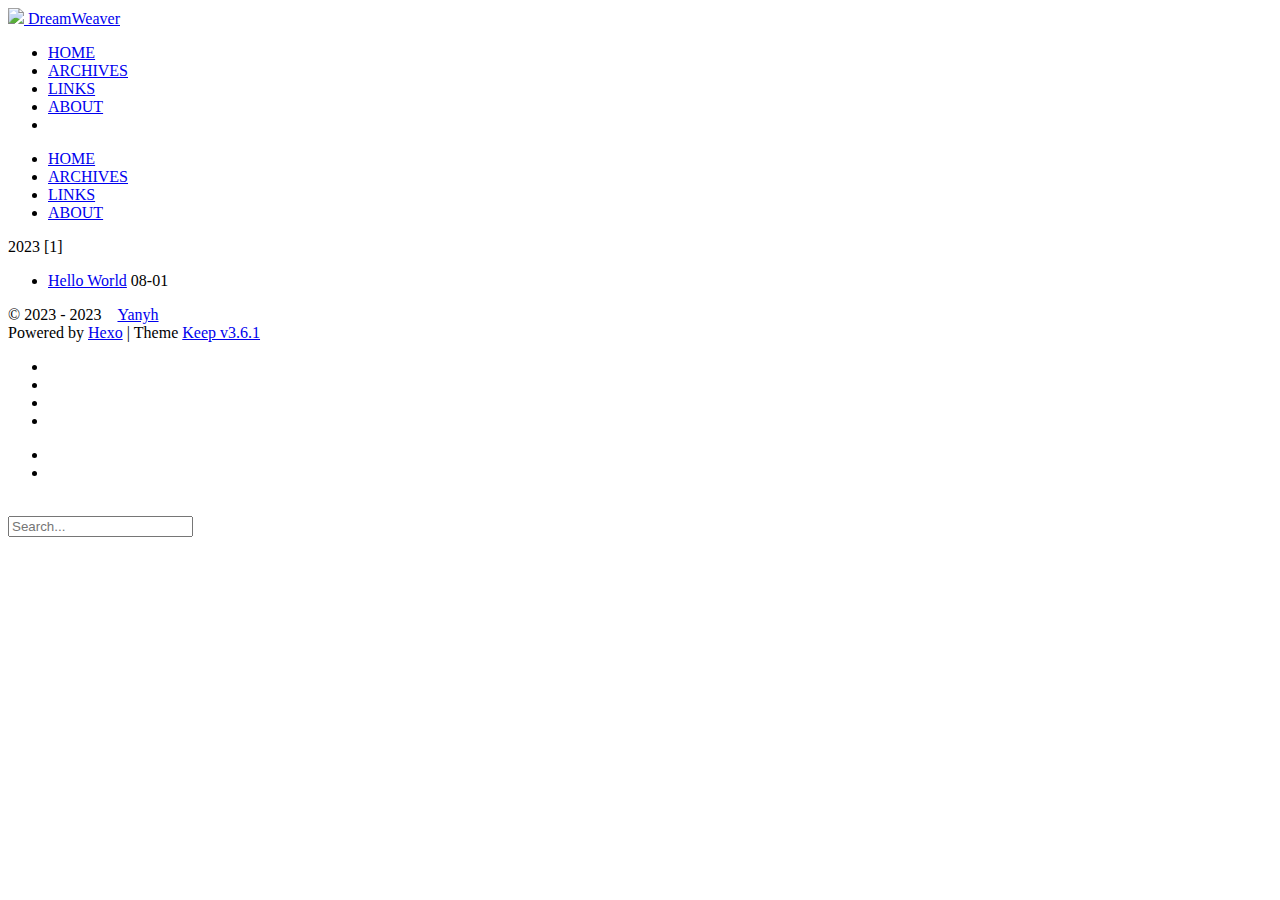
==== commit bf37b632: "Site updated: 2023-08-01 19:11:31" ====
--- a/archives/index.html
+++ b/archives/index.html
@@ -14,24 +14,24 @@
         DreamWeaver
     </title>
     
-<link rel="stylesheet" href="/css/style.css">
-
-    <link rel="shortcut icon" href="/images/logo.ico">
-    
-<link rel="stylesheet" href="/font/css/fontawesome.min.css">
-
-    
-<link rel="stylesheet" href="/font/css/regular.min.css">
-
-    
-<link rel="stylesheet" href="/font/css/solid.min.css">
-
-    
-<link rel="stylesheet" href="/font/css/brands.min.css">
+<link rel="stylesheet" href="/dreamweaver-p/css/style.css">
+
+    <link rel="shortcut icon" href="/dreamweaver-p/images/logo.ico">
+    
+<link rel="stylesheet" href="/dreamweaver-p/font/css/fontawesome.min.css">
+
+    
+<link rel="stylesheet" href="/dreamweaver-p/font/css/regular.min.css">
+
+    
+<link rel="stylesheet" href="/dreamweaver-p/font/css/solid.min.css">
+
+    
+<link rel="stylesheet" href="/dreamweaver-p/font/css/brands.min.css">
 
     <script id="hexo-configurations">
     let KEEP = window.KEEP || {}
-    KEEP.hexo_config = {"hostname":"dreamweaver-p.github.io","root":"/","language":"en"}
+    KEEP.hexo_config = {"hostname":"dreamweaver-p.github.io","root":"/dreamweaver-p/","language":"en"}
     KEEP.theme_config = {"toc":{"enable":false,"number":true,"expand_all":false,"init_open":true},"style":{"primary_color":"#0066cc","logo":"/images/logo.ico","favicon":"/images/logo.ico","avatar":"/images/logo.ico","font_size":null,"font_family":null,"hover":{"shadow":true,"scale":true},"first_screen":{"enable":true,"header_transparent":true,"background_img":"/images/bg.svg","description":"May all the beauty be blessed. || 愿世间美好得以被祝福.","font_color":null,"hitokoto":false},"scroll":{"progress_bar":true,"percent":true}},"local_search":{"enable":true,"preload":true},"code_copy":{},"code_block":{"tools":{"enable":true,"style":"default"},"highlight_theme":"obsidian"},"side_tools":{},"pjax":{"enable":false},"lazyload":{"enable":true},"comment":{"enable":true,"use":"valine","valine":{"appid":null,"appkey":null,"server_urls":null,"placeholder":null},"gitalk":{"github_id":null,"github_admins":null,"repository":null,"client_id":null,"client_secret":null,"proxy":null},"twikoo":{"env_id":null,"region":null,"version":"1.6.8"},"waline":{"server_url":null,"reaction":false,"version":2}},"post":{"author_label":{"enable":true,"auto":true,"custom_label_list":["Trainee","Engineer","Architect"]},"word_count":{"enable":true,"wordcount":true,"min2read":false},"img_align":"left","copyright_info":true},"version":"3.6.1"}
     KEEP.language_ago = {"second":"%s seconds ago","minute":"%s minutes ago","hour":"%s hours ago","day":"%s days ago","week":"%s weeks ago","month":"%s months ago","year":"%s years ago"}
     KEEP.language_code_block = {"copy":"Copy code","copied":"Copied","fold":"Fold code block","folded":"Folded"}
@@ -64,7 +64,7 @@
         <div class="left">
             
                 <a class="logo-image" href="/">
-                    <img src="/images/logo.ico">
+                    <img src="/dreamweaver-p/images/logo.ico">
                 </a>
             
             <a class="logo-title" href="/">
@@ -78,7 +78,7 @@
                     
                         <li class="menu-item">
                             <a class=""
-                               href="/"
+                               href="/dreamweaver-p/"
                             >
                                 HOME
                             </a>
@@ -86,7 +86,7 @@
                     
                         <li class="menu-item">
                             <a class="active"
-                               href="/archives"
+                               href="/dreamweaver-p/archives"
                             >
                                 ARCHIVES
                             </a>
@@ -94,7 +94,7 @@
                     
                         <li class="menu-item">
                             <a class=""
-                               href="/links"
+                               href="/dreamweaver-p/links"
                             >
                                 LINKS
                             </a>
@@ -102,7 +102,7 @@
                     
                         <li class="menu-item">
                             <a class=""
-                               href="/about"
+                               href="/dreamweaver-p/about"
                             >
                                 ABOUT
                             </a>
@@ -131,22 +131,22 @@
             
                 <li class="drawer-menu-item flex-center">
                     <a class=""
-                       href="/">HOME</a>
+                       href="/dreamweaver-p/">HOME</a>
                 </li>
             
                 <li class="drawer-menu-item flex-center">
                     <a class="active"
-                       href="/archives">ARCHIVES</a>
+                       href="/dreamweaver-p/archives">ARCHIVES</a>
                 </li>
             
                 <li class="drawer-menu-item flex-center">
                     <a class=""
-                       href="/links">LINKS</a>
+                       href="/dreamweaver-p/links">LINKS</a>
                 </li>
             
                 <li class="drawer-menu-item flex-center">
                     <a class=""
-                       href="/about">ABOUT</a>
+                       href="/dreamweaver-p/about">ABOUT</a>
                 </li>
             
         </ul>
@@ -178,7 +178,7 @@
                 
                     <li class="article-item">
                         <a class="article-title"
-                           href="/2023/08/01/hello-world/"
+                           href="/dreamweaver-p/2023/08/01/hello-world/"
                         >Hello World</a>
                         <span class="article-date">08-01</span>
                     </li>
@@ -306,34 +306,34 @@
 
 
 
-<script src="/js/utils.js"></script>
-
-<script src="/js/main.js"></script>
-
-<script src="/js/header-shrink.js"></script>
-
-<script src="/js/back2top.js"></script>
-
-<script src="/js/dark-light-toggle.js"></script>
-
-
-
-
-
-    
-<script src="/js/local-search.js"></script>
-
-
-
-
-    
-<script src="/js/code-block.js"></script>
-
-
-
-
-    
-<script src="/js/lazyload.js"></script>
+<script src="/dreamweaver-p/js/utils.js"></script>
+
+<script src="/dreamweaver-p/js/main.js"></script>
+
+<script src="/dreamweaver-p/js/header-shrink.js"></script>
+
+<script src="/dreamweaver-p/js/back2top.js"></script>
+
+<script src="/dreamweaver-p/js/dark-light-toggle.js"></script>
+
+
+
+
+
+    
+<script src="/dreamweaver-p/js/local-search.js"></script>
+
+
+
+
+    
+<script src="/dreamweaver-p/js/code-block.js"></script>
+
+
+
+
+    
+<script src="/dreamweaver-p/js/lazyload.js"></script>
 
 
 
